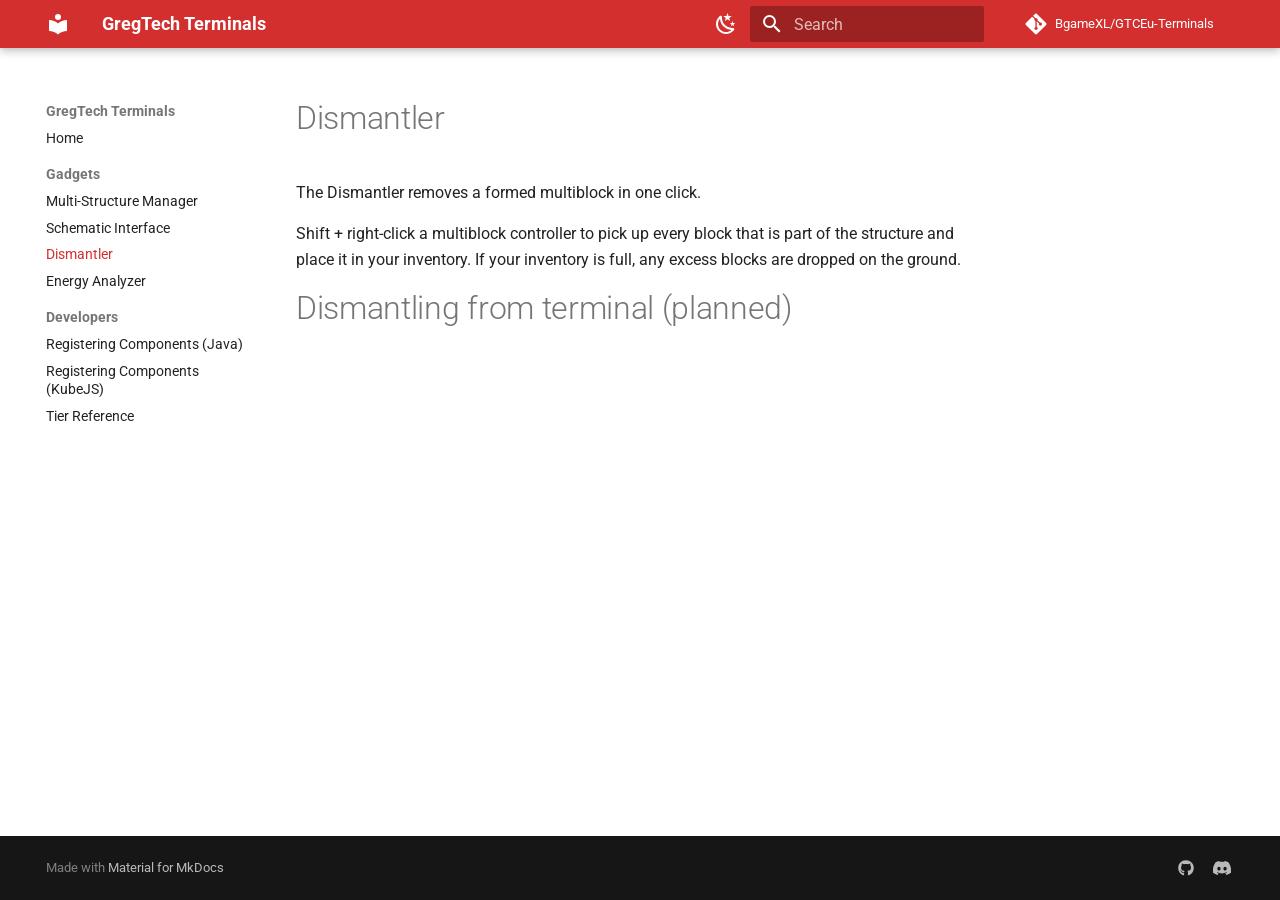
==== dismantler/index.html @ b47cf67c "Deployed f45ffa2 with MkDocs version: 1.6.1" ====
<!doctype html>
<html lang="en" class="no-js">
  <head>
    
      <meta charset="utf-8">
      <meta name="viewport" content="width=device-width,initial-scale=1">
      
        <meta name="description" content="Documentation for GregTech Terminals addon">
      
      
      
        <link rel="canonical" href="https://bgamexl.github.io/GTCEu-Terminals/dismantler/">
      
      
        <link rel="prev" href="../schematic-interface/">
      
      
        <link rel="next" href="../energy-analyzer/">
      
      
        
      
      
      <link rel="icon" href="../assets/images/favicon.png">
      <meta name="generator" content="mkdocs-1.6.1, mkdocs-material-9.8.0">
    
    
      
        <title>Dismantler - GregTech Terminals</title>
      
    
    
      <link rel="stylesheet" href="../assets/stylesheets/main.57a0d79d.min.css">
      
        
        <link rel="stylesheet" href="../assets/stylesheets/palette.fb2fffe2.min.css">
      
      


    
    
      
    
    
      
        
        
        <link rel="preconnect" href="https://fonts.gstatic.com" crossorigin>
        <link rel="stylesheet" href="https://fonts.googleapis.com/css?family=Roboto:300,300i,400,400i,700,700i%7CRoboto+Mono:400,400i,700,700i&display=fallback">
        <style>:root{--md-text-font:"Roboto";--md-code-font:"Roboto Mono"}</style>
      
    
    
      <link rel="stylesheet" href="../stylesheets/extra.css">
    
    <script>__md_scope=new URL("..",location),__md_hash=e=>[...e].reduce(((e,_)=>(e<<5)-e+_.charCodeAt(0)),0),__md_get=(e,_=localStorage,t=__md_scope)=>JSON.parse(_.getItem(t.pathname+"."+e)),__md_set=(e,_,t=localStorage,a=__md_scope)=>{try{t.setItem(a.pathname+"."+e,JSON.stringify(_))}catch(e){}}</script>
    
      

    
    
  </head>
  
  
    
    
      
    
    
    
    
    <body dir="ltr" data-md-color-scheme="default" data-md-color-primary="custom" data-md-color-accent="custom">
  
    
    <input class="md-toggle" data-md-toggle="drawer" type="checkbox" id="__drawer" autocomplete="off">
    <input class="md-toggle" data-md-toggle="search" type="checkbox" id="__search" autocomplete="off">
    <label class="md-overlay" for="__drawer"></label>
    <div data-md-component="skip">
      
        
        <a href="#dismantler" class="md-skip">
          Skip to content
        </a>
      
    </div>
    <div data-md-component="announce">
      
    </div>
    
    
      

  

<header class="md-header md-header--shadow" data-md-component="header">
  <nav class="md-header__inner md-grid" aria-label="Header">
    <a href=".." title="GregTech Terminals" class="md-header__button md-logo" aria-label="GregTech Terminals" data-md-component="logo">
      
  
  <svg xmlns="http://www.w3.org/2000/svg" viewBox="0 0 24 24"><path d="M12 8a3 3 0 0 0 3-3 3 3 0 0 0-3-3 3 3 0 0 0-3 3 3 3 0 0 0 3 3m0 3.54C9.64 9.35 6.5 8 3 8v11c3.5 0 6.64 1.35 9 3.54 2.36-2.19 5.5-3.54 9-3.54V8c-3.5 0-6.64 1.35-9 3.54"/></svg>

    </a>
    <label class="md-header__button md-icon" for="__drawer">
      
      <svg xmlns="http://www.w3.org/2000/svg" viewBox="0 0 24 24"><path d="M3 6h18v2H3zm0 5h18v2H3zm0 5h18v2H3z"/></svg>
    </label>
    <div class="md-header__title" data-md-component="header-title">
      <div class="md-header__ellipsis">
        <div class="md-header__topic">
          <span class="md-ellipsis">
            GregTech Terminals
          </span>
        </div>
        <div class="md-header__topic" data-md-component="header-topic">
          <span class="md-ellipsis">
            
              Dismantler
            
          </span>
        </div>
      </div>
    </div>
    
      
        <form class="md-header__option" data-md-component="palette">
  
    
    
    
    <input class="md-option" data-md-color-media="(prefers-color-scheme: light)" data-md-color-scheme="default" data-md-color-primary="custom" data-md-color-accent="custom"  aria-label="Switch to dark mode"  type="radio" name="__palette" id="__palette_0">
    
      <label class="md-header__button md-icon" title="Switch to dark mode" for="__palette_1" hidden>
        <svg xmlns="http://www.w3.org/2000/svg" viewBox="0 0 24 24"><path d="m17.75 4.09-2.53 1.94.91 3.06-2.63-1.81-2.63 1.81.91-3.06-2.53-1.94L12.44 4l1.06-3 1.06 3zm3.5 6.91-1.64 1.25.59 1.98-1.7-1.17-1.7 1.17.59-1.98L15.75 11l2.06-.05L18.5 9l.69 1.95zm-2.28 4.95c.83-.08 1.72 1.1 1.19 1.85-.32.45-.66.87-1.08 1.27C15.17 23 8.84 23 4.94 19.07c-3.91-3.9-3.91-10.24 0-14.14.4-.4.82-.76 1.27-1.08.75-.53 1.93.36 1.85 1.19-.27 2.86.69 5.83 2.89 8.02a9.96 9.96 0 0 0 8.02 2.89m-1.64 2.02a12.08 12.08 0 0 1-7.8-3.47c-2.17-2.19-3.33-5-3.49-7.82-2.81 3.14-2.7 7.96.31 10.98 3.02 3.01 7.84 3.12 10.98.31"/></svg>
      </label>
    
  
    
    
    
    <input class="md-option" data-md-color-media="(prefers-color-scheme: dark)" data-md-color-scheme="slate" data-md-color-primary="custom" data-md-color-accent="custom"  aria-label="Switch to light mode"  type="radio" name="__palette" id="__palette_1">
    
      <label class="md-header__button md-icon" title="Switch to light mode" for="__palette_0" hidden>
        <svg xmlns="http://www.w3.org/2000/svg" viewBox="0 0 24 24"><path d="M12 7a5 5 0 0 1 5 5 5 5 0 0 1-5 5 5 5 0 0 1-5-5 5 5 0 0 1 5-5m0 2a3 3 0 0 0-3 3 3 3 0 0 0 3 3 3 3 0 0 0 3-3 3 3 0 0 0-3-3m0-7 2.39 3.42C13.65 5.15 12.84 5 12 5s-1.65.15-2.39.42zM3.34 7l4.16-.35A7.2 7.2 0 0 0 5.94 8.5c-.44.74-.69 1.5-.83 2.29zm.02 10 1.76-3.77a7.131 7.131 0 0 0 2.38 4.14zM20.65 7l-1.77 3.79a7.02 7.02 0 0 0-2.38-4.15zm-.01 10-4.14.36c.59-.51 1.12-1.14 1.54-1.86.42-.73.69-1.5.83-2.29zM12 22l-2.41-3.44c.74.27 1.55.44 2.41.44.82 0 1.63-.17 2.37-.44z"/></svg>
      </label>
    
  
</form>
      
    
    
      <script>var palette=__md_get("__palette");if(palette&&palette.color){if("(prefers-color-scheme)"===palette.color.media){var media=matchMedia("(prefers-color-scheme: light)"),input=document.querySelector(media.matches?"[data-md-color-media='(prefers-color-scheme: light)']":"[data-md-color-media='(prefers-color-scheme: dark)']");palette.color.media=input.getAttribute("data-md-color-media"),palette.color.scheme=input.getAttribute("data-md-color-scheme"),palette.color.primary=input.getAttribute("data-md-color-primary"),palette.color.accent=input.getAttribute("data-md-color-accent")}for(var[key,value]of Object.entries(palette.color))document.body.setAttribute("data-md-color-"+key,value)}</script>
    
    
    
      
      
        <label class="md-header__button md-icon" for="__search">
          
          <svg xmlns="http://www.w3.org/2000/svg" viewBox="0 0 24 24"><path d="M9.5 3A6.5 6.5 0 0 1 16 9.5c0 1.61-.59 3.09-1.56 4.23l.27.27h.79l5 5-1.5 1.5-5-5v-.79l-.27-.27A6.52 6.52 0 0 1 9.5 16 6.5 6.5 0 0 1 3 9.5 6.5 6.5 0 0 1 9.5 3m0 2C7 5 5 7 5 9.5S7 14 9.5 14 14 12 14 9.5 12 5 9.5 5"/></svg>
        </label>
        <div class="md-search" data-md-component="search" role="dialog">
  <label class="md-search__overlay" for="__search"></label>
  <div class="md-search__inner" role="search">
    <form class="md-search__form" name="search">
      <input type="text" class="md-search__input" name="query" aria-label="Search" placeholder="Search" autocapitalize="off" autocorrect="off" autocomplete="off" spellcheck="false" data-md-component="search-query" required>
      <label class="md-search__icon md-icon" for="__search">
        
        <svg xmlns="http://www.w3.org/2000/svg" viewBox="0 0 24 24"><path d="M9.5 3A6.5 6.5 0 0 1 16 9.5c0 1.61-.59 3.09-1.56 4.23l.27.27h.79l5 5-1.5 1.5-5-5v-.79l-.27-.27A6.52 6.52 0 0 1 9.5 16 6.5 6.5 0 0 1 3 9.5 6.5 6.5 0 0 1 9.5 3m0 2C7 5 5 7 5 9.5S7 14 9.5 14 14 12 14 9.5 12 5 9.5 5"/></svg>
        
        <svg xmlns="http://www.w3.org/2000/svg" viewBox="0 0 24 24"><path d="M20 11v2H8l5.5 5.5-1.42 1.42L4.16 12l7.92-7.92L13.5 5.5 8 11z"/></svg>
      </label>
      <nav class="md-search__options" aria-label="Search">
        
        <button type="reset" class="md-search__icon md-icon" title="Clear" aria-label="Clear" tabindex="-1">
          
          <svg xmlns="http://www.w3.org/2000/svg" viewBox="0 0 24 24"><path d="M19 6.41 17.59 5 12 10.59 6.41 5 5 6.41 10.59 12 5 17.59 6.41 19 12 13.41 17.59 19 19 17.59 13.41 12z"/></svg>
        </button>
      </nav>
      
        <div class="md-search__suggest" data-md-component="search-suggest"></div>
      
    </form>
    <div class="md-search__output">
      <div class="md-search__scrollwrap" tabindex="0" data-md-scrollfix>
        <div class="md-search-result" data-md-component="search-result">
          <div class="md-search-result__meta">
            Initializing search
          </div>
          <ol class="md-search-result__list" role="presentation"></ol>
        </div>
      </div>
    </div>
  </div>
</div>
      
    
    
      <div class="md-header__source">
        <a href="https://github.com/BgameXL/GTCEu-Terminals" title="Go to repository" class="md-source" data-md-component="source">
  <div class="md-source__icon md-icon">
    
    <svg xmlns="http://www.w3.org/2000/svg" viewBox="0 0 448 512"><!--! Font Awesome Free 7.1.0 by @fontawesome - https://fontawesome.com License - https://fontawesome.com/license/free (Icons: CC BY 4.0, Fonts: SIL OFL 1.1, Code: MIT License) Copyright 2025 Fonticons, Inc.--><path d="M439.6 236.1 244 40.5c-5.4-5.5-12.8-8.5-20.4-8.5s-15 3-20.4 8.4L162.5 81l51.5 51.5c27.1-9.1 52.7 16.8 43.4 43.7l49.7 49.7c34.2-11.8 61.2 31 35.5 56.7-26.5 26.5-70.2-2.9-56-37.3L240.3 199v121.9c25.3 12.5 22.3 41.8 9.1 55-6.4 6.4-15.2 10.1-24.3 10.1s-17.8-3.6-24.3-10.1c-17.6-17.6-11.1-46.9 11.2-56v-123c-20.8-8.5-24.6-30.7-18.6-45L142.6 101 8.5 235.1C3 240.6 0 247.9 0 255.5s3 15 8.5 20.4l195.6 195.7c5.4 5.4 12.7 8.4 20.4 8.4s15-3 20.4-8.4l194.7-194.7c5.4-5.4 8.4-12.8 8.4-20.4s-3-15-8.4-20.4"/></svg>
  </div>
  <div class="md-source__repository">
    BgameXL/GTCEu-Terminals
  </div>
</a>
      </div>
    
  </nav>
  
</header>
    
    <div class="md-container" data-md-component="container">
      
      
        
          
        
      
      <main class="md-main" data-md-component="main">
        <div class="md-main__inner md-grid">
          
            
              
              <div class="md-sidebar md-sidebar--primary" data-md-component="sidebar" data-md-type="navigation" >
                <div class="md-sidebar__scrollwrap">
                  <div class="md-sidebar__inner">
                    



<nav class="md-nav md-nav--primary" aria-label="Navigation" data-md-level="0">
  <label class="md-nav__title" for="__drawer">
    <a href=".." title="GregTech Terminals" class="md-nav__button md-logo" aria-label="GregTech Terminals" data-md-component="logo">
      
  
  <svg xmlns="http://www.w3.org/2000/svg" viewBox="0 0 24 24"><path d="M12 8a3 3 0 0 0 3-3 3 3 0 0 0-3-3 3 3 0 0 0-3 3 3 3 0 0 0 3 3m0 3.54C9.64 9.35 6.5 8 3 8v11c3.5 0 6.64 1.35 9 3.54 2.36-2.19 5.5-3.54 9-3.54V8c-3.5 0-6.64 1.35-9 3.54"/></svg>

    </a>
    GregTech Terminals
  </label>
  
    <div class="md-nav__source">
      <a href="https://github.com/BgameXL/GTCEu-Terminals" title="Go to repository" class="md-source" data-md-component="source">
  <div class="md-source__icon md-icon">
    
    <svg xmlns="http://www.w3.org/2000/svg" viewBox="0 0 448 512"><!--! Font Awesome Free 7.1.0 by @fontawesome - https://fontawesome.com License - https://fontawesome.com/license/free (Icons: CC BY 4.0, Fonts: SIL OFL 1.1, Code: MIT License) Copyright 2025 Fonticons, Inc.--><path d="M439.6 236.1 244 40.5c-5.4-5.5-12.8-8.5-20.4-8.5s-15 3-20.4 8.4L162.5 81l51.5 51.5c27.1-9.1 52.7 16.8 43.4 43.7l49.7 49.7c34.2-11.8 61.2 31 35.5 56.7-26.5 26.5-70.2-2.9-56-37.3L240.3 199v121.9c25.3 12.5 22.3 41.8 9.1 55-6.4 6.4-15.2 10.1-24.3 10.1s-17.8-3.6-24.3-10.1c-17.6-17.6-11.1-46.9 11.2-56v-123c-20.8-8.5-24.6-30.7-18.6-45L142.6 101 8.5 235.1C3 240.6 0 247.9 0 255.5s3 15 8.5 20.4l195.6 195.7c5.4 5.4 12.7 8.4 20.4 8.4s15-3 20.4-8.4l194.7-194.7c5.4-5.4 8.4-12.8 8.4-20.4s-3-15-8.4-20.4"/></svg>
  </div>
  <div class="md-source__repository">
    BgameXL/GTCEu-Terminals
  </div>
</a>
    </div>
  
  <ul class="md-nav__list" data-md-scrollfix>
    
      
      
  
  
  
  
    <li class="md-nav__item">
      <a href=".." class="md-nav__link">
        
  
  
  <span class="md-ellipsis">
    
  
    Home
  

    
  </span>
  
  

      </a>
    </li>
  

    
      
      
  
  
    
  
  
  
    
    
    
    
      
        
        
      
    
    
    <li class="md-nav__item md-nav__item--active md-nav__item--section md-nav__item--nested">
      
        
        
        <input class="md-nav__toggle md-toggle " type="checkbox" id="__nav_2" checked>
        
          
          <label class="md-nav__link" for="__nav_2" id="__nav_2_label" tabindex="">
            
  
  
  <span class="md-ellipsis">
    
  
    Gadgets
  

    
  </span>
  
  

            <span class="md-nav__icon md-icon"></span>
          </label>
        
        <nav class="md-nav" data-md-level="1" aria-labelledby="__nav_2_label" aria-expanded="true">
          <label class="md-nav__title" for="__nav_2">
            <span class="md-nav__icon md-icon"></span>
            
  
    Gadgets
  

          </label>
          <ul class="md-nav__list" data-md-scrollfix>
            
              
                
  
  
  
  
    <li class="md-nav__item">
      <a href="../multi-structure-manager/" class="md-nav__link">
        
  
  
  <span class="md-ellipsis">
    
  
    Multi-Structure Manager
  

    
  </span>
  
  

      </a>
    </li>
  

              
            
              
                
  
  
  
  
    <li class="md-nav__item">
      <a href="../schematic-interface/" class="md-nav__link">
        
  
  
  <span class="md-ellipsis">
    
  
    Schematic Interface
  

    
  </span>
  
  

      </a>
    </li>
  

              
            
              
                
  
  
    
  
  
  
    <li class="md-nav__item md-nav__item--active">
      
      <input class="md-nav__toggle md-toggle" type="checkbox" id="__toc">
      
      
        
      
      
      <a href="./" class="md-nav__link md-nav__link--active">
        
  
  
  <span class="md-ellipsis">
    
  
    Dismantler
  

    
  </span>
  
  

      </a>
      
    </li>
  

              
            
              
                
  
  
  
  
    <li class="md-nav__item">
      <a href="../energy-analyzer/" class="md-nav__link">
        
  
  
  <span class="md-ellipsis">
    
  
    Energy Analyzer
  

    
  </span>
  
  

      </a>
    </li>
  

              
            
          </ul>
        </nav>
      
    </li>
  

    
      
      
  
  
  
  
    
    
    
    
      
        
        
      
    
    
    <li class="md-nav__item md-nav__item--section md-nav__item--nested">
      
        
        
        <input class="md-nav__toggle md-toggle " type="checkbox" id="__nav_3" >
        
          
          <label class="md-nav__link" for="__nav_3" id="__nav_3_label" tabindex="">
            
  
  
  <span class="md-ellipsis">
    
  
    Developers
  

    
  </span>
  
  

            <span class="md-nav__icon md-icon"></span>
          </label>
        
        <nav class="md-nav" data-md-level="1" aria-labelledby="__nav_3_label" aria-expanded="false">
          <label class="md-nav__title" for="__nav_3">
            <span class="md-nav__icon md-icon"></span>
            
  
    Developers
  

          </label>
          <ul class="md-nav__list" data-md-scrollfix>
            
              
                
  
  
  
  
    <li class="md-nav__item">
      <a href="../registering-components-java/" class="md-nav__link">
        
  
  
  <span class="md-ellipsis">
    
  
    Registering Components (Java)
  

    
  </span>
  
  

      </a>
    </li>
  

              
            
              
                
  
  
  
  
    <li class="md-nav__item">
      <a href="../registering-components-kubejs/" class="md-nav__link">
        
  
  
  <span class="md-ellipsis">
    
  
    Registering Components (KubeJS)
  

    
  </span>
  
  

      </a>
    </li>
  

              
            
              
                
  
  
  
  
    <li class="md-nav__item">
      <a href="../tier-reference/" class="md-nav__link">
        
  
  
  <span class="md-ellipsis">
    
  
    Tier Reference
  

    
  </span>
  
  

      </a>
    </li>
  

              
            
          </ul>
        </nav>
      
    </li>
  

    
  </ul>
</nav>
                  </div>
                </div>
              </div>
            
            
              
              <div class="md-sidebar md-sidebar--secondary" data-md-component="sidebar" data-md-type="toc" >
                <div class="md-sidebar__scrollwrap">
                  <div class="md-sidebar__inner">
                    

<nav class="md-nav md-nav--secondary" aria-label="Table of contents">
  
  
  
    
  
  
</nav>
                  </div>
                </div>
              </div>
            
          
          
            <div class="md-content" data-md-component="content">
              
              <article class="md-content__inner md-typeset">
                
                  


  
  


<h1 id="dismantler">Dismantler<a class="headerlink" href="#dismantler" title="Permanent link">&para;</a></h1>
<p>The Dismantler removes a formed multiblock in one click.</p>
<p>Shift + right-click a multiblock controller to pick up every block that is part of the structure and place it in your inventory. If your inventory is full, any excess blocks are dropped on the ground.</p>
<h1 id="dismantling-from-terminal-planned">Dismantling from terminal (planned)<a class="headerlink" href="#dismantling-from-terminal-planned" title="Permanent link">&para;</a></h1>












                
              </article>
            </div>
          
          
<script>var target=document.getElementById(location.hash.slice(1));target&&target.name&&(target.checked=target.name.startsWith("__tabbed_"))</script>
        </div>
        
          <button type="button" class="md-top md-icon" data-md-component="top" hidden>
  
  <svg xmlns="http://www.w3.org/2000/svg" viewBox="0 0 24 24"><path d="M13 20h-2V8l-5.5 5.5-1.42-1.42L12 4.16l7.92 7.92-1.42 1.42L13 8z"/></svg>
  Back to top
</button>
        
      </main>
      
        <footer class="md-footer">
  
  <div class="md-footer-meta md-typeset">
    <div class="md-footer-meta__inner md-grid">
      <div class="md-copyright">
  
  
    Made with
    <a href="https://squidfunk.github.io/mkdocs-material/" target="_blank" rel="noopener">
      Material for MkDocs
    </a>
  
</div>
      
        
<div class="md-social">
  
    
    
    
    
      
      
    
    <a href="https://github.com/BgameXL/GTCEu-Terminals" target="_blank" rel="noopener" title="github.com" class="md-social__link">
      <svg xmlns="http://www.w3.org/2000/svg" viewBox="0 0 512 512"><!--! Font Awesome Free 7.1.0 by @fontawesome - https://fontawesome.com License - https://fontawesome.com/license/free (Icons: CC BY 4.0, Fonts: SIL OFL 1.1, Code: MIT License) Copyright 2025 Fonticons, Inc.--><path d="M173.9 397.4c0 2-2.3 3.6-5.2 3.6-3.3.3-5.6-1.3-5.6-3.6 0-2 2.3-3.6 5.2-3.6 3-.3 5.6 1.3 5.6 3.6m-31.1-4.5c-.7 2 1.3 4.3 4.3 4.9 2.6 1 5.6 0 6.2-2s-1.3-4.3-4.3-5.2c-2.6-.7-5.5.3-6.2 2.3m44.2-1.7c-2.9.7-4.9 2.6-4.6 4.9.3 2 2.9 3.3 5.9 2.6 2.9-.7 4.9-2.6 4.6-4.6-.3-1.9-3-3.2-5.9-2.9M252.8 8C114.1 8 8 113.3 8 252c0 110.9 69.8 205.8 169.5 239.2 12.8 2.3 17.3-5.6 17.3-12.1 0-6.2-.3-40.4-.3-61.4 0 0-70 15-84.7-29.8 0 0-11.4-29.1-27.8-36.6 0 0-22.9-15.7 1.6-15.4 0 0 24.9 2 38.6 25.8 21.9 38.6 58.6 27.5 72.9 20.9 2.3-16 8.8-27.1 16-33.7-55.9-6.2-112.3-14.3-112.3-110.5 0-27.5 7.6-41.3 23.6-58.9-2.6-6.5-11.1-33.3 2.6-67.9 20.9-6.5 69 27 69 27 20-5.6 41.5-8.5 62.8-8.5s42.8 2.9 62.8 8.5c0 0 48.1-33.6 69-27 13.7 34.7 5.2 61.4 2.6 67.9 16 17.7 25.8 31.5 25.8 58.9 0 96.5-58.9 104.2-114.8 110.5 9.2 7.9 17 22.9 17 46.4 0 33.7-.3 75.4-.3 83.6 0 6.5 4.6 14.4 17.3 12.1C436.2 457.8 504 362.9 504 252 504 113.3 391.5 8 252.8 8M105.2 352.9c-1.3 1-1 3.3.7 5.2 1.6 1.6 3.9 2.3 5.2 1 1.3-1 1-3.3-.7-5.2-1.6-1.6-3.9-2.3-5.2-1m-10.8-8.1c-.7 1.3.3 2.9 2.3 3.9 1.6 1 3.6.7 4.3-.7.7-1.3-.3-2.9-2.3-3.9-2-.6-3.6-.3-4.3.7m32.4 35.6c-1.6 1.3-1 4.3 1.3 6.2 2.3 2.3 5.2 2.6 6.5 1 1.3-1.3.7-4.3-1.3-6.2-2.2-2.3-5.2-2.6-6.5-1m-11.4-14.7c-1.6 1-1.6 3.6 0 5.9s4.3 3.3 5.6 2.3c1.6-1.3 1.6-3.9 0-6.2-1.4-2.3-4-3.3-5.6-2"/></svg>
    </a>
  
    
    
    
    
      
      
    
    <a href="https://discord.gg/kAKk3wRAVh" target="_blank" rel="noopener" title="discord.gg" class="md-social__link">
      <svg xmlns="http://www.w3.org/2000/svg" viewBox="0 0 576 512"><!--! Font Awesome Free 7.1.0 by @fontawesome - https://fontawesome.com License - https://fontawesome.com/license/free (Icons: CC BY 4.0, Fonts: SIL OFL 1.1, Code: MIT License) Copyright 2025 Fonticons, Inc.--><path d="M492.5 69.8c-.2-.3-.4-.6-.8-.7-38.1-17.5-78.4-30-119.7-37.1-.4-.1-.8 0-1.1.1s-.6.4-.8.8c-5.5 9.9-10.5 20.2-14.9 30.6-44.6-6.8-89.9-6.8-134.4 0-4.5-10.5-9.5-20.7-15.1-30.6-.2-.3-.5-.6-.8-.8s-.7-.2-1.1-.2C162.5 39 122.2 51.5 84.1 69c-.3.1-.6.4-.8.7C7.1 183.5-13.8 294.6-3.6 404.2c0 .3.1.5.2.8s.3.4.5.6c44.4 32.9 94 58 146.8 74.2.4.1.8.1 1.1 0s.7-.4.9-.7c11.3-15.4 21.4-31.8 30-48.8.1-.2.2-.5.2-.8s0-.5-.1-.8-.2-.5-.4-.6-.4-.3-.7-.4c-15.8-6.1-31.2-13.4-45.9-21.9-.3-.2-.5-.4-.7-.6s-.3-.6-.3-.9 0-.6.2-.9.3-.5.6-.7c3.1-2.3 6.2-4.7 9.1-7.1.3-.2.6-.4.9-.4s.7 0 1 .1c96.2 43.9 200.4 43.9 295.5 0 .3-.1.7-.2 1-.2s.7.2.9.4c2.9 2.4 6 4.9 9.1 7.2.2.2.4.4.6.7s.2.6.2.9-.1.6-.3.9-.4.5-.6.6c-14.7 8.6-30 15.9-45.9 21.8-.2.1-.5.2-.7.4s-.3.4-.4.7-.1.5-.1.8.1.5.2.8c8.8 17 18.8 33.3 30 48.8.2.3.6.6.9.7s.8.1 1.1 0c52.9-16.2 102.6-41.3 147.1-74.2.2-.2.4-.4.5-.6s.2-.5.2-.8c12.3-126.8-20.5-236.9-86.9-334.5zm-302 267.7c-29 0-52.8-26.6-52.8-59.2s23.4-59.2 52.8-59.2c29.7 0 53.3 26.8 52.8 59.2 0 32.7-23.4 59.2-52.8 59.2m195.4 0c-29 0-52.8-26.6-52.8-59.2s23.4-59.2 52.8-59.2c29.7 0 53.3 26.8 52.8 59.2 0 32.7-23.2 59.2-52.8 59.2"/></svg>
    </a>
  
</div>
      
    </div>
  </div>
</footer>
      
    </div>
    <div class="md-dialog" data-md-component="dialog">
      <div class="md-dialog__inner md-typeset"></div>
    </div>
    
    
    
      
      
      <script id="__config" type="application/json">{"annotate": null, "base": "..", "features": ["navigation.sections", "navigation.top", "content.code.copy", "search.suggest"], "search": "../assets/javascripts/workers/search.a7633da7.min.js", "tags": null, "translations": {"clipboard.copied": "Copied to clipboard", "clipboard.copy": "Copy to clipboard", "search.result.more.one": "1 more on this page", "search.result.more.other": "# more on this page", "search.result.none": "No matching documents", "search.result.one": "1 matching document", "search.result.other": "# matching documents", "search.result.placeholder": "Type to start searching", "search.result.term.missing": "Missing", "select.version": "Select version"}, "version": null}</script>
    
    
      <script src="../assets/javascripts/bundle.c21346df.min.js"></script>
      
    
  </body>
</html>
---- assets/stylesheets/main.57a0d79d.min.css ----
@charset "UTF-8";html{box-sizing:border-box;-webkit-text-size-adjust:none;-moz-text-size-adjust:none;text-size-adjust:none}*,:after,:before{box-sizing:inherit}@media(prefers-reduced-motion){*,:after,:before{transition:none!important}}body{margin:0;-webkit-font-smoothing:antialiased;-moz-osx-font-smoothing:grayscale;--md-text-font-family:var(--md-text-font, _),
    -apple-system, BlinkMacSystemFont, Helvetica, Arial, sans-serif;--md-code-font-family:var(--md-code-font, _),
    SFMono-Regular, Consolas, Menlo, monospace}.md-typeset code:not(.focus-visible),a,button,input,label{-webkit-tap-highlight-color:transparent}a{color:inherit;text-decoration:none}hr{box-sizing:initial;display:block;height:.05rem;padding:0;overflow:visible;border:0}small{font-size:80%}sub,sup{line-height:1em}img{border-style:none}table{border-spacing:0;border-collapse:initial}td,th{font-weight:400;vertical-align:top}button{padding:0;margin:0;font-family:inherit;font-size:inherit;background:#0000;border:0}input{border:0;outline:none}:root{--md-primary-fg-color:#4051b5;--md-primary-fg-color--light:#5d6cc0;--md-primary-fg-color--dark:#303fa1;--md-primary-bg-color:#fff;--md-primary-bg-color--light:#ffffffb3;--md-accent-fg-color:#526cfe;--md-accent-fg-color--transparent:#526cfe1a;--md-accent-bg-color:#fff;--md-accent-bg-color--light:#ffffffb3;--md-typeset-table-sort-icon:url("data:image/svg+xml;charset=utf-8,<svg xmlns='http://www.w3.org/2000/svg' viewBox='0 0 24 24'><path d='m18 21-4-4h3V7h-3l4-4 4 4h-3v10h3M2 19v-2h10v2M2 13v-2h7v2M2 7V5h4v2z'/></svg>");--md-typeset-table-sort-icon--asc:url("data:image/svg+xml;charset=utf-8,<svg xmlns='http://www.w3.org/2000/svg' viewBox='0 0 24 24'><path d='M19 17h3l-4 4-4-4h3V3h2M2 17h10v2H2M6 5v2H2V5m0 6h7v2H2z'/></svg>");--md-typeset-table-sort-icon--desc:url("data:image/svg+xml;charset=utf-8,<svg xmlns='http://www.w3.org/2000/svg' viewBox='0 0 24 24'><path d='M19 7h3l-4-4-4 4h3v14h2M2 17h10v2H2M6 5v2H2V5m0 6h7v2H2z'/></svg>")}[data-md-color-scheme=default]{color-scheme:light}[data-md-color-scheme=default] img[src$="#gh-dark-mode-only"],[data-md-color-scheme=default] img[src$="#only-dark"]{display:none}:root,[data-md-color-scheme=default]{--md-hue:225deg;--md-default-fg-color:#000000de;--md-default-fg-color--light:#0000008a;--md-default-fg-color--lighter:#00000052;--md-default-fg-color--lightest:#00000012;--md-default-bg-color:#fff;--md-default-bg-color--light:#ffffffb3;--md-default-bg-color--lighter:#ffffff4d;--md-default-bg-color--lightest:#ffffff1f;--md-code-fg-color:#36464e;--md-code-bg-color:#f5f5f5;--md-code-bg-color--light:#f5f5f5b3;--md-code-bg-color--lighter:#f5f5f54d;--md-code-hl-color:#4287ff;--md-code-hl-color--light:#4287ff1a;--md-code-hl-number-color:#d52a2a;--md-code-hl-special-color:#db1457;--md-code-hl-function-color:#a846b9;--md-code-hl-constant-color:#6e59d9;--md-code-hl-keyword-color:#3f6ec6;--md-code-hl-string-color:#1c7d4d;--md-code-hl-name-color:var(--md-code-fg-color);--md-code-hl-operator-color:var(--md-default-fg-color--light);--md-code-hl-punctuation-color:var(--md-default-fg-color--light);--md-code-hl-comment-color:var(--md-default-fg-color--light);--md-code-hl-generic-color:var(--md-default-fg-color--light);--md-code-hl-variable-color:var(--md-default-fg-color--light);--md-typeset-color:var(--md-default-fg-color);--md-typeset-a-color:var(--md-primary-fg-color);--md-typeset-del-color:#f5503d26;--md-typeset-ins-color:#0bd57026;--md-typeset-kbd-color:#fafafa;--md-typeset-kbd-accent-color:#fff;--md-typeset-kbd-border-color:#b8b8b8;--md-typeset-mark-color:#ffff0080;--md-typeset-table-color:#0000001f;--md-typeset-table-color--light:#00000009;--md-admonition-fg-color:var(--md-default-fg-color);--md-admonition-bg-color:var(--md-default-bg-color);--md-warning-fg-color:#000000de;--md-warning-bg-color:#ff9;--md-footer-fg-color:#fff;--md-footer-fg-color--light:#ffffffb3;--md-footer-fg-color--lighter:#ffffff73;--md-footer-bg-color:#000000de;--md-footer-bg-color--dark:#00000052;--md-shadow-z1:0 0.2rem 0.5rem #0000000d,
    0 0 0.05rem #0000001a;--md-shadow-z2:0 0.2rem 0.5rem #0000001a,
    0 0 0.05rem #00000040;--md-shadow-z3:0 0.2rem 0.5rem #0003,
    0 0 0.05rem #00000059}.md-icon svg{display:block;width:1.2rem;height:1.2rem;fill:currentcolor}aside,body,input{font-family:var(--md-text-font-family);font-feature-settings:"kern","liga";color:var(--md-typeset-color)}code,kbd,pre{font-family:var(--md-code-font-family);font-feature-settings:"kern"}.md-typeset{font-size:.8rem;line-height:1.6;overflow-wrap:break-word;-webkit-print-color-adjust:exact;color-adjust:exact}@media print{.md-typeset{font-size:.68rem}.md-typeset code,.md-typeset kbd,.md-typeset pre{white-space:pre-wrap}}.md-typeset blockquote,.md-typeset dl,.md-typeset figure,.md-typeset ol,.md-typeset pre,.md-typeset ul{margin-top:1em;margin-bottom:1em}.md-typeset h1{margin:0 0 1.25em;font-size:2em;line-height:1.3;color:var(--md-default-fg-color--light)}.md-typeset h1,.md-typeset h2{font-weight:300;letter-spacing:-.01em}.md-typeset h2{margin:1.6em 0 .64em;font-size:1.5625em;line-height:1.4}.md-typeset h3{margin:1.6em 0 .8em;font-size:1.25em;font-weight:400;line-height:1.5;letter-spacing:-.01em}.md-typeset h2+h3{margin-top:.8em}.md-typeset h4{margin:1em 0;font-weight:700;letter-spacing:-.01em}.md-typeset h5,.md-typeset h6{margin:1.25em 0;font-size:.8em;font-weight:700;color:var(--md-default-fg-color--light);letter-spacing:-.01em}.md-typeset h5{text-transform:uppercase}.md-typeset h5 code{text-transform:none}.md-typeset hr{display:flow-root;margin:1.5em 0;border-bottom:.05rem solid var(--md-default-fg-color--lightest)}.md-typeset a{color:var(--md-typeset-a-color);word-break:break-word}.md-typeset a,.md-typeset a:before{transition:color 125ms}.md-typeset a:focus,.md-typeset a:hover{color:var(--md-accent-fg-color)}.md-typeset a:focus code,.md-typeset a:hover code{color:var(--md-accent-fg-color);background-color:var(--md-accent-fg-color--transparent)}.md-typeset a code{color:var(--md-typeset-a-color)}.md-typeset a.focus-visible{outline-color:var(--md-accent-fg-color);outline-offset:.2rem}.md-typeset code,.md-typeset kbd,.md-typeset pre{font-variant-ligatures:none;color:var(--md-code-fg-color);direction:ltr;transition:background-color 125ms}.md-typeset code{padding:0 .2941176471em;font-size:.85em;word-break:break-word;background-color:var(--md-code-bg-color);border-radius:.1rem;-webkit-box-decoration-break:clone;box-decoration-break:clone;transition:color 125ms,background-color 125ms}.md-typeset code:not(.focus-visible){outline:none}.md-typeset pre{position:relative;display:flow-root;line-height:1.4}.md-typeset pre>code{display:block;padding:.7720588235em 1.1764705882em;margin:0;overflow:auto;word-break:normal;touch-action:auto;scrollbar-color:var(--md-default-fg-color--lighter) #0000;scrollbar-width:thin;outline-color:var(--md-accent-fg-color);box-shadow:none;-webkit-box-decoration-break:slice;box-decoration-break:slice}.md-typeset pre>code:hover{scrollbar-color:var(--md-accent-fg-color) #0000}.md-typeset pre>code::-webkit-scrollbar{width:.2rem;height:.2rem}.md-typeset pre>code::-webkit-scrollbar-thumb{background-color:var(--md-default-fg-color--lighter)}.md-typeset pre>code::-webkit-scrollbar-thumb:hover{background-color:var(--md-accent-fg-color)}.md-typeset kbd{display:inline-block;padding:0 .6666666667em;font-size:.75em;color:var(--md-default-fg-color);word-break:break-word;vertical-align:text-top;background-color:var(--md-typeset-kbd-color);border-radius:.1rem;box-shadow:0 .1rem 0 .05rem var(--md-typeset-kbd-border-color),0 .1rem 0 var(--md-typeset-kbd-border-color),0 -.1rem .2rem var(--md-typeset-kbd-accent-color) inset}.md-typeset mark{color:inherit;word-break:break-word;background-color:var(--md-typeset-mark-color);-webkit-box-decoration-break:clone;box-decoration-break:clone}.md-typeset abbr{text-decoration:none;cursor:help}.md-typeset [data-preview],.md-typeset abbr{border-bottom:.05rem dotted var(--md-default-fg-color--light)}.md-typeset small{opacity:.75}[dir=ltr] .md-typeset sub,[dir=ltr] .md-typeset sup{margin-left:.078125em}[dir=rtl] .md-typeset sub,[dir=rtl] .md-typeset sup{margin-right:.078125em}[dir=ltr] .md-typeset blockquote{padding-left:.6rem;border-left:.2rem solid var(--md-default-fg-color--lighter)}[dir=rtl] .md-typeset blockquote{padding-right:.6rem;border-right:.2rem solid var(--md-default-fg-color--lighter)}.md-typeset blockquote{margin-left:0;margin-right:0;color:var(--md-default-fg-color--light)}.md-typeset ul{list-style-type:disc}.md-typeset ul[type]{list-style-type:revert-layer}[dir=ltr] .md-typeset ol,[dir=ltr] .md-typeset ol li ol,[dir=ltr] .md-typeset ol li ul,[dir=ltr] .md-typeset ul,[dir=ltr] .md-typeset ul li ol,[dir=ltr] .md-typeset ul li ul{margin-left:.625em}[dir=rtl] .md-typeset ol,[dir=rtl] .md-typeset ol li ol,[dir=rtl] .md-typeset ol li ul,[dir=rtl] .md-typeset ul,[dir=rtl] .md-typeset ul li ol,[dir=rtl] .md-typeset ul li ul{margin-right:.625em}.md-typeset ol,.md-typeset ul{padding:0}.md-typeset ol:not([hidden]),.md-typeset ul:not([hidden]){display:flow-root}.md-typeset ol ol,.md-typeset ul ol{list-style-type:lower-alpha}.md-typeset ol ol ol,.md-typeset ul ol ol{list-style-type:lower-roman}.md-typeset ol ol ol ol,.md-typeset ul ol ol ol{list-style-type:upper-alpha}.md-typeset ol ol ol ol ol,.md-typeset ul ol ol ol ol{list-style-type:upper-roman}.md-typeset ol[type],.md-typeset ul[type]{list-style-type:revert-layer}[dir=ltr] .md-typeset ol li,[dir=ltr] .md-typeset ul li{margin-left:1.25em}[dir=rtl] .md-typeset ol li,[dir=rtl] .md-typeset ul li{margin-right:1.25em}.md-typeset ol li,.md-typeset ul li{margin-bottom:.5em}.md-typeset ol li blockquote,.md-typeset ol li p,.md-typeset ul li blockquote,.md-typeset ul li p{margin:.5em 0}.md-typeset ol li:last-child,.md-typeset ul li:last-child{margin-bottom:0}.md-typeset ol li ol,.md-typeset ol li ul,.md-typeset ul li ol,.md-typeset ul li ul{margin-top:.5em;margin-bottom:.5em}[dir=ltr] .md-typeset dd{margin-left:1.875em}[dir=rtl] .md-typeset dd{margin-right:1.875em}.md-typeset dd{margin-top:1em;margin-bottom:1.5em}.md-typeset img,.md-typeset svg,.md-typeset video{max-width:100%;height:auto}.md-typeset img[align=left]{margin:1em 1em 1em 0}.md-typeset img[align=right]{margin:1em 0 1em 1em}.md-typeset img[align]:only-child{margin-top:0}.md-typeset figure{display:flow-root;width:fit-content;max-width:100%;margin:1em auto;text-align:center}.md-typeset figure img{display:block;margin:0 auto}.md-typeset figcaption{max-width:24rem;margin:1em auto;font-style:italic}.md-typeset iframe{max-width:100%}.md-typeset table:not([class]){display:inline-block;max-width:100%;overflow:auto;font-size:.64rem;touch-action:auto;background-color:var(--md-default-bg-color);border:.05rem solid var(--md-typeset-table-color);border-radius:.1rem}@media print{.md-typeset table:not([class]){display:table}}.md-typeset table:not([class])+*{margin-top:1.5em}.md-typeset table:not([class]) td>:first-child,.md-typeset table:not([class]) th>:first-child{margin-top:0}.md-typeset table:not([class]) td>:last-child,.md-typeset table:not([class]) th>:last-child{margin-bottom:0}.md-typeset table:not([class]) td:not([align]),.md-typeset table:not([class]) th:not([align]){text-align:left}[dir=rtl] .md-typeset table:not([class]) td:not([align]),[dir=rtl] .md-typeset table:not([class]) th:not([align]){text-align:right}.md-typeset table:not([class]) th{min-width:5rem;padding:.9375em 1.25em;font-weight:700;vertical-align:top}.md-typeset table:not([class]) td{padding:.9375em 1.25em;vertical-align:top;border-top:.05rem solid var(--md-typeset-table-color)}.md-typeset table:not([class]) tbody tr{transition:background-color 125ms}.md-typeset table:not([class]) tbody tr:hover{background-color:var(--md-typeset-table-color--light);box-shadow:0 .05rem 0 var(--md-default-bg-color) inset}.md-typeset table:not([class]) a{word-break:normal}.md-typeset table th[role=columnheader]{cursor:pointer}[dir=ltr] .md-typeset table th[role=columnheader]:after{margin-left:.5em}[dir=rtl] .md-typeset table th[role=columnheader]:after{margin-right:.5em}.md-typeset table th[role=columnheader]:after{display:inline-block;width:1.2em;height:1.2em;vertical-align:text-bottom;content:"";-webkit-mask-image:var(--md-typeset-table-sort-icon);mask-image:var(--md-typeset-table-sort-icon);-webkit-mask-repeat:no-repeat;mask-repeat:no-repeat;-webkit-mask-size:contain;mask-size:contain;transition:background-color 125ms}.md-typeset table th[role=columnheader]:hover:after{background-color:var(--md-default-fg-color--lighter)}.md-typeset table th[role=columnheader][aria-sort=ascending]:after{background-color:var(--md-default-fg-color--light);-webkit-mask-image:var(--md-typeset-table-sort-icon--asc);mask-image:var(--md-typeset-table-sort-icon--asc)}.md-typeset table th[role=columnheader][aria-sort=descending]:after{background-color:var(--md-default-fg-color--light);-webkit-mask-image:var(--md-typeset-table-sort-icon--desc);mask-image:var(--md-typeset-table-sort-icon--desc)}.md-typeset__scrollwrap{margin:1em -.8rem;overflow-x:auto;touch-action:auto}.md-typeset__table{display:inline-block;padding:0 .8rem;margin-bottom:.5em}@media print{.md-typeset__table{display:block}}html .md-typeset__table table{display:table;width:100%;margin:0;overflow:hidden}@media screen and (max-width:44.984375em){.md-content__inner>pre{margin:1em -.8rem}.md-content__inner>pre code{border-radius:0}}.md-typeset .md-author{position:relative;display:block;flex-shrink:0;width:1.6rem;height:1.6rem;overflow:hidden;border-radius:100%;transition:color 125ms,transform 125ms}.md-typeset .md-author img{display:block}.md-typeset .md-author--more{font-size:.6rem;font-weight:700;line-height:1.6rem;color:var(--md-default-fg-color--lighter);text-align:center;background:var(--md-default-fg-color--lightest)}.md-typeset .md-author--long{width:2.4rem;height:2.4rem}.md-typeset a.md-author{transform:scale(1)}.md-typeset a.md-author img{filter:grayscale(100%) opacity(75%);border-radius:100%;transition:filter 125ms}.md-typeset a.md-author:focus,.md-typeset a.md-author:hover{z-index:1;transform:scale(1.1)}.md-typeset a.md-author:focus img,.md-typeset a.md-author:hover img{filter:grayscale(0)}.md-banner{overflow:auto;color:var(--md-footer-fg-color);background-color:var(--md-footer-bg-color)}@media print{.md-banner{display:none}}.md-banner--warning{color:var(--md-warning-fg-color);background-color:var(--md-warning-bg-color)}.md-banner__inner{padding:0 .8rem;margin:.6rem auto;font-size:.7rem}[dir=ltr] .md-banner__button{float:right}[dir=rtl] .md-banner__button{float:left}.md-banner__button{color:inherit;cursor:pointer;transition:opacity .25s}.no-js .md-banner__button{display:none}.md-banner__button:hover{opacity:.7}html{height:100%;overflow-x:hidden;font-size:125%}@media screen and (min-width:100em){html{font-size:137.5%}}@media screen and (min-width:125em){html{font-size:150%}}body{position:relative;display:flex;flex-direction:column;width:100%;min-height:100%;font-size:.5rem;background-color:var(--md-default-bg-color)}@media print{body{display:block}}@media screen and (max-width:59.984375em){body[data-md-scrolllock]{position:fixed}}.md-grid{max-width:61rem;margin-left:auto;margin-right:auto}.md-container{display:flex;flex-grow:1;flex-direction:column}@media print{.md-container{display:block}}.md-main{flex-grow:1}.md-main__inner{display:flex;height:100%;margin-top:1.5rem}.md-ellipsis{overflow:hidden;text-overflow:ellipsis}.md-toggle{display:none}.md-option{position:absolute;width:0;height:0;opacity:0}.md-option:checked+label:not([hidden]){display:block}.md-option.focus-visible+label{outline-style:auto;outline-color:var(--md-accent-fg-color)}.md-skip{position:fixed;z-index:-1;padding:.3rem .5rem;margin:.5rem;font-size:.64rem;color:var(--md-default-bg-color);background-color:var(--md-default-fg-color);border-radius:.1rem;outline-color:var(--md-accent-fg-color);opacity:0;transform:translateY(.4rem)}.md-skip:focus{z-index:10;opacity:1;transition:transform .25s cubic-bezier(.4,0,.2,1),opacity 175ms 75ms;transform:translateY(0)}@page{margin:25mm}:root{--md-clipboard-icon:url("data:image/svg+xml;charset=utf-8,<svg xmlns='http://www.w3.org/2000/svg' viewBox='0 0 24 24'><path d='M19 21H8V7h11m0-2H8a2 2 0 0 0-2 2v14a2 2 0 0 0 2 2h11a2 2 0 0 0 2-2V7a2 2 0 0 0-2-2m-3-4H4a2 2 0 0 0-2 2v14h2V3h12z'/></svg>");--md-code-select-icon:url("data:image/svg+xml;charset=utf-8,<svg xmlns='http://www.w3.org/2000/svg' viewBox='0 0 24 24'><path d='M19 19h-4v2h4c1.1 0 2-.9 2-2v-4h-2m0-12h-4v2h4v4h2V5c0-1.1-.9-2-2-2M5 5h4V3H5c-1.1 0-2 .9-2 2v4h2m0 6H3v4c0 1.1.9 2 2 2h4v-2H5zm2-4h2v2H7zm4 0h2v2h-2zm4 0h2v2h-2zM7 7h2v2H7zm4 0h2v2h-2zm4 0h2v2h-2zm-8 8h2v2H7zm4 0h2v2h-2zm4 0h2v2h-2z'/></svg>");--md-code-copy-icon:url("data:image/svg+xml;charset=utf-8,<svg xmlns='http://www.w3.org/2000/svg' viewBox='0 0 24 24'><path d='M19 21H8V7h11m0-2H8a2 2 0 0 0-2 2v14a2 2 0 0 0 2 2h11a2 2 0 0 0 2-2V7a2 2 0 0 0-2-2m-3-4H4a2 2 0 0 0-2 2v14h2V3h12z'/></svg>")}.md-clipboard{z-index:1;width:1.5em;height:1.5em;color:var(--md-default-fg-color--lightest);cursor:pointer;border-radius:.1rem;outline-color:var(--md-accent-fg-color);outline-offset:.1rem;transition:color .25s}@media print{.md-clipboard{display:none}}.md-clipboard:not(.focus-visible){outline:none;-webkit-tap-highlight-color:transparent}:hover>.md-clipboard{color:var(--md-default-fg-color--light)}.md-clipboard:focus,.md-clipboard:hover{color:var(--md-accent-fg-color)}.md-clipboard:after{display:block;width:1.125em;height:1.125em;margin:0 auto;content:"";background-color:currentcolor;-webkit-mask-image:var(--md-clipboard-icon);mask-image:var(--md-clipboard-icon);-webkit-mask-repeat:no-repeat;mask-repeat:no-repeat;-webkit-mask-position:center;mask-position:center;-webkit-mask-size:contain;mask-size:contain}.md-clipboard--inline{cursor:pointer}.md-clipboard--inline code{transition:color .25s,background-color .25s}.md-clipboard--inline:focus code,.md-clipboard--inline:hover code{color:var(--md-accent-fg-color);background-color:var(--md-accent-fg-color--transparent)}.md-typeset .md-code__content{display:grid}.md-code__nav{position:absolute;top:.25em;right:.25em;z-index:1;display:flex;gap:.2rem;padding:.2rem;background-color:var(--md-code-bg-color--lighter);border-radius:.1rem;transition:background-color .25s}:hover>.md-code__nav{background-color:var(--md-code-bg-color--light)}.md-code__button{display:block;width:1.5em;height:1.5em;color:var(--md-default-fg-color--lightest);cursor:pointer;outline-color:var(--md-accent-fg-color);outline-offset:.1rem;transition:color .25s}:hover>*>.md-code__button{color:var(--md-default-fg-color--light)}.md-code__button.focus-visible,.md-code__button:hover{color:var(--md-accent-fg-color)}.md-code__button--active{color:var(--md-default-fg-color)!important}.md-code__button:after{display:block;width:1.125em;height:1.125em;margin:0 auto;content:"";background-color:currentcolor;-webkit-mask-repeat:no-repeat;mask-repeat:no-repeat;-webkit-mask-position:center;mask-position:center;-webkit-mask-size:contain;mask-size:contain}.md-code__button[data-md-type=select]:after{-webkit-mask-image:var(--md-code-select-icon);mask-image:var(--md-code-select-icon)}.md-code__button[data-md-type=copy]:after{-webkit-mask-image:var(--md-code-copy-icon);mask-image:var(--md-code-copy-icon)}@keyframes consent{0%{opacity:0;transform:translateY(100%)}to{opacity:1;transform:translateY(0)}}@keyframes overlay{0%{opacity:0}to{opacity:1}}.md-consent__overlay{position:fixed;top:0;z-index:5;width:100%;height:100%;background-color:#0000008a;-webkit-backdrop-filter:blur(.1rem);backdrop-filter:blur(.1rem);opacity:1;animation:overlay .25s both}.md-consent__inner{position:fixed;bottom:0;z-index:5;width:100%;max-height:100%;padding:0;overflow:auto;background-color:var(--md-default-bg-color);border:0;border-radius:.1rem;box-shadow:0 0 .2rem #0000001a,0 .2rem .4rem #0003;animation:consent .5s cubic-bezier(.1,.7,.1,1) both}.md-consent__form{padding:.8rem}.md-consent__settings{display:none;margin:1em 0}input:checked+.md-consent__settings{display:block}.md-consent__controls{margin-bottom:.8rem}.md-typeset .md-consent__controls .md-button{display:inline}@media screen and (max-width:44.984375em){.md-typeset .md-consent__controls .md-button{display:block;width:100%;margin-top:.4rem;text-align:center}}.md-consent label{cursor:pointer}.md-content{flex-grow:1;min-width:0}.md-content__inner{padding-top:.6rem;margin:0 .8rem 1.2rem}@media screen and (min-width:76.25em){[dir=ltr] .md-sidebar--primary:not([hidden])~.md-content>.md-content__inner,[dir=rtl] .md-sidebar--secondary:not([hidden])~.md-content>.md-content__inner{margin-left:1.2rem}[dir=ltr] .md-sidebar--secondary:not([hidden])~.md-content>.md-content__inner,[dir=rtl] .md-sidebar--primary:not([hidden])~.md-content>.md-content__inner{margin-right:1.2rem}}.md-content__inner:before{display:block;height:.4rem;content:""}.md-content__inner>:last-child{margin-bottom:0}[dir=ltr] .md-content__button{float:right;margin-left:.4rem}[dir=rtl] .md-content__button{float:left;margin-right:.4rem}.md-content__button{padding:0;margin:.4rem 0}@media print{.md-content__button{display:none}}.md-typeset .md-content__button{color:var(--md-default-fg-color--lighter)}.md-content__button svg{display:inline;vertical-align:top}[dir=rtl] .md-content__button svg{transform:scaleX(-1)}[dir=ltr] .md-dialog{right:.8rem}[dir=rtl] .md-dialog{left:.8rem}.md-dialog{position:fixed;bottom:.8rem;z-index:4;min-width:11.1rem;padding:.4rem .6rem;pointer-events:none;background-color:var(--md-default-fg-color);border-radius:.1rem;box-shadow:var(--md-shadow-z3);opacity:0;transition:transform 0s .4s,opacity .4s;transform:translateY(100%)}@media print{.md-dialog{display:none}}.md-dialog--active{pointer-events:auto;opacity:1;transition:transform .4s cubic-bezier(.075,.85,.175,1),opacity .4s;transform:translateY(0)}.md-dialog__inner{font-size:.7rem;color:var(--md-default-bg-color)}.md-feedback{margin:2em 0 1em;text-align:center}.md-feedback fieldset{padding:0;margin:0;border:none}.md-feedback__title{margin:1em auto;font-weight:700}.md-feedback__inner{position:relative}.md-feedback__list{position:relative;display:flex;flex-wrap:wrap;place-content:baseline center}.md-feedback__list:hover .md-icon:not(:disabled){color:var(--md-default-fg-color--lighter)}:disabled .md-feedback__list{min-height:1.8rem}.md-feedback__icon{flex-shrink:0;margin:0 .1rem;color:var(--md-default-fg-color--light);cursor:pointer;transition:color 125ms}.md-feedback__icon:not(:disabled).md-icon:hover{color:var(--md-accent-fg-color)}.md-feedback__icon:disabled{color:var(--md-default-fg-color--lightest);pointer-events:none}.md-feedback__note{position:relative;opacity:0;transition:transform .4s cubic-bezier(.1,.7,.1,1),opacity .15s;transform:translateY(.4rem)}.md-feedback__note>*{max-width:16rem;margin:0 auto}:disabled .md-feedback__note{opacity:1;transform:translateY(0)}@media print{.md-feedback,.md-footer{display:none}}.md-footer{color:var(--md-footer-fg-color);background-color:var(--md-footer-bg-color)}.md-footer__inner{justify-content:space-between;padding:.2rem;overflow:auto}.md-footer__inner:not([hidden]){display:flex}.md-footer__link{display:flex;flex-grow:.01;align-items:end;max-width:100%;margin-top:1rem;margin-bottom:.4rem;overflow:hidden;outline-color:var(--md-accent-fg-color);transition:opacity .25s}.md-footer__link:focus,.md-footer__link:hover{opacity:.7}[dir=rtl] .md-footer__link svg{transform:scaleX(-1)}@media screen and (max-width:44.984375em){.md-footer__link--prev{flex-shrink:0}.md-footer__link--prev .md-footer__title{display:none}}[dir=ltr] .md-footer__link--next{margin-left:auto}.md-footer__link--next{text-align:right}[dir=rtl] .md-footer__link--next{margin-right:auto;text-align:left}.md-footer__title{flex-grow:1;max-width:calc(100% - 2.4rem);padding:0 1rem;margin-bottom:.7rem;font-size:.9rem;white-space:nowrap}.md-footer__button{padding:.4rem;margin:.2rem}.md-footer__direction{font-size:.64rem;opacity:.7}.md-footer-meta{background-color:var(--md-footer-bg-color--dark)}.md-footer-meta__inner{display:flex;flex-wrap:wrap;justify-content:space-between;padding:.2rem}html .md-footer-meta.md-typeset a{color:var(--md-footer-fg-color--light)}html .md-footer-meta.md-typeset a:focus,html .md-footer-meta.md-typeset a:hover{color:var(--md-footer-fg-color)}.md-copyright{width:100%;padding:.4rem 0;margin:auto .6rem;font-size:.64rem;color:var(--md-footer-fg-color--lighter)}.md-copyright__highlight{color:var(--md-footer-fg-color--light)}.md-social{display:inline-flex;gap:.2rem;padding:.2rem 0 .6rem;margin:0 .4rem}@media screen and (min-width:45em){.md-copyright{width:auto}.md-social{padding:.6rem 0}}.md-social__link{display:inline-block;width:1.6rem;height:1.6rem;text-align:center}.md-social__link:before{line-height:1.9}.md-social__link svg{max-height:.8rem;vertical-align:-25%;fill:currentcolor}.md-typeset .md-button{display:inline-block;padding:.625em 2em;font-weight:700;color:var(--md-primary-fg-color);cursor:pointer;border:.1rem solid;border-radius:.1rem;transition:color 125ms,background-color 125ms,border-color 125ms}.md-typeset .md-button--primary{color:var(--md-primary-bg-color);background-color:var(--md-primary-fg-color);border-color:var(--md-primary-fg-color)}.md-typeset .md-button:focus,.md-typeset .md-button:hover{color:var(--md-accent-bg-color);background-color:var(--md-accent-fg-color);border-color:var(--md-accent-fg-color)}[dir=ltr] .md-typeset .md-input,[dir=rtl] .md-typeset .md-input{border-top-left-radius:.1rem}[dir=ltr] .md-typeset .md-input,[dir=rtl] .md-typeset .md-input{border-top-right-radius:.1rem}.md-typeset .md-input{height:1.8rem;padding:0 .6rem;font-size:.8rem;border-bottom:.1rem solid var(--md-default-fg-color--lighter);box-shadow:var(--md-shadow-z1);transition:border .25s,box-shadow .25s}.md-typeset .md-input:focus,.md-typeset .md-input:hover{border-bottom-color:var(--md-accent-fg-color);box-shadow:var(--md-shadow-z2)}.md-typeset .md-input--stretch{width:100%}.md-header{position:sticky;left:0;right:0;top:0;z-index:4;display:block;color:var(--md-primary-bg-color);background-color:var(--md-primary-fg-color);box-shadow:0 0 .2rem #0000,0 .2rem .4rem #0000}@media print{.md-header{display:none}}.md-header[hidden]{transition:transform .25s cubic-bezier(.8,0,.6,1),box-shadow .25s;transform:translateY(-100%)}.md-header--shadow{box-shadow:0 0 .2rem #0000001a,0 .2rem .4rem #0003;transition:transform .25s cubic-bezier(.1,.7,.1,1),box-shadow .25s}.md-header__inner{display:flex;align-items:center;padding:0 .2rem}.md-header__button{position:relative;z-index:1;padding:.4rem;margin:.2rem;color:currentcolor;vertical-align:middle;cursor:pointer;outline-color:var(--md-accent-fg-color);transition:opacity .25s}.md-header__button:hover{opacity:.7}.md-header__button:not([hidden]){display:inline-block}.md-header__button:not(.focus-visible){outline:none;-webkit-tap-highlight-color:transparent}.md-header__button.md-logo{padding:.4rem;margin:.2rem}@media screen and (max-width:76.234375em){.md-header__button.md-logo{display:none}}.md-header__button.md-logo img,.md-header__button.md-logo svg{display:block;width:auto;height:1.2rem;fill:currentcolor}@media screen and (min-width:60em){.md-header__button[for=__search]{display:none}}.no-js .md-header__button[for=__search]{display:none}[dir=rtl] .md-header__button[for=__search] svg{transform:scaleX(-1)}@media screen and (min-width:76.25em){.md-header__button[for=__drawer]{display:none}}.md-header__topic{position:absolute;display:flex;max-width:100%;white-space:nowrap;transition:transform .4s cubic-bezier(.1,.7,.1,1),opacity .15s}.md-header__topic+.md-header__topic{z-index:-1;pointer-events:none;opacity:0;transition:transform .4s cubic-bezier(1,.7,.1,.1),opacity .15s;transform:translateX(1.25rem)}[dir=rtl] .md-header__topic+.md-header__topic{transform:translateX(-1.25rem)}.md-draft,.md-header__topic:first-child,.md-nav__title{font-weight:700}[dir=ltr] .md-header__title{margin-left:1rem;margin-right:.4rem}[dir=rtl] .md-header__title{margin-right:1rem;margin-left:.4rem}.md-header__title{flex-grow:1;height:2.4rem;font-size:.9rem;line-height:2.4rem}.md-header__title--active .md-header__topic{z-index:-1;pointer-events:none;opacity:0;transition:transform .4s cubic-bezier(1,.7,.1,.1),opacity .15s;transform:translateX(-1.25rem)}[dir=rtl] .md-header__title--active .md-header__topic{transform:translateX(1.25rem)}.md-header__title--active .md-header__topic+.md-header__topic{z-index:0;pointer-events:auto;opacity:1;transition:transform .4s cubic-bezier(.1,.7,.1,1),opacity .15s;transform:translateX(0)}.md-header__title>.md-header__ellipsis{position:relative;width:100%;height:100%}.md-header__option{display:flex;flex-shrink:0;max-width:100%;white-space:nowrap;transition:max-width 0s .25s,opacity .25s .25s}[data-md-toggle=search]:checked~.md-header .md-header__option{max-width:0;opacity:0;transition:max-width,opacity}.md-header__option>input{bottom:0}.md-header__source{display:none}@media screen and (min-width:60em){[dir=ltr] .md-header__source{margin-left:1rem}[dir=rtl] .md-header__source{margin-right:1rem}.md-header__source{display:block;width:11.7rem;max-width:11.7rem}}@media screen and (min-width:76.25em){[dir=ltr] .md-header__source{margin-left:1.4rem}[dir=rtl] .md-header__source{margin-right:1.4rem}}.md-meta{font-size:.7rem;line-height:1.3;color:var(--md-default-fg-color--light)}.md-meta__list{display:inline-flex;flex-wrap:wrap;padding:0;margin:0;list-style:none}.md-meta__item:not(:last-child):after{margin-left:.2rem;margin-right:.2rem;content:"·"}.md-meta__link{color:var(--md-typeset-a-color)}.md-meta__link:focus,.md-meta__link:hover{color:var(--md-accent-fg-color)}.md-draft{display:inline-block;padding-left:.5714285714em;padding-right:.5714285714em;color:#fff;background-color:#ff1744;border-radius:.125em}:root{--md-nav-icon--prev:url("data:image/svg+xml;charset=utf-8,<svg xmlns='http://www.w3.org/2000/svg' viewBox='0 0 24 24'><path d='M20 11v2H8l5.5 5.5-1.42 1.42L4.16 12l7.92-7.92L13.5 5.5 8 11z'/></svg>");--md-nav-icon--next:url("data:image/svg+xml;charset=utf-8,<svg xmlns='http://www.w3.org/2000/svg' viewBox='0 0 24 24'><path d='M8.59 16.58 13.17 12 8.59 7.41 10 6l6 6-6 6z'/></svg>");--md-toc-icon:url("data:image/svg+xml;charset=utf-8,<svg xmlns='http://www.w3.org/2000/svg' viewBox='0 0 24 24'><path d='M3 9h14V7H3zm0 4h14v-2H3zm0 4h14v-2H3zm16 0h2v-2h-2zm0-10v2h2V7zm0 6h2v-2h-2z'/></svg>");--md-path-icon:url("data:image/svg+xml;charset=utf-8,<svg xmlns='http://www.w3.org/2000/svg' viewBox='0 0 24 24'><path d='M8.59 16.58 13.17 12 8.59 7.41 10 6l6 6-6 6z'/></svg>");--md-post-pin-icon:url("data:image/svg+xml;charset=utf-8,<svg xmlns='http://www.w3.org/2000/svg' viewBox='0 0 24 24'><path d='M16 12V4h1V2H7v2h1v8l-2 2v2h5.2v6h1.6v-6H18v-2z'/></svg>");--md-progress-value:0;--md-progress-delay:400ms;--md-search-result-icon:url("data:image/svg+xml;charset=utf-8,<svg xmlns='http://www.w3.org/2000/svg' viewBox='0 0 24 24'><path d='M14 2H6a2 2 0 0 0-2 2v16a2 2 0 0 0 2 2h7c-.41-.25-.8-.56-1.14-.9-.33-.33-.61-.7-.86-1.1H6V4h7v5h5v1.18c.71.16 1.39.43 2 .82V8zm6.31 16.9c1.33-2.11.69-4.9-1.4-6.22-2.11-1.33-4.91-.68-6.22 1.4-1.34 2.11-.69 4.89 1.4 6.22 1.46.93 3.32.93 4.79.02L22 23.39 23.39 22zm-3.81.1a2.5 2.5 0 0 1-2.5-2.5 2.5 2.5 0 0 1 2.5-2.5 2.5 2.5 0 0 1 2.5 2.5 2.5 2.5 0 0 1-2.5 2.5'/></svg>")}.md-nav,.md-nav__link .md-typeset{font-size:.7rem;line-height:1.3}.md-nav__title{display:block;padding:0 .6rem;overflow:hidden;color:var(--md-default-fg-color--light);text-overflow:ellipsis}.md-nav__title .md-nav__button{display:none}.md-nav__title .md-nav__button img{width:auto;height:100%}.md-nav__title .md-nav__button.md-logo img,.md-nav__title .md-nav__button.md-logo svg{display:block;width:auto;max-width:100%;height:2.4rem;object-fit:contain;fill:currentcolor}.md-nav__list{padding:0;margin:0;list-style:none}.md-nav__link{display:flex;gap:.4rem;align-items:flex-start;margin-top:.625em;scroll-snap-align:start;transition:color 125ms}.md-nav__link--passed,.md-nav__link--passed code{color:var(--md-default-fg-color--light)}.md-nav__item .md-nav__link--active,.md-nav__item .md-nav__link--active code{color:var(--md-typeset-a-color)}.md-nav__link .md-ellipsis{position:relative}.md-nav__link .md-ellipsis code{word-break:normal}[dir=ltr] .md-nav__link .md-icon:last-child{margin-left:auto}[dir=rtl] .md-nav__link .md-icon:last-child{margin-right:auto}.md-nav__link svg{position:relative;flex-shrink:0;height:1.3em;fill:currentcolor}.md-nav__link[for]:focus,.md-nav__link[for]:hover,.md-nav__link[href]:focus,.md-nav__link[href]:hover{color:var(--md-accent-fg-color);cursor:pointer}.md-nav__link[for]:focus code,.md-nav__link[for]:hover code,.md-nav__link[href]:focus code,.md-nav__link[href]:hover code{color:var(--md-accent-fg-color);background-color:var(--md-accent-fg-color--transparent)}.md-nav__link.focus-visible,.md-pagination__link.focus-visible{outline-color:var(--md-accent-fg-color);outline-offset:.2rem}.md-nav--primary .md-nav__link[for=__toc]{display:none}.md-nav--primary .md-nav__link[for=__toc] .md-icon:after{display:block;width:100%;height:100%;background-color:currentcolor;-webkit-mask-image:var(--md-toc-icon);mask-image:var(--md-toc-icon)}.md-nav--primary .md-nav__link[for=__toc]~.md-nav,.md-nav__source{display:none}.md-nav__container>.md-nav__link{margin-top:0}.md-nav__container>.md-nav__link:first-child{flex-grow:1;min-width:0}.md-nav__icon{flex-shrink:0}@media screen and (max-width:76.234375em){.md-nav--primary,.md-nav--primary .md-nav{position:absolute;left:0;right:0;top:0;z-index:1;display:flex;flex-direction:column;height:100%;background-color:var(--md-default-bg-color)}.md-nav--primary .md-nav__item,.md-nav--primary .md-nav__title{font-size:.8rem;line-height:1.5}.md-nav--primary .md-nav__title{position:relative;height:5.6rem;padding:3rem .8rem .2rem;line-height:2.4rem;color:var(--md-default-fg-color--light);white-space:nowrap;cursor:pointer;background-color:var(--md-default-fg-color--lightest)}[dir=ltr] .md-nav--primary .md-nav__title .md-nav__icon{left:.4rem}[dir=rtl] .md-nav--primary .md-nav__title .md-nav__icon{right:.4rem}.md-nav--primary .md-nav__title .md-nav__icon{position:absolute;top:.4rem;display:block;width:1.2rem;height:1.2rem;margin:.2rem}.md-nav--primary .md-nav__title .md-nav__icon:after{display:block;width:100%;height:100%;content:"";background-color:currentcolor;-webkit-mask-image:var(--md-nav-icon--prev);mask-image:var(--md-nav-icon--prev);-webkit-mask-repeat:no-repeat;mask-repeat:no-repeat;-webkit-mask-position:center;mask-position:center;-webkit-mask-size:contain;mask-size:contain}.md-nav--primary .md-nav__title~.md-nav__list{overflow-y:auto;touch-action:pan-y;scroll-snap-type:y mandatory;background-color:var(--md-default-bg-color);box-shadow:0 .05rem 0 var(--md-default-fg-color--lightest) inset}.md-nav--primary .md-nav__title~.md-nav__list>:first-child{border-top:0}.md-nav--primary .md-nav__title[for=__drawer]{font-weight:700;color:var(--md-primary-bg-color);background-color:var(--md-primary-fg-color)}.md-nav--primary .md-nav__title .md-logo{position:absolute;left:.2rem;right:.2rem;top:.2rem;display:block;padding:.4rem;margin:.2rem}.md-nav--primary .md-nav__list{flex:1}.md-nav--primary .md-nav__item{border-top:.05rem solid var(--md-default-fg-color--lightest)}.md-nav--primary .md-nav__item--active>.md-nav__link{color:var(--md-typeset-a-color)}.md-nav--primary .md-nav__item--active>.md-nav__link:focus,.md-nav--primary .md-nav__item--active>.md-nav__link:hover{color:var(--md-accent-fg-color)}.md-nav--primary .md-nav__link{padding:.6rem .8rem;margin-top:0}.md-nav--primary .md-nav__link svg{margin-top:.1em}.md-nav--primary .md-nav__link>.md-nav__link{padding:0}[dir=ltr] .md-nav--primary .md-nav__link .md-nav__icon{margin-right:-.2rem}[dir=rtl] .md-nav--primary .md-nav__link .md-nav__icon{margin-left:-.2rem}.md-nav--primary .md-nav__link .md-nav__icon{width:1.2rem;height:1.2rem;font-size:1.2rem}.md-nav--primary .md-nav__link .md-nav__icon:after{display:block;width:100%;height:100%;content:"";background-color:currentcolor;-webkit-mask-image:var(--md-nav-icon--next);mask-image:var(--md-nav-icon--next);-webkit-mask-repeat:no-repeat;mask-repeat:no-repeat;-webkit-mask-position:center;mask-position:center;-webkit-mask-size:contain;mask-size:contain}[dir=rtl] .md-nav--primary .md-nav__icon:after{transform:scale(-1)}.md-nav--primary .md-nav--secondary .md-nav{position:static;background-color:initial}[dir=ltr] .md-nav--primary .md-nav--secondary .md-nav .md-nav__link{padding-left:1.4rem}[dir=rtl] .md-nav--primary .md-nav--secondary .md-nav .md-nav__link{padding-right:1.4rem}[dir=ltr] .md-nav--primary .md-nav--secondary .md-nav .md-nav .md-nav__link{padding-left:2rem}[dir=rtl] .md-nav--primary .md-nav--secondary .md-nav .md-nav .md-nav__link{padding-right:2rem}[dir=ltr] .md-nav--primary .md-nav--secondary .md-nav .md-nav .md-nav .md-nav__link{padding-left:2.6rem}[dir=rtl] .md-nav--primary .md-nav--secondary .md-nav .md-nav .md-nav .md-nav__link{padding-right:2.6rem}[dir=ltr] .md-nav--primary .md-nav--secondary .md-nav .md-nav .md-nav .md-nav .md-nav__link{padding-left:3.2rem}[dir=rtl] .md-nav--primary .md-nav--secondary .md-nav .md-nav .md-nav .md-nav .md-nav__link{padding-right:3.2rem}.md-nav--secondary{background-color:initial}.md-nav__toggle~.md-nav{display:flex;opacity:0;transition:transform .25s cubic-bezier(.8,0,.6,1),opacity 125ms 50ms;transform:translateX(100%)}[dir=rtl] .md-nav__toggle~.md-nav{transform:translateX(-100%)}.md-nav__toggle:checked~.md-nav{opacity:1;transition:transform .25s cubic-bezier(.4,0,.2,1),opacity 125ms 125ms;transform:translateX(0)}.md-nav__toggle:checked~.md-nav>.md-nav__list{backface-visibility:hidden}}@media screen and (max-width:59.984375em){.md-nav--primary .md-nav__link[for=__toc]{display:flex}.md-nav--primary .md-nav__link[for=__toc] .md-icon:after{content:""}.md-nav--primary .md-nav__link[for=__toc]+.md-nav__link{display:none}.md-nav--primary .md-nav__link[for=__toc]~.md-nav{display:flex}.md-nav__source{display:block;padding:0 .2rem;color:var(--md-primary-bg-color);background-color:var(--md-primary-fg-color--dark)}}@media screen and (min-width:60em) and (max-width:76.234375em){.md-nav--integrated .md-nav__link[for=__toc]{display:flex}.md-nav--integrated .md-nav__link[for=__toc] .md-icon:after{content:""}.md-nav--integrated .md-nav__link[for=__toc]+.md-nav__link{display:none}.md-nav--integrated .md-nav__link[for=__toc]~.md-nav{display:flex}}@media screen and (min-width:60em){.md-nav{margin-bottom:-.4rem}.md-nav--secondary .md-nav__title{position:sticky;top:0;z-index:1;background:var(--md-default-bg-color);box-shadow:0 0 .4rem .4rem var(--md-default-bg-color)}.md-nav--secondary .md-nav__title[for=__toc]{scroll-snap-align:start}.md-nav--secondary .md-nav__title .md-nav__icon{display:none}[dir=ltr] .md-nav--secondary .md-nav__list{padding-left:.6rem}[dir=rtl] .md-nav--secondary .md-nav__list{padding-right:.6rem}.md-nav--secondary .md-nav__list{padding-bottom:.4rem}[dir=ltr] .md-nav--secondary .md-nav__item>.md-nav__link{margin-right:.4rem}[dir=rtl] .md-nav--secondary .md-nav__item>.md-nav__link{margin-left:.4rem}}@media screen and (min-width:76.25em){.md-nav{margin-bottom:-.4rem;transition:max-height .25s cubic-bezier(.86,0,.07,1)}.md-nav--primary .md-nav__title{position:sticky;top:0;z-index:1;background:var(--md-default-bg-color);box-shadow:0 0 .4rem .4rem var(--md-default-bg-color)}.md-nav--primary .md-nav__title[for=__drawer]{scroll-snap-align:start}.md-nav--primary .md-nav__title .md-nav__icon{display:none}[dir=ltr] .md-nav--primary .md-nav__list{padding-left:.6rem}[dir=rtl] .md-nav--primary .md-nav__list{padding-right:.6rem}.md-nav--primary .md-nav__list{padding-bottom:.4rem}[dir=ltr] .md-nav--primary .md-nav__item>.md-nav__link{margin-right:.4rem}[dir=rtl] .md-nav--primary .md-nav__item>.md-nav__link{margin-left:.4rem}.md-nav__toggle~.md-nav{display:grid;grid-template-rows:minmax(.4rem,0fr);visibility:collapse;opacity:0;transition:grid-template-rows .25s cubic-bezier(.86,0,.07,1),opacity .25s,visibility 0s .25s}.md-nav__toggle~.md-nav>.md-nav__list{overflow:hidden}.md-nav__toggle.md-toggle--indeterminate~.md-nav,.md-nav__toggle:checked~.md-nav{grid-template-rows:minmax(.4rem,1fr);visibility:visible;opacity:1;transition:grid-template-rows .25s cubic-bezier(.86,0,.07,1),opacity .15s .1s,visibility}.md-nav__toggle.md-toggle--indeterminate~.md-nav{transition:none}.md-nav__item--nested>.md-nav>.md-nav__title{display:none}.md-nav__item--section{display:block;margin:1.25em 0}.md-nav__item--section:last-child{margin-bottom:0}.md-nav__item--section>.md-nav__link{font-weight:700}.md-nav--lifted>.md-nav__list>.md-nav__item>[for],.md-nav__item--section>.md-nav__link[for]{color:var(--md-default-fg-color--light)}.md-nav--lifted>.md-nav__list>.md-nav__item--active>.md-nav__link:not(.md-nav__container),.md-nav__item--section>.md-nav__link:not(.md-nav__container){pointer-events:none}.md-nav__item--section>.md-nav__link .md-icon,.md-nav__item--section>.md-nav__link>[for]{display:none}[dir=ltr] .md-nav__item--section>.md-nav{margin-left:-.6rem}[dir=rtl] .md-nav__item--section>.md-nav{margin-right:-.6rem}.md-nav__item--section>.md-nav{display:block;visibility:visible;opacity:1}.md-nav__item--section>.md-nav>.md-nav__list>.md-nav__item{padding:0}.md-nav__icon{width:.9rem;height:.9rem;border-radius:100%;transition:background-color .25s}.md-nav__icon:hover{background-color:var(--md-accent-fg-color--transparent)}.md-nav__icon:after{display:inline-block;width:100%;height:100%;vertical-align:-.1rem;content:"";background-color:currentcolor;border-radius:100%;-webkit-mask-image:var(--md-nav-icon--next);mask-image:var(--md-nav-icon--next);-webkit-mask-repeat:no-repeat;mask-repeat:no-repeat;-webkit-mask-position:center;mask-position:center;-webkit-mask-size:contain;mask-size:contain;transition:transform .25s}[dir=rtl] .md-nav__icon:after{transform:rotate(180deg)}.md-nav__item--nested .md-nav__toggle:checked~.md-nav__link .md-nav__icon:after,.md-nav__item--nested .md-toggle--indeterminate~.md-nav__link .md-nav__icon:after{transform:rotate(90deg)}.md-nav--lifted>.md-nav__list>.md-nav__item,.md-nav--lifted>.md-nav__title{display:none}.md-nav--lifted>.md-nav__list>.md-nav__item--active{display:block}.md-nav--lifted>.md-nav__list>.md-nav__item--active>.md-nav__link{position:sticky;top:0;z-index:1;margin-top:0;background:var(--md-default-bg-color);box-shadow:0 0 .4rem .4rem var(--md-default-bg-color)}.md-nav--lifted>.md-nav__list>.md-nav__item--active.md-nav__item--section{margin:0}[dir=ltr] .md-nav--lifted>.md-nav__list>.md-nav__item>.md-nav:not(.md-nav--secondary){margin-left:-.6rem}[dir=rtl] .md-nav--lifted>.md-nav__list>.md-nav__item>.md-nav:not(.md-nav--secondary){margin-right:-.6rem}.md-nav--lifted .md-nav[data-md-level="1"]{grid-template-rows:minmax(.4rem,1fr);visibility:visible;opacity:1}[dir=ltr] .md-nav--integrated>.md-nav__list>.md-nav__item--active .md-nav--secondary{border-left:.05rem solid var(--md-primary-fg-color)}[dir=rtl] .md-nav--integrated>.md-nav__list>.md-nav__item--active .md-nav--secondary{border-right:.05rem solid var(--md-primary-fg-color)}.md-nav--integrated>.md-nav__list>.md-nav__item--active .md-nav--secondary{display:block;margin-bottom:1.25em;visibility:visible;opacity:1}.md-nav--integrated>.md-nav__list>.md-nav__item--active .md-nav--secondary>.md-nav__list{padding-bottom:0;overflow:visible}.md-nav--integrated>.md-nav__list>.md-nav__item--active .md-nav--secondary>.md-nav__title{display:none}}.md-pagination{gap:.4rem;font-size:.8rem;font-weight:700}.md-pagination,.md-pagination>*{display:flex;align-items:center;justify-content:center}.md-pagination>*{min-width:1.8rem;height:1.8rem;text-align:center;border-radius:.2rem}.md-pagination__current{color:var(--md-default-fg-color--light);background-color:var(--md-default-fg-color--lightest)}.md-pagination__link{transition:color 125ms,background-color 125ms}.md-pagination__link:focus,.md-pagination__link:hover{color:var(--md-accent-fg-color);background-color:var(--md-accent-fg-color--transparent)}.md-pagination__link:focus svg,.md-pagination__link:hover svg{color:var(--md-accent-fg-color)}.md-pagination__link svg{display:block;width:1.2rem;max-height:100%;color:var(--md-default-fg-color--lighter);fill:currentcolor}.md-path{padding-top:1.2rem;margin:0 .8rem;overflow:auto;font-size:.7rem}.md-path:not([hidden]){display:block}@media screen and (min-width:76.25em){.md-path{margin:0 1.2rem}}.md-path__list{display:flex;gap:.2rem;align-items:center;padding:0;margin:0;list-style:none}.md-path__item:not(:first-child){display:inline-flex;gap:.2rem;white-space:nowrap}.md-path__item:not(:first-child):before{display:inline;width:.8rem;height:.8rem;content:"";background-color:var(--md-default-fg-color--lighter);-webkit-mask-image:var(--md-path-icon);mask-image:var(--md-path-icon)}.md-path__link{display:flex;align-items:center;color:var(--md-default-fg-color--light)}.md-path__link:focus,.md-path__link:hover,.md-post .md-post__meta a:focus,.md-post .md-post__meta a:hover{color:var(--md-accent-fg-color)}.md-post__back{padding-bottom:1.2rem;margin-bottom:1.2rem;border-bottom:.05rem solid var(--md-default-fg-color--lightest)}@media screen and (max-width:76.234375em){.md-post__back{display:none}}[dir=rtl] .md-post__back svg{transform:scaleX(-1)}.md-post__authors{display:flex;flex-direction:column;gap:.6rem;margin:0 .6rem 1.2rem}.md-post .md-post__meta a{transition:color 125ms}.md-post__title{font-weight:700;color:var(--md-default-fg-color--light)}.md-post--excerpt{margin-bottom:3.2rem}.md-post--excerpt .md-post__header{display:flex;gap:.6rem;align-items:center;min-height:1.6rem}.md-post--excerpt .md-post__authors{display:inline-flex;flex-direction:row;gap:.2rem;align-items:center;min-height:2.4rem;margin:0}[dir=ltr] .md-post--excerpt .md-post__meta .md-meta__list{margin-right:.4rem}[dir=rtl] .md-post--excerpt .md-post__meta .md-meta__list{margin-left:.4rem}.md-post--excerpt .md-post__content>:first-child{--md-scroll-margin:6rem;margin-top:0}.md-post>.md-nav--secondary{margin:1em 0}.md-pin{padding:.2rem;margin-top:-.05rem;background:var(--md-default-fg-color--lightest);border-radius:1rem}.md-pin:after{display:block;width:.6rem;height:.6rem;margin:0 auto;content:"";background-color:currentcolor;-webkit-mask-image:var(--md-post-pin-icon);mask-image:var(--md-post-pin-icon);-webkit-mask-repeat:no-repeat;mask-repeat:no-repeat;-webkit-mask-position:center;mask-position:center;-webkit-mask-size:contain;mask-size:contain}.md-profile{display:flex;gap:.6rem;align-items:center;width:100%;font-size:.7rem;line-height:1.4}.md-profile__description{flex-grow:1}.md-content--post{display:flex}.md-content--post>.md-content__inner{flex-grow:1;min-width:0}@media screen and (min-width:76.25em){[dir=ltr] .md-content--post>.md-content__inner{margin-left:1.2rem}[dir=rtl] .md-content--post>.md-content__inner{margin-right:1.2rem}}@media screen and (max-width:76.234375em){.md-content--post{flex-flow:column-reverse}.md-sidebar.md-sidebar--post{position:static;width:100%;padding:0}.md-sidebar.md-sidebar--post .md-sidebar__scrollwrap{overflow:visible}.md-sidebar.md-sidebar--post .md-sidebar__inner{padding:0}.md-sidebar.md-sidebar--post .md-post__meta{margin-left:.6rem;margin-right:.6rem}.md-sidebar.md-sidebar--post .md-nav__item{display:inline;border:none}.md-sidebar.md-sidebar--post .md-nav__list{display:inline-flex;flex-wrap:wrap;gap:.6rem;padding-top:.6rem;padding-bottom:.6rem}.md-sidebar.md-sidebar--post .md-nav__link{padding:0}.md-sidebar.md-sidebar--post .md-nav{position:static;height:auto;margin-bottom:0}}.md-progress{position:fixed;top:0;z-index:4;width:100%;height:.075rem;background:var(--md-primary-bg-color);opacity:min(clamp(0,var(--md-progress-value),1),clamp(0,100 - var(--md-progress-value),1));transition:transform .5s cubic-bezier(.19,1,.22,1),opacity .25s var(--md-progress-delay);transform:scaleX(calc(var(--md-progress-value) * 1%));transform-origin:left}.md-search{position:relative}.no-js .md-search{display:none}.md-search__overlay{z-index:1;opacity:0}@media screen and (max-width:59.984375em){[dir=ltr] .md-search__overlay{left:-2.2rem}[dir=rtl] .md-search__overlay{right:-2.2rem}.md-search__overlay{position:absolute;top:-1rem;width:2rem;height:2rem;overflow:hidden;pointer-events:none;background-color:var(--md-default-bg-color);border-radius:1rem;transition:transform .3s .1s,opacity .2s .2s;transform-origin:center}[data-md-toggle=search]:checked~.md-header .md-search__overlay{opacity:1;transition:transform .4s,opacity .1s}}@media screen and (min-width:60em){.md-search{padding:.2rem 0}[dir=ltr] .md-search__overlay{left:0}[dir=rtl] .md-search__overlay{right:0}.md-search__overlay{position:fixed;top:0;width:0;height:0;cursor:pointer;background-color:#0000008a;transition:width 0s .25s,height 0s .25s,opacity .25s}[data-md-toggle=search]:checked~.md-header .md-search__overlay{width:100%;height:200vh;opacity:1;transition:width,height,opacity .25s}}@media screen and (max-width:29.984375em){[data-md-toggle=search]:checked~.md-header .md-search__overlay{transform:scale(45)}}@media screen and (min-width:30em) and (max-width:44.984375em){[data-md-toggle=search]:checked~.md-header .md-search__overlay{transform:scale(60)}}@media screen and (min-width:45em) and (max-width:59.984375em){[data-md-toggle=search]:checked~.md-header .md-search__overlay{transform:scale(75)}}.md-search__inner,.md-search__scrollwrap,.md-sidebar__scrollwrap{backface-visibility:hidden}@media screen and (max-width:59.984375em){[dir=ltr] .md-search__inner{left:0}.md-search__inner{position:fixed;top:0;z-index:2;width:0;height:0;overflow:hidden;opacity:0;transition:width 0s .3s,height 0s .3s,transform .15s cubic-bezier(.4,0,.2,1) .15s,opacity .15s .15s;transform:translateX(5%)}[dir=rtl] .md-search__inner{right:0;transform:translateX(-5%)}[data-md-toggle=search]:checked~.md-header .md-search__inner{width:100%;height:100%;opacity:1;transition:width,height,transform .15s cubic-bezier(.1,.7,.1,1) .15s,opacity .15s .15s;transform:translateX(0)}}@media screen and (min-width:60em){[dir=ltr] .md-search__inner{float:right}[dir=rtl] .md-search__inner{float:left}.md-search__inner{position:relative;width:11.7rem;padding:.1rem 0;transition:width .25s cubic-bezier(.1,.7,.1,1)}}@media screen and (min-width:60em) and (max-width:76.234375em){[data-md-toggle=search]:checked~.md-header .md-search__inner{width:23.4rem}}@media screen and (min-width:76.25em){[data-md-toggle=search]:checked~.md-header .md-search__inner{width:34.4rem}}.md-search__form{position:relative;z-index:2;height:2.4rem;background-color:var(--md-default-bg-color);box-shadow:0 0 .6rem #0000;transition:color .25s,background-color .25s}@media screen and (min-width:60em){.md-search__form{height:1.8rem;background-color:#00000042;border-radius:.1rem}.md-search__form:hover{background-color:#ffffff1f}}[data-md-toggle=search]:checked~.md-header .md-search__form{color:var(--md-default-fg-color);background-color:var(--md-default-bg-color);border-radius:.1rem .1rem 0 0;box-shadow:0 0 .6rem #00000012}[dir=ltr] .md-search__input{padding-left:3.6rem;padding-right:2.2rem}[dir=rtl] .md-search__input{padding-right:3.6rem;padding-left:2.2rem}.md-search__input{position:relative;z-index:2;width:100%;height:100%;font-size:.9rem;text-overflow:ellipsis;background:#0000}.md-search__input::placeholder{transition:color .25s}.md-search__input::placeholder,.md-search__input~.md-search__icon{color:var(--md-default-fg-color--light)}.md-search__input::-ms-clear{display:none}@media screen and (max-width:59.984375em){.md-search__input{width:100%;height:2.4rem;font-size:.9rem}}.md-search__icon{display:inline-block;width:1.2rem;height:1.2rem;cursor:pointer;transition:color .25s,opacity .25s}.md-search__icon:hover{opacity:.7}[dir=ltr] .md-search__icon[for=__search]{left:.5rem}[dir=rtl] .md-search__icon[for=__search]{right:.5rem}.md-search__icon[for=__search]{position:absolute;top:.3rem;z-index:2}[dir=rtl] .md-search__icon[for=__search] svg{transform:scaleX(-1)}@media screen and (max-width:59.984375em){[dir=ltr] .md-search__icon[for=__search]{left:.8rem}[dir=rtl] .md-search__icon[for=__search]{right:.8rem}.md-search__icon[for=__search]{top:.6rem}.md-search__icon[for=__search] svg:first-child{display:none}}@media screen and (min-width:60em){[dir=ltr] .md-search__input{padding-left:2.2rem}[dir=rtl] .md-search__input{padding-right:2.2rem}.md-search__input{font-size:.8rem;color:inherit}.md-search__input::placeholder{color:var(--md-primary-bg-color--light)}.md-search__input+.md-search__icon{color:var(--md-primary-bg-color)}[data-md-toggle=search]:checked~.md-header .md-search__input{text-overflow:clip}[data-md-toggle=search]:checked~.md-header .md-search__input+.md-search__icon{color:var(--md-default-fg-color--light)}[data-md-toggle=search]:checked~.md-header .md-search__input::placeholder{color:#0000}.md-search__icon[for=__search]{pointer-events:none}.md-search__icon[for=__search] svg:last-child{display:none}}[dir=ltr] .md-search__options{right:.5rem}[dir=rtl] .md-search__options{left:.5rem}.md-search__options{position:absolute;top:.3rem;z-index:2;pointer-events:none}@media screen and (max-width:59.984375em){[dir=ltr] .md-search__options{right:.8rem}[dir=rtl] .md-search__options{left:.8rem}.md-search__options{top:.6rem}}[dir=ltr] .md-search__options>.md-icon{margin-left:.2rem}[dir=rtl] .md-search__options>.md-icon{margin-right:.2rem}.md-search__options>.md-icon{color:var(--md-default-fg-color--light);opacity:0;transition:transform .15s cubic-bezier(.1,.7,.1,1),opacity .15s;transform:scale(.75)}.md-search__options>.md-icon:not(.focus-visible){outline:none;-webkit-tap-highlight-color:transparent}[data-md-toggle=search]:checked~.md-header .md-search__input:valid~.md-search__options>.md-icon{pointer-events:auto;opacity:1;transform:scale(1)}[data-md-toggle=search]:checked~.md-header .md-search__input:valid~.md-search__options>.md-icon:hover{opacity:.7}[dir=ltr] .md-search__suggest{padding-left:3.6rem;padding-right:2.2rem}[dir=rtl] .md-search__suggest{padding-right:3.6rem;padding-left:2.2rem}.md-search__suggest{position:absolute;top:0;display:flex;align-items:center;width:100%;height:100%;font-size:.9rem;color:var(--md-default-fg-color--lighter);white-space:pre;opacity:0;transition:opacity 50ms}[data-md-toggle=search]:checked~.md-header .md-search__suggest{opacity:1;transition:opacity .3s .1s}[dir=ltr] .md-search__output,[dir=rtl] .md-search__output{border-bottom-left-radius:.1rem}[dir=ltr] .md-search__output,[dir=rtl] .md-search__output{border-bottom-right-radius:.1rem}.md-search__output{position:absolute;z-index:1;width:100%;overflow:hidden}@media screen and (max-width:59.984375em){.md-search__output{top:2.4rem;bottom:0}}.md-search__scrollwrap{height:100%;overflow-y:auto;touch-action:pan-y;background-color:var(--md-default-bg-color)}@media(max-resolution:1dppx){.md-search__scrollwrap{transform:translateZ(0)}}@media screen and (min-width:60em) and (max-width:76.234375em){.md-search__scrollwrap{width:23.4rem}}@media screen and (min-width:76.25em){.md-search__scrollwrap{width:34.4rem}}@media screen and (min-width:60em){[dir=ltr] .md-search__suggest{padding-left:2.2rem}[dir=rtl] .md-search__suggest{padding-right:2.2rem}.md-search__suggest{font-size:.8rem}.md-search__output{top:1.9rem;opacity:0;transition:opacity .4s}[data-md-toggle=search]:checked~.md-header .md-search__output{box-shadow:var(--md-shadow-z3);opacity:1}.md-search__scrollwrap{max-height:0;scrollbar-color:var(--md-default-fg-color--lighter) #0000;scrollbar-width:thin}[data-md-toggle=search]:checked~.md-header .md-search__scrollwrap{max-height:75vh}.md-search__scrollwrap:hover{scrollbar-color:var(--md-accent-fg-color) #0000}.md-search__scrollwrap::-webkit-scrollbar{width:.2rem;height:.2rem}.md-search__scrollwrap::-webkit-scrollbar-thumb{background-color:var(--md-default-fg-color--lighter)}.md-search__scrollwrap::-webkit-scrollbar-thumb:hover{background-color:var(--md-accent-fg-color)}}.md-search-result{color:var(--md-default-fg-color);word-break:break-word}.md-search-result__meta{padding:0 .8rem;font-size:.64rem;line-height:1.8rem;color:var(--md-default-fg-color--light);scroll-snap-align:start;background-color:var(--md-default-fg-color--lightest)}@media screen and (min-width:60em){[dir=ltr] .md-search-result__meta{padding-left:2.2rem}[dir=rtl] .md-search-result__meta{padding-right:2.2rem}}.md-search-result__list{padding:0;margin:0;list-style:none;-webkit-user-select:none;user-select:none}.md-search-result__item{box-shadow:0 -.05rem var(--md-default-fg-color--lightest)}.md-search-result__item:first-child{box-shadow:none}.md-search-result__link{display:block;scroll-snap-align:start;outline:none;transition:background-color .25s}.md-search-result__link:focus,.md-search-result__link:hover{background-color:var(--md-accent-fg-color--transparent)}.md-search-result__link:last-child p:last-child{margin-bottom:.6rem}.md-search-result__more>summary{position:sticky;top:0;z-index:1;display:block;cursor:pointer;scroll-snap-align:start;outline:none}.md-search-result__more>summary::marker{display:none}.md-search-result__more>summary::-webkit-details-marker{display:none}.md-search-result__more>summary>div{padding:.75em .8rem;font-size:.64rem;color:var(--md-typeset-a-color);transition:color .25s,background-color .25s}@media screen and (min-width:60em){[dir=ltr] .md-search-result__more>summary>div{padding-left:2.2rem}[dir=rtl] .md-search-result__more>summary>div{padding-right:2.2rem}}.md-search-result__more>summary:focus>div,.md-search-result__more>summary:hover>div{color:var(--md-accent-fg-color);background-color:var(--md-accent-fg-color--transparent)}.md-search-result__more[open]>summary{background-color:var(--md-default-bg-color)}.md-search-result__article{position:relative;padding:0 .8rem;overflow:hidden}@media screen and (min-width:60em){[dir=ltr] .md-search-result__article{padding-left:2.2rem}[dir=rtl] .md-search-result__article{padding-right:2.2rem}}[dir=ltr] .md-search-result__icon{left:0}[dir=rtl] .md-search-result__icon{right:0}.md-search-result__icon{position:absolute;width:1.2rem;height:1.2rem;margin:.5rem;color:var(--md-default-fg-color--light)}@media screen and (max-width:59.984375em){.md-search-result__icon{display:none}}.md-search-result__icon:after{display:inline-block;width:100%;height:100%;content:"";background-color:currentcolor;-webkit-mask-image:var(--md-search-result-icon);mask-image:var(--md-search-result-icon);-webkit-mask-repeat:no-repeat;mask-repeat:no-repeat;-webkit-mask-position:center;mask-position:center;-webkit-mask-size:contain;mask-size:contain}[dir=rtl] .md-search-result__icon:after{transform:scaleX(-1)}.md-search-result .md-typeset{font-size:.64rem;line-height:1.6;color:var(--md-default-fg-color--light)}.md-search-result .md-typeset h1{margin:.55rem 0;font-size:.8rem;font-weight:400;line-height:1.4;color:var(--md-default-fg-color)}.md-search-result .md-typeset h1 mark,.md-search-result .md-typeset h2 mark{text-decoration:none}.md-search-result .md-typeset h2{font-weight:700;line-height:1.6}.md-search-result .md-typeset h2,.md-search-result__terms{margin:.5em 0;font-size:.64rem;color:var(--md-default-fg-color)}.md-search-result__terms{display:block;font-style:italic}.md-search-result mark{color:var(--md-accent-fg-color);text-decoration:underline;background-color:initial}.md-select{position:relative;z-index:1}.md-select__inner{position:absolute;top:calc(100% - .2rem);left:50%;max-height:0;margin-top:.2rem;color:var(--md-default-fg-color);background-color:var(--md-default-bg-color);border-radius:.1rem;box-shadow:var(--md-shadow-z2);opacity:0;transition:transform .25s 375ms,opacity .25s .25s,max-height 0s .5s;transform:translate3d(-50%,.3rem,0)}.md-select:focus-within .md-select__inner,.md-select:hover .md-select__inner{max-height:10rem;opacity:1;transition:transform .25s cubic-bezier(.1,.7,.1,1),opacity .25s,max-height;transform:translate3d(-50%,0,0)}.md-select__inner:after{position:absolute;top:0;left:50%;width:0;height:0;margin-top:-.2rem;margin-left:-.2rem;content:"";border:.2rem solid #0000;border-top:0;border-bottom-color:var(--md-default-bg-color)}.md-select__list{max-height:inherit;padding:0;margin:0;overflow:auto;font-size:.8rem;list-style-type:none;border-radius:.1rem}.md-select__item{line-height:1.8rem}[dir=ltr] .md-select__link{padding-left:.6rem;padding-right:1.2rem}[dir=rtl] .md-select__link{padding-right:.6rem;padding-left:1.2rem}.md-select__link{display:block;width:100%;cursor:pointer;scroll-snap-align:start;outline:none;transition:background-color .25s,color .25s}.md-select__link:focus,.md-select__link:hover{color:var(--md-accent-fg-color)}.md-select__link:focus{background-color:var(--md-default-fg-color--lightest)}.md-sidebar{position:sticky;top:2.4rem;flex-shrink:0;align-self:flex-start;width:12.1rem;padding:1.2rem 0}@media print{.md-sidebar{display:none}}@media screen and (max-width:76.234375em){[dir=ltr] .md-sidebar--primary{left:-12.1rem}[dir=rtl] .md-sidebar--primary{right:-12.1rem}.md-sidebar--primary{position:fixed;top:0;z-index:5;display:block;width:12.1rem;height:100%;background-color:var(--md-default-bg-color);transition:transform .25s cubic-bezier(.4,0,.2,1),box-shadow .25s;transform:translateX(0)}[data-md-toggle=drawer]:checked~.md-container .md-sidebar--primary{box-shadow:var(--md-shadow-z3);transform:translateX(12.1rem)}[dir=rtl] [data-md-toggle=drawer]:checked~.md-container .md-sidebar--primary{transform:translateX(-12.1rem)}.md-sidebar--primary .md-sidebar__scrollwrap{position:absolute;top:0;right:0;bottom:0;left:0;margin:0;overflow:hidden;scroll-snap-type:none}}@media screen and (min-width:76.25em){.md-sidebar{height:0}.no-js .md-sidebar{height:auto}.md-header--lifted~.md-container .md-sidebar{top:4.8rem}}.md-sidebar--secondary{display:none;order:2}@media screen and (min-width:60em){.md-sidebar--secondary{height:0}.no-js .md-sidebar--secondary{height:auto}.md-sidebar--secondary:not([hidden]){display:block}.md-sidebar--secondary .md-sidebar__scrollwrap{touch-action:pan-y}.md-sidebar__scrollwrap{scrollbar-gutter:stable;scrollbar-width:thin}}.md-sidebar__scrollwrap{margin:0 .2rem;overflow-y:auto;scrollbar-color:var(--md-default-fg-color--lighter) #0000}.md-sidebar__scrollwrap::-webkit-scrollbar{width:.2rem;height:.2rem}.md-sidebar__scrollwrap:focus-within,.md-sidebar__scrollwrap:hover{scrollbar-color:var(--md-accent-fg-color) #0000}.md-sidebar__scrollwrap:focus-within::-webkit-scrollbar-thumb,.md-sidebar__scrollwrap:hover::-webkit-scrollbar-thumb{background-color:var(--md-default-fg-color--lighter)}.md-sidebar__scrollwrap:focus-within::-webkit-scrollbar-thumb:hover,.md-sidebar__scrollwrap:hover::-webkit-scrollbar-thumb:hover{background-color:var(--md-accent-fg-color)}@supports selector(::-webkit-scrollbar){.md-sidebar__scrollwrap{scrollbar-gutter:auto}[dir=ltr] .md-sidebar__inner{padding-right:calc(100% - 11.5rem)}[dir=rtl] .md-sidebar__inner{padding-left:calc(100% - 11.5rem)}}@media screen and (max-width:76.234375em){.md-overlay{position:fixed;top:0;z-index:5;width:0;height:0;background-color:#0000008a;opacity:0;transition:width 0s .25s,height 0s .25s,opacity .25s}[data-md-toggle=drawer]:checked~.md-overlay{width:100%;height:100%;opacity:1;transition:width,height,opacity .25s}}@keyframes facts{0%{height:0}to{height:.65rem}}@keyframes fact{0%{opacity:0;transform:translateY(100%)}50%{opacity:0}to{opacity:1;transform:translateY(0)}}:root{--md-source-forks-icon:url("data:image/svg+xml;charset=utf-8,<svg xmlns='http://www.w3.org/2000/svg' viewBox='0 0 16 16'><path d='M5 5.372v.878c0 .414.336.75.75.75h4.5a.75.75 0 0 0 .75-.75v-.878a2.25 2.25 0 1 1 1.5 0v.878a2.25 2.25 0 0 1-2.25 2.25h-1.5v2.128a2.251 2.251 0 1 1-1.5 0V8.5h-1.5A2.25 2.25 0 0 1 3.5 6.25v-.878a2.25 2.25 0 1 1 1.5 0M5 3.25a.75.75 0 1 0-1.5 0 .75.75 0 0 0 1.5 0m6.75.75a.75.75 0 1 0 0-1.5.75.75 0 0 0 0 1.5m-3 8.75a.75.75 0 1 0-1.5 0 .75.75 0 0 0 1.5 0'/></svg>");--md-source-repositories-icon:url("data:image/svg+xml;charset=utf-8,<svg xmlns='http://www.w3.org/2000/svg' viewBox='0 0 16 16'><path d='M2 2.5A2.5 2.5 0 0 1 4.5 0h8.75a.75.75 0 0 1 .75.75v12.5a.75.75 0 0 1-.75.75h-2.5a.75.75 0 0 1 0-1.5h1.75v-2h-8a1 1 0 0 0-.714 1.7.75.75 0 1 1-1.072 1.05A2.5 2.5 0 0 1 2 11.5Zm10.5-1h-8a1 1 0 0 0-1 1v6.708A2.5 2.5 0 0 1 4.5 9h8ZM5 12.25a.25.25 0 0 1 .25-.25h3.5a.25.25 0 0 1 .25.25v3.25a.25.25 0 0 1-.4.2l-1.45-1.087a.25.25 0 0 0-.3 0L5.4 15.7a.25.25 0 0 1-.4-.2Z'/></svg>");--md-source-stars-icon:url("data:image/svg+xml;charset=utf-8,<svg xmlns='http://www.w3.org/2000/svg' viewBox='0 0 16 16'><path d='M8 .25a.75.75 0 0 1 .673.418l1.882 3.815 4.21.612a.75.75 0 0 1 .416 1.279l-3.046 2.97.719 4.192a.751.751 0 0 1-1.088.791L8 12.347l-3.766 1.98a.75.75 0 0 1-1.088-.79l.72-4.194L.818 6.374a.75.75 0 0 1 .416-1.28l4.21-.611L7.327.668A.75.75 0 0 1 8 .25m0 2.445L6.615 5.5a.75.75 0 0 1-.564.41l-3.097.45 2.24 2.184a.75.75 0 0 1 .216.664l-.528 3.084 2.769-1.456a.75.75 0 0 1 .698 0l2.77 1.456-.53-3.084a.75.75 0 0 1 .216-.664l2.24-2.183-3.096-.45a.75.75 0 0 1-.564-.41z'/></svg>");--md-source-version-icon:url("data:image/svg+xml;charset=utf-8,<svg xmlns='http://www.w3.org/2000/svg' viewBox='0 0 16 16'><path d='M1 7.775V2.75C1 1.784 1.784 1 2.75 1h5.025c.464 0 .91.184 1.238.513l6.25 6.25a1.75 1.75 0 0 1 0 2.474l-5.026 5.026a1.75 1.75 0 0 1-2.474 0l-6.25-6.25A1.75 1.75 0 0 1 1 7.775m1.5 0c0 .066.026.13.073.177l6.25 6.25a.25.25 0 0 0 .354 0l5.025-5.025a.25.25 0 0 0 0-.354l-6.25-6.25a.25.25 0 0 0-.177-.073H2.75a.25.25 0 0 0-.25.25ZM6 5a1 1 0 1 1 0 2 1 1 0 0 1 0-2'/></svg>");--md-status:url("data:image/svg+xml;charset=utf-8,<svg xmlns='http://www.w3.org/2000/svg' viewBox='0 0 24 24'><path d='M11 9h2V7h-2m1 13c-4.41 0-8-3.59-8-8s3.59-8 8-8 8 3.59 8 8-3.59 8-8 8m0-18A10 10 0 0 0 2 12a10 10 0 0 0 10 10 10 10 0 0 0 10-10A10 10 0 0 0 12 2m-1 15h2v-6h-2z'/></svg>");--md-status--new:url("data:image/svg+xml;charset=utf-8,<svg xmlns='http://www.w3.org/2000/svg' viewBox='0 0 24 24'><path d='m23 12-2.44-2.78.34-3.68-3.61-.82-1.89-3.18L12 3 8.6 1.54 6.71 4.72l-3.61.81.34 3.68L1 12l2.44 2.78-.34 3.69 3.61.82 1.89 3.18L12 21l3.4 1.46 1.89-3.18 3.61-.82-.34-3.68zm-10 5h-2v-2h2zm0-4h-2V7h2z'/></svg>");--md-status--deprecated:url("data:image/svg+xml;charset=utf-8,<svg xmlns='http://www.w3.org/2000/svg' viewBox='0 0 24 24'><path d='M9 3v1H4v2h1v13a2 2 0 0 0 2 2h10a2 2 0 0 0 2-2V6h1V4h-5V3zm0 5h2v9H9zm4 0h2v9h-2z'/></svg>");--md-status--encrypted:url("data:image/svg+xml;charset=utf-8,<svg xmlns='http://www.w3.org/2000/svg' viewBox='0 0 24 24'><path d='M12 1 3 5v6c0 5.55 3.84 10.74 9 12 5.16-1.26 9-6.45 9-12V5zm0 6c1.4 0 2.8 1.1 2.8 2.5V11c.6 0 1.2.6 1.2 1.3v3.5c0 .6-.6 1.2-1.3 1.2H9.2c-.6 0-1.2-.6-1.2-1.3v-3.5c0-.6.6-1.2 1.2-1.2V9.5C9.2 8.1 10.6 7 12 7m0 1.2c-.8 0-1.5.5-1.5 1.3V11h3V9.5c0-.8-.7-1.3-1.5-1.3'/></svg>");--md-tag-icon:url("data:image/svg+xml;charset=utf-8,<svg xmlns='http://www.w3.org/2000/svg' viewBox='0 0 24 24'><path d='m5.41 21 .71-4h-4l.35-2h4l1.06-6h-4l.35-2h4l.71-4h2l-.71 4h6l.71-4h2l-.71 4h4l-.35 2h-4l-1.06 6h4l-.35 2h-4l-.71 4h-2l.71-4h-6l-.71 4zM9.53 9l-1.06 6h6l1.06-6z'/></svg>")}.md-source{display:block;font-size:.65rem;line-height:1.2;white-space:nowrap;outline-color:var(--md-accent-fg-color);backface-visibility:hidden;transition:opacity .25s}.md-source:hover{opacity:.7}.md-source__icon{display:inline-block;width:2rem;height:2.4rem;vertical-align:middle}[dir=ltr] .md-source__icon svg{margin-left:.6rem}[dir=rtl] .md-source__icon svg{margin-right:.6rem}.md-source__icon svg{margin-top:.6rem}[dir=ltr] .md-source__icon+.md-source__repository{padding-left:2rem;margin-left:-2rem}[dir=rtl] .md-source__icon+.md-source__repository{padding-right:2rem;margin-right:-2rem}[dir=ltr] .md-source__repository{margin-left:.6rem}[dir=rtl] .md-source__repository{margin-right:.6rem}.md-source__repository{display:inline-block;max-width:calc(100% - 1.2rem);overflow:hidden;text-overflow:ellipsis;vertical-align:middle}.md-source__facts{display:flex;gap:.4rem;width:100%;padding:0;margin:.1rem 0 0;overflow:hidden;font-size:.55rem;list-style-type:none;opacity:.75}.md-source__repository--active .md-source__facts{animation:facts .25s ease-in}.md-source__fact{overflow:hidden;text-overflow:ellipsis}.md-source__repository--active .md-source__fact{animation:fact .4s ease-out}[dir=ltr] .md-source__fact:before{margin-right:.1rem}[dir=rtl] .md-source__fact:before{margin-left:.1rem}.md-source__fact:before{display:inline-block;width:.6rem;height:.6rem;vertical-align:text-top;content:"";background-color:currentcolor;-webkit-mask-repeat:no-repeat;mask-repeat:no-repeat;-webkit-mask-position:center;mask-position:center;-webkit-mask-size:contain;mask-size:contain}.md-source__fact:nth-child(1n+2){flex-shrink:0}.md-source__fact--version:before{-webkit-mask-image:var(--md-source-version-icon);mask-image:var(--md-source-version-icon)}.md-source__fact--stars:before{-webkit-mask-image:var(--md-source-stars-icon);mask-image:var(--md-source-stars-icon)}.md-source__fact--forks:before{-webkit-mask-image:var(--md-source-forks-icon);mask-image:var(--md-source-forks-icon)}.md-source__fact--repositories:before{-webkit-mask-image:var(--md-source-repositories-icon);mask-image:var(--md-source-repositories-icon)}.md-source-file{margin:1em 0}[dir=ltr] .md-source-file__fact{margin-right:.6rem}[dir=rtl] .md-source-file__fact{margin-left:.6rem}.md-source-file__fact{display:inline-flex;gap:.3rem;align-items:center;font-size:.68rem;color:var(--md-default-fg-color--light)}.md-source-file__fact .md-icon{flex-shrink:0;margin-bottom:.05rem}[dir=ltr] .md-source-file__fact .md-author{float:left}[dir=rtl] .md-source-file__fact .md-author{float:right}.md-source-file__fact .md-author,[dir=rtl] .md-tabs__list{margin-right:.2rem}.md-source-file__fact svg{width:.9rem}.md-status:after{display:inline-block;width:1.125em;height:1.125em;vertical-align:text-bottom;content:"";background-color:var(--md-default-fg-color--light);-webkit-mask-image:var(--md-status);mask-image:var(--md-status);-webkit-mask-repeat:no-repeat;mask-repeat:no-repeat;-webkit-mask-position:center;mask-position:center;-webkit-mask-size:contain;mask-size:contain}.md-status:hover:after{background-color:currentcolor}.md-status--new:after{-webkit-mask-image:var(--md-status--new);mask-image:var(--md-status--new)}.md-status--deprecated:after{-webkit-mask-image:var(--md-status--deprecated);mask-image:var(--md-status--deprecated)}.md-status--encrypted:after{-webkit-mask-image:var(--md-status--encrypted);mask-image:var(--md-status--encrypted)}.md-tabs{z-index:3;display:block;width:100%;overflow:auto;line-height:1.3;color:var(--md-primary-bg-color);background-color:var(--md-primary-fg-color)}@media print{.md-tabs{display:none}}@media screen and (max-width:76.234375em){.md-tabs{display:none}}.md-tabs[hidden]{pointer-events:none}[dir=ltr] .md-tabs__list{margin-left:.2rem}.md-tabs__list{display:flex;padding:0;margin:0;overflow:auto;white-space:nowrap;list-style:none;contain:content;scrollbar-width:none}.md-tabs__list::-webkit-scrollbar{display:none}.md-tabs__item{height:2.4rem;padding-left:.6rem;padding-right:.6rem}.md-tabs__item--active .md-tabs__link{color:inherit;opacity:1}.md-tabs__link{display:flex;margin-top:.8rem;font-size:.7rem;outline-color:var(--md-accent-fg-color);outline-offset:.2rem;backface-visibility:hidden;opacity:.7;transition:transform .4s cubic-bezier(.1,.7,.1,1),opacity .25s}.md-tabs__link:focus,.md-tabs__link:hover{color:inherit;opacity:1}[dir=ltr] .md-tabs__link svg{margin-right:.4rem}[dir=rtl] .md-tabs__link svg{margin-left:.4rem}.md-tabs__link svg{height:1.3em;fill:currentcolor}.md-tabs__item:nth-child(2) .md-tabs__link{transition-delay:20ms}.md-tabs__item:nth-child(3) .md-tabs__link{transition-delay:40ms}.md-tabs__item:nth-child(4) .md-tabs__link{transition-delay:60ms}.md-tabs__item:nth-child(5) .md-tabs__link{transition-delay:80ms}.md-tabs__item:nth-child(6) .md-tabs__link{transition-delay:.1s}.md-tabs__item:nth-child(7) .md-tabs__link{transition-delay:.12s}.md-tabs__item:nth-child(8) .md-tabs__link{transition-delay:.14s}.md-tabs__item:nth-child(9) .md-tabs__link{transition-delay:.16s}.md-tabs__item:nth-child(10) .md-tabs__link{transition-delay:.18s}.md-tabs__item:nth-child(11) .md-tabs__link{transition-delay:.2s}.md-tabs__item:nth-child(12) .md-tabs__link{transition-delay:.22s}.md-tabs__item:nth-child(13) .md-tabs__link{transition-delay:.24s}.md-tabs__item:nth-child(14) .md-tabs__link{transition-delay:.26s}.md-tabs__item:nth-child(15) .md-tabs__link{transition-delay:.28s}.md-tabs__item:nth-child(16) .md-tabs__link{transition-delay:.3s}.md-tabs[hidden] .md-tabs__link{opacity:0;transition:transform 0s .1s,opacity .1s;transform:translateY(50%)}.md-typeset .md-tags:not([hidden]){display:inline-flex;flex-wrap:wrap;gap:.5em;margin-top:-.125em;margin-bottom:.75em}.md-typeset .md-tag{display:inline-flex;gap:.5em;align-items:center;padding:.3125em .78125em;font-size:.64rem;font-size:calc(min(.8em,.64rem));font-weight:700;line-height:1.6;letter-spacing:normal;background:var(--md-default-fg-color--lightest);border-radius:2.4rem}.md-typeset .md-tag[href]{color:inherit;outline:none;-webkit-tap-highlight-color:transparent;transition:color 125ms,background-color 125ms}.md-typeset .md-tag[href]:focus,.md-typeset .md-tag[href]:hover{color:var(--md-accent-bg-color);background-color:var(--md-accent-fg-color)}[id]>.md-typeset .md-tag{vertical-align:text-top}.md-typeset .md-tag-shadow{opacity:.5}.md-typeset .md-tag-icon:before{display:inline-block;width:1.2em;height:1.2em;vertical-align:text-bottom;content:"";background-color:var(--md-default-fg-color--lighter);-webkit-mask-image:var(--md-tag-icon);mask-image:var(--md-tag-icon);-webkit-mask-repeat:no-repeat;mask-repeat:no-repeat;-webkit-mask-position:center;mask-position:center;-webkit-mask-size:contain;mask-size:contain;transition:background-color 125ms}.md-typeset .md-tag-icon[href]:focus:before,.md-typeset .md-tag-icon[href]:hover:before{background-color:var(--md-accent-bg-color)}@keyframes pulse{0%{transform:scale(.95)}75%{transform:scale(1)}to{transform:scale(.95)}}:root{--md-annotation-bg-icon:url("data:image/svg+xml;charset=utf-8,<svg xmlns='http://www.w3.org/2000/svg' viewBox='0 0 24 24'><path d='M12 2A10 10 0 0 0 2 12a10 10 0 0 0 10 10 10 10 0 0 0 10-10A10 10 0 0 0 12 2'/></svg>");--md-annotation-icon:url("data:image/svg+xml;charset=utf-8,<svg xmlns='http://www.w3.org/2000/svg' viewBox='0 0 24 24'><path d='M17 13h-4v4h-2v-4H7v-2h4V7h2v4h4m-5-9A10 10 0 0 0 2 12a10 10 0 0 0 10 10 10 10 0 0 0 10-10A10 10 0 0 0 12 2'/></svg>");--md-tooltip-width:20rem;--md-tooltip-tail:0.3rem}.md-tooltip{position:absolute;top:var(--md-tooltip-y);left:clamp(.8rem + var(--md-tooltip-0,0rem),var(--md-tooltip-x),100vw - .8rem + var(--md-tooltip-0,0rem) - var(--md-tooltip-width));z-index:0;width:var(--md-tooltip-width);max-width:calc(100vw - 1.6rem);font-family:var(--md-text-font-family);color:var(--md-default-fg-color);background-color:var(--md-default-bg-color);border-radius:.1rem;box-shadow:var(--md-shadow-z2);opacity:0;transition:transform 0s .25s,opacity .25s,z-index .25s;transform:translateY(-.4rem);backface-visibility:hidden}.md-tooltip--active{z-index:2;opacity:1;transition:transform .25s cubic-bezier(.1,.7,.1,1),opacity .25s,z-index;transform:translateY(0)}.md-tooltip--inline{width:auto;font-weight:700;-webkit-user-select:none;user-select:none}.md-tooltip--inline:not(.md-tooltip--active){transform:translateY(.2rem) scale(.9)}.md-tooltip--inline .md-tooltip__inner{padding:.2rem .4rem;font-size:.5rem}[hidden]+.md-tooltip--inline{display:none}.focus-visible>.md-tooltip,.md-tooltip:target{outline:var(--md-accent-fg-color) auto}.md-tooltip__inner{padding:.8rem;font-size:.64rem}.md-tooltip2__inner.md-typeset>:first-child,.md-tooltip__inner.md-typeset>:first-child{margin-top:0}.md-tooltip2__inner.md-typeset>:last-child,.md-tooltip__inner.md-typeset>:last-child{margin-bottom:0}.md-annotation{font-style:normal;font-weight:400;text-align:initial;white-space:normal;vertical-align:text-bottom;outline:none}[dir=rtl] .md-annotation{direction:rtl}code .md-annotation{font-family:var(--md-code-font-family);font-size:inherit}.md-annotation:not([hidden]){display:inline-block;line-height:1.25}.md-annotation__index{position:relative;z-index:0;display:inline-block;margin-left:.4ch;margin-right:.4ch;vertical-align:text-top;cursor:pointer;-webkit-user-select:none;user-select:none;outline:none;overflow:hidden;border-radius:.01px}.md-annotation .md-annotation__index{transition:z-index .25s}@media screen{.md-annotation__index{width:2.2ch}[data-md-visible]>.md-annotation__index{animation:pulse 2s infinite}.md-annotation__index:before{background:var(--md-default-bg-color);-webkit-mask-image:var(--md-annotation-bg-icon);mask-image:var(--md-annotation-bg-icon)}.md-annotation__index:after,.md-annotation__index:before{position:absolute;top:-.1ch;z-index:-1;width:2.2ch;height:2.2ch;content:"";-webkit-mask-repeat:no-repeat;mask-repeat:no-repeat;-webkit-mask-position:center;mask-position:center;-webkit-mask-size:contain;mask-size:contain}.md-annotation__index:after{background-color:var(--md-default-fg-color--lighter);-webkit-mask-image:var(--md-annotation-icon);mask-image:var(--md-annotation-icon);transition:background-color .25s,transform .25s;transform:scale(1.0001)}.md-tooltip--active+.md-annotation__index:after{transform:rotate(45deg)}.md-tooltip--active+.md-annotation__index:after,:hover>.md-annotation__index:after{background-color:var(--md-accent-fg-color)}}.md-tooltip--active+.md-annotation__index{z-index:2;transition-duration:0s;animation-play-state:paused}.md-annotation__index [data-md-annotation-id]{display:inline-block}@media print{.md-annotation__index [data-md-annotation-id]{padding:0 .6ch;font-weight:700;color:var(--md-default-bg-color);white-space:nowrap;background:var(--md-default-fg-color--lighter);border-radius:2ch}.md-annotation__index [data-md-annotation-id]:after{content:attr(data-md-annotation-id)}}.md-typeset .md-annotation-list{list-style:none!important;counter-reset:annotation}.md-typeset .md-annotation-list li{position:relative}[dir=ltr] .md-typeset .md-annotation-list li:before{left:-2.125em}[dir=rtl] .md-typeset .md-annotation-list li:before{right:-2.125em}.md-typeset .md-annotation-list li:before{position:absolute;top:.25em;min-width:2ch;height:2ch;padding:0 .6ch;font-size:.8875em;font-weight:700;line-height:1.25;color:var(--md-default-bg-color);text-align:center;content:counter(annotation);counter-increment:annotation;background:var(--md-default-fg-color--lighter);border-radius:2ch}.md-tooltip2{position:absolute;top:calc(var(--md-tooltip-host-y) + var(--md-tooltip-y));z-index:0;width:100%;font-family:var(--md-text-font-family);color:var(--md-default-fg-color);pointer-events:none;opacity:0;transition:transform 0s .25s,opacity .25s,z-index .25s;transform:translateY(-.4rem);transform-origin:calc(var(--md-tooltip-host-x) + var(--md-tooltip-x)) 0;backface-visibility:hidden}.md-tooltip2:before{position:absolute;left:clamp(1.2rem,var(--md-tooltip-host-x) + var(--md-tooltip-x) - var(--md-tooltip-tail),100vw - 1.2rem - 2 * var(--md-tooltip-tail));z-index:1;display:block;content:"";border-left:var(--md-tooltip-tail) solid #0000;border-right:var(--md-tooltip-tail) solid #0000}.md-tooltip2--top:before{bottom:calc(.025rem + -1 * var(--md-tooltip-tail));filter:drop-shadow(0 1px 0 hsla(0,0%,0%,.05));border-top:var(--md-tooltip-tail) solid var(--md-default-bg-color)}.md-tooltip2--bottom:before{top:calc(.025rem + -1 * var(--md-tooltip-tail));filter:drop-shadow(0 -1px 0 hsla(0,0%,0%,.05));border-bottom:var(--md-tooltip-tail) solid var(--md-default-bg-color)}.md-tooltip2--active{z-index:2;opacity:1;transition:transform .4s cubic-bezier(0,1,.5,1),opacity .25s,z-index;transform:translateY(0)}.md-tooltip2__inner{position:relative;left:clamp(.8rem,-.8rem + var(--md-tooltip-host-x),100vw - .8rem - var(--md-tooltip-width));max-width:calc(100vw - 1.6rem);max-height:40vh;scrollbar-gutter:stable;scrollbar-width:thin;background-color:var(--md-default-bg-color);border-radius:.1rem;box-shadow:var(--md-shadow-z2)}.md-tooltip2__inner::-webkit-scrollbar{width:.2rem;height:.2rem}.md-tooltip2__inner::-webkit-scrollbar-thumb{background-color:var(--md-default-fg-color--lighter)}.md-tooltip2__inner::-webkit-scrollbar-thumb:hover{background-color:var(--md-accent-fg-color)}[role=dialog]>.md-tooltip2__inner{width:var(--md-tooltip-width);padding:0 .8rem;overflow:auto;font-size:.64rem;pointer-events:auto}[role=dialog]>.md-tooltip2__inner:after,[role=dialog]>.md-tooltip2__inner:before{position:sticky;z-index:10;display:block;width:100%;height:.8rem;content:""}[role=dialog]>.md-tooltip2__inner:before{top:0;background:linear-gradient(var(--md-default-bg-color),#0000 75%)}[role=dialog]>.md-tooltip2__inner:after{bottom:0;background:linear-gradient(#0000,var(--md-default-bg-color) 75%)}[role=tooltip]>.md-tooltip2__inner{left:clamp(.8rem,var(--md-tooltip-host-x) + var(--md-tooltip-x) - var(--md-tooltip-width) / 2,100vw - .8rem - var(--md-tooltip-width));width:fit-content;max-width:calc(min(100vw - 1.6rem,400px));padding:.2rem .4rem;font-size:.5rem;font-weight:700;-webkit-user-select:none;user-select:none}[dir=ltr] .md-top{margin-left:50%}.md-top{position:fixed;top:3.2rem;z-index:2;display:block;padding:.4rem .8rem;font-size:.7rem;color:var(--md-default-fg-color--light);cursor:pointer;background-color:var(--md-default-bg-color);border-radius:1.6rem;outline:none;box-shadow:var(--md-shadow-z2);transition:color 125ms,background-color 125ms,transform 125ms cubic-bezier(.4,0,.2,1),opacity 125ms;transform:translate(-50%)}@media print{.md-top{display:none}}[dir=rtl] .md-top{margin-right:50%;transform:translate(50%)}.md-top[hidden]{pointer-events:none;opacity:0;transition-duration:0s;transform:translate(-50%,.2rem)}[dir=rtl] .md-top[hidden]{transform:translate(50%,.2rem)}.md-top:focus,.md-top:hover{color:var(--md-accent-bg-color);background-color:var(--md-accent-fg-color)}.md-top svg{display:inline-block;vertical-align:-.5em}@keyframes hoverfix{0%{pointer-events:none}}:root{--md-version-icon:url("data:image/svg+xml;charset=utf-8,<svg xmlns='http://www.w3.org/2000/svg' viewBox='0 0 320 512'>\3c !--! Font Awesome Free 7.1.0 by @fontawesome - https://fontawesome.com License - https://fontawesome.com/license/free (Icons: CC BY 4.0, Fonts: SIL OFL 1.1, Code: MIT License) Copyright 2025 Fonticons, Inc.--><path d='M140.3 376.8c12.6 10.2 31.1 9.5 42.8-2.2l128-128c9.2-9.2 11.9-22.9 6.9-34.9S301.4 192 288.5 192h-256c-12.9 0-24.6 7.8-29.6 19.8s-2.2 25.7 7 34.8l128 128z'/></svg>");--md-admonition-icon--note:url("data:image/svg+xml;charset=utf-8,<svg xmlns='http://www.w3.org/2000/svg' viewBox='0 0 24 24'><path d='M12 2C6.47 2 2 6.47 2 12s4.47 10 10 10 10-4.47 10-10S17.53 2 12 2m3.1 5.07c.14 0 .28.05.4.16l1.27 1.27c.23.22.23.57 0 .78l-1 1-2.05-2.05 1-1c.1-.11.24-.16.38-.16m-1.97 1.74 2.06 2.06-6.06 6.06H7.07v-2.06z'/></svg>");--md-admonition-icon--abstract:url("data:image/svg+xml;charset=utf-8,<svg xmlns='http://www.w3.org/2000/svg' viewBox='0 0 24 24'><path d='M17 9H7V7h10m0 6H7v-2h10m-3 6H7v-2h7M12 3a1 1 0 0 1 1 1 1 1 0 0 1-1 1 1 1 0 0 1-1-1 1 1 0 0 1 1-1m7 0h-4.18C14.4 1.84 13.3 1 12 1s-2.4.84-2.82 2H5a2 2 0 0 0-2 2v14a2 2 0 0 0 2 2h14a2 2 0 0 0 2-2V5a2 2 0 0 0-2-2'/></svg>");--md-admonition-icon--info:url("data:image/svg+xml;charset=utf-8,<svg xmlns='http://www.w3.org/2000/svg' viewBox='0 0 24 24'><path d='M13 9h-2V7h2m0 10h-2v-6h2m-1-9A10 10 0 0 0 2 12a10 10 0 0 0 10 10 10 10 0 0 0 10-10A10 10 0 0 0 12 2'/></svg>");--md-admonition-icon--tip:url("data:image/svg+xml;charset=utf-8,<svg xmlns='http://www.w3.org/2000/svg' viewBox='0 0 24 24'><path d='M17.66 11.2c-.23-.3-.51-.56-.77-.82-.67-.6-1.43-1.03-2.07-1.66C13.33 7.26 13 4.85 13.95 3c-.95.23-1.78.75-2.49 1.32-2.59 2.08-3.61 5.75-2.39 8.9.04.1.08.2.08.33 0 .22-.15.42-.35.5-.23.1-.47.04-.66-.12a.6.6 0 0 1-.14-.17c-1.13-1.43-1.31-3.48-.55-5.12C5.78 10 4.87 12.3 5 14.47c.06.5.12 1 .29 1.5.14.6.41 1.2.71 1.73 1.08 1.73 2.95 2.97 4.96 3.22 2.14.27 4.43-.12 6.07-1.6 1.83-1.66 2.47-4.32 1.53-6.6l-.13-.26c-.21-.46-.77-1.26-.77-1.26m-3.16 6.3c-.28.24-.74.5-1.1.6-1.12.4-2.24-.16-2.9-.82 1.19-.28 1.9-1.16 2.11-2.05.17-.8-.15-1.46-.28-2.23-.12-.74-.1-1.37.17-2.06.19.38.39.76.63 1.06.77 1 1.98 1.44 2.24 2.8.04.14.06.28.06.43.03.82-.33 1.72-.93 2.27'/></svg>");--md-admonition-icon--success:url("data:image/svg+xml;charset=utf-8,<svg xmlns='http://www.w3.org/2000/svg' viewBox='0 0 24 24'><path d='M21 7 9 19l-5.5-5.5 1.41-1.41L9 16.17 19.59 5.59z'/></svg>");--md-admonition-icon--question:url("data:image/svg+xml;charset=utf-8,<svg xmlns='http://www.w3.org/2000/svg' viewBox='0 0 24 24'><path d='m15.07 11.25-.9.92C13.45 12.89 13 13.5 13 15h-2v-.5c0-1.11.45-2.11 1.17-2.83l1.24-1.26c.37-.36.59-.86.59-1.41a2 2 0 0 0-2-2 2 2 0 0 0-2 2H8a4 4 0 0 1 4-4 4 4 0 0 1 4 4 3.2 3.2 0 0 1-.93 2.25M13 19h-2v-2h2M12 2A10 10 0 0 0 2 12a10 10 0 0 0 10 10 10 10 0 0 0 10-10c0-5.53-4.5-10-10-10'/></svg>");--md-admonition-icon--warning:url("data:image/svg+xml;charset=utf-8,<svg xmlns='http://www.w3.org/2000/svg' viewBox='0 0 24 24'><path d='M13 14h-2V9h2m0 9h-2v-2h2M1 21h22L12 2z'/></svg>");--md-admonition-icon--failure:url("data:image/svg+xml;charset=utf-8,<svg xmlns='http://www.w3.org/2000/svg' viewBox='0 0 24 24'><path d='M19 6.41 17.59 5 12 10.59 6.41 5 5 6.41 10.59 12 5 17.59 6.41 19 12 13.41 17.59 19 19 17.59 13.41 12z'/></svg>");--md-admonition-icon--danger:url("data:image/svg+xml;charset=utf-8,<svg xmlns='http://www.w3.org/2000/svg' viewBox='0 0 24 24'><path d='m11.5 20 4.86-9.73H13V4l-5 9.73h3.5zM12 2c2.75 0 5.1 1 7.05 2.95S22 9.25 22 12s-1 5.1-2.95 7.05S14.75 22 12 22s-5.1-1-7.05-2.95S2 14.75 2 12s1-5.1 2.95-7.05S9.25 2 12 2'/></svg>");--md-admonition-icon--bug:url("data:image/svg+xml;charset=utf-8,<svg xmlns='http://www.w3.org/2000/svg' viewBox='0 0 24 24'><path d='M11 13h2v1h-2zm10-8v6c0 5.5-3.8 10.7-9 12-5.2-1.3-9-6.5-9-12V5l9-4zm-4 5h-2.2c-.2-.6-.6-1.1-1.1-1.5l1.2-1.2-.7-.7L12.8 8H12c-.2 0-.5 0-.7.1L9.9 6.6l-.8.8 1.2 1.2c-.5.3-.9.8-1.1 1.4H7v1h2v1H7v1h2v1H7v1h2.2c.4 1.2 1.5 2 2.8 2s2.4-.8 2.8-2H17v-1h-2v-1h2v-1h-2v-1h2zm-6 2h2v-1h-2z'/></svg>");--md-admonition-icon--example:url("data:image/svg+xml;charset=utf-8,<svg xmlns='http://www.w3.org/2000/svg' viewBox='0 0 24 24'><path d='M7 2v2h1v14a4 4 0 0 0 4 4 4 4 0 0 0 4-4V4h1V2zm4 14c-.6 0-1-.4-1-1s.4-1 1-1 1 .4 1 1-.4 1-1 1m2-4c-.6 0-1-.4-1-1s.4-1 1-1 1 .4 1 1-.4 1-1 1m1-5h-4V4h4z'/></svg>");--md-admonition-icon--quote:url("data:image/svg+xml;charset=utf-8,<svg xmlns='http://www.w3.org/2000/svg' viewBox='0 0 24 24'><path d='M14 17h3l2-4V7h-6v6h3M6 17h3l2-4V7H5v6h3z'/></svg>");--md-footnotes-icon:url("data:image/svg+xml;charset=utf-8,<svg xmlns='http://www.w3.org/2000/svg' viewBox='0 0 24 24'><path d='M19 7v4H5.83l3.58-3.59L8 6l-6 6 6 6 1.41-1.42L5.83 13H21V7z'/></svg>");--md-details-icon:url("data:image/svg+xml;charset=utf-8,<svg xmlns='http://www.w3.org/2000/svg' viewBox='0 0 24 24'><path d='M8.59 16.58 13.17 12 8.59 7.41 10 6l6 6-6 6z'/></svg>");--md-tabbed-icon--prev:url("data:image/svg+xml;charset=utf-8,<svg xmlns='http://www.w3.org/2000/svg' viewBox='0 0 24 24'><path d='M15.41 16.58 10.83 12l4.58-4.59L14 6l-6 6 6 6z'/></svg>");--md-tabbed-icon--next:url("data:image/svg+xml;charset=utf-8,<svg xmlns='http://www.w3.org/2000/svg' viewBox='0 0 24 24'><path d='M8.59 16.58 13.17 12 8.59 7.41 10 6l6 6-6 6z'/></svg>");--md-tasklist-icon:url("data:image/svg+xml;charset=utf-8,<svg xmlns='http://www.w3.org/2000/svg' viewBox='0 0 24 24'><path d='M1 12C1 5.925 5.925 1 12 1s11 4.925 11 11-4.925 11-11 11S1 18.075 1 12m16.28-2.72a.75.75 0 0 0-.018-1.042.75.75 0 0 0-1.042-.018l-5.97 5.97-2.47-2.47a.75.75 0 0 0-1.042.018.75.75 0 0 0-.018 1.042l3 3a.75.75 0 0 0 1.06 0Z'/></svg>");--md-tasklist-icon--checked:url("data:image/svg+xml;charset=utf-8,<svg xmlns='http://www.w3.org/2000/svg' viewBox='0 0 24 24'><path d='M1 12C1 5.925 5.925 1 12 1s11 4.925 11 11-4.925 11-11 11S1 18.075 1 12m16.28-2.72a.75.75 0 0 0-.018-1.042.75.75 0 0 0-1.042-.018l-5.97 5.97-2.47-2.47a.75.75 0 0 0-1.042.018.75.75 0 0 0-.018 1.042l3 3a.75.75 0 0 0 1.06 0Z'/></svg>")}.md-version{flex-shrink:0;height:2.4rem;font-size:.8rem}[dir=ltr] .md-version__current{margin-left:1.4rem;margin-right:.4rem}[dir=rtl] .md-version__current{margin-right:1.4rem;margin-left:.4rem}.md-version__current{position:relative;top:.05rem;color:inherit;cursor:pointer;outline:none}[dir=ltr] .md-version__current:after{margin-left:.4rem}[dir=rtl] .md-version__current:after{margin-right:.4rem}.md-version__current:after{display:inline-block;width:.4rem;height:.6rem;content:"";background-color:currentcolor;-webkit-mask-image:var(--md-version-icon);mask-image:var(--md-version-icon);-webkit-mask-repeat:no-repeat;mask-repeat:no-repeat;-webkit-mask-position:center;mask-position:center;-webkit-mask-size:contain;mask-size:contain}.md-version__alias{margin-left:.3rem;opacity:.7}.md-version__list{position:absolute;top:.15rem;z-index:3;max-height:0;padding:0;margin:.2rem .8rem;overflow:auto;color:var(--md-default-fg-color);list-style-type:none;scroll-snap-type:y mandatory;background-color:var(--md-default-bg-color);border-radius:.1rem;box-shadow:var(--md-shadow-z2);opacity:0;transition:max-height 0s .5s,opacity .25s .25s}.md-version:focus-within .md-version__list,.md-version:hover .md-version__list{max-height:10rem;opacity:1;transition:max-height,opacity .25s}@media(hover:none),(pointer:coarse){.md-version:hover .md-version__list{animation:hoverfix .25s forwards}.md-version:focus-within .md-version__list{animation:none}}.md-version__item{line-height:1.8rem}[dir=ltr] .md-version__link{padding-left:.6rem;padding-right:1.2rem}[dir=rtl] .md-version__link{padding-right:.6rem;padding-left:1.2rem}.md-version__link{display:block;width:100%;white-space:nowrap;cursor:pointer;scroll-snap-align:start;outline:none;transition:color .25s,background-color .25s}.md-version__link:focus,.md-version__link:hover{color:var(--md-accent-fg-color)}.md-version__link:focus{background-color:var(--md-default-fg-color--lightest)}.md-typeset .admonition,.md-typeset details{display:flow-root;padding:0 .6rem;margin:1.5625em 0;font-size:.64rem;color:var(--md-admonition-fg-color);background-color:var(--md-admonition-bg-color);border:.075rem solid #448aff;border-radius:.2rem;box-shadow:var(--md-shadow-z1);transition:box-shadow 125ms;page-break-inside:avoid}@media print{.md-typeset .admonition,.md-typeset details{box-shadow:none}}.md-typeset .admonition:focus-within,.md-typeset details:focus-within{box-shadow:0 0 0 .2rem #448aff1a}.md-typeset .admonition>*,.md-typeset details>*{box-sizing:border-box}.md-typeset .admonition .admonition,.md-typeset .admonition details,.md-typeset details .admonition,.md-typeset details details{margin-top:1em;margin-bottom:1em}.md-typeset .admonition .md-typeset__scrollwrap,.md-typeset details .md-typeset__scrollwrap{margin:1em -.6rem}.md-typeset .admonition .md-typeset__table,.md-typeset details .md-typeset__table{padding:0 .6rem}.md-typeset .admonition>.tabbed-set:only-child,.md-typeset details>.tabbed-set:only-child{margin-top:0}html .md-typeset .admonition>:last-child,html .md-typeset details>:last-child{margin-bottom:.6rem}[dir=ltr] .md-typeset .admonition-title,[dir=ltr] .md-typeset summary{padding-left:2rem;padding-right:.6rem;border-left-width:.2rem;border-top-left-radius:.1rem}[dir=rtl] .md-typeset .admonition-title,[dir=rtl] .md-typeset summary{padding-right:2rem;padding-left:.6rem;border-right-width:.2rem;border-top-left-radius:.1rem}[dir=ltr] .md-typeset .admonition-title,[dir=ltr] .md-typeset summary,[dir=rtl] .md-typeset .admonition-title,[dir=rtl] .md-typeset summary{border-top-right-radius:.1rem}.md-typeset .admonition-title,.md-typeset summary{position:relative;padding-top:.4rem;padding-bottom:.4rem;margin:0 -.6rem;font-weight:700;background-color:#448aff1a;border:none}html .md-typeset .admonition-title:last-child,html .md-typeset summary:last-child{margin-bottom:0}[dir=ltr] .md-typeset .admonition-title:before,[dir=ltr] .md-typeset summary:before{left:.6rem}[dir=rtl] .md-typeset .admonition-title:before,[dir=rtl] .md-typeset summary:before{right:.6rem}.md-typeset .admonition-title:before,.md-typeset summary:before{position:absolute;top:.625em;width:1rem;height:1rem;content:"";background-color:#448aff;-webkit-mask-image:var(--md-admonition-icon--note);mask-image:var(--md-admonition-icon--note);-webkit-mask-repeat:no-repeat;mask-repeat:no-repeat;-webkit-mask-position:center;mask-position:center;-webkit-mask-size:contain;mask-size:contain}.md-typeset .admonition-title code,.md-typeset summary code{box-shadow:0 0 0 .05rem var(--md-default-fg-color--lightest)}.md-typeset .admonition.note,.md-typeset details.note{border-color:#448aff}.md-typeset .admonition.note:focus-within,.md-typeset details.note:focus-within{box-shadow:0 0 0 .2rem #448aff1a}.md-typeset .note>.admonition-title,.md-typeset .note>summary{background-color:#448aff1a}.md-typeset .note>.admonition-title:before,.md-typeset .note>summary:before{background-color:#448aff;-webkit-mask-image:var(--md-admonition-icon--note);mask-image:var(--md-admonition-icon--note)}.md-typeset .note>.admonition-title:after,.md-typeset .note>summary:after{color:#448aff}.md-typeset .admonition.abstract,.md-typeset details.abstract{border-color:#00b0ff}.md-typeset .admonition.abstract:focus-within,.md-typeset details.abstract:focus-within{box-shadow:0 0 0 .2rem #00b0ff1a}.md-typeset .abstract>.admonition-title,.md-typeset .abstract>summary{background-color:#00b0ff1a}.md-typeset .abstract>.admonition-title:before,.md-typeset .abstract>summary:before{background-color:#00b0ff;-webkit-mask-image:var(--md-admonition-icon--abstract);mask-image:var(--md-admonition-icon--abstract)}.md-typeset .abstract>.admonition-title:after,.md-typeset .abstract>summary:after{color:#00b0ff}.md-typeset .admonition.info,.md-typeset details.info{border-color:#00b8d4}.md-typeset .admonition.info:focus-within,.md-typeset details.info:focus-within{box-shadow:0 0 0 .2rem #00b8d41a}.md-typeset .info>.admonition-title,.md-typeset .info>summary{background-color:#00b8d41a}.md-typeset .info>.admonition-title:before,.md-typeset .info>summary:before{background-color:#00b8d4;-webkit-mask-image:var(--md-admonition-icon--info);mask-image:var(--md-admonition-icon--info)}.md-typeset .info>.admonition-title:after,.md-typeset .info>summary:after{color:#00b8d4}.md-typeset .admonition.tip,.md-typeset details.tip{border-color:#00bfa5}.md-typeset .admonition.tip:focus-within,.md-typeset details.tip:focus-within{box-shadow:0 0 0 .2rem #00bfa51a}.md-typeset .tip>.admonition-title,.md-typeset .tip>summary{background-color:#00bfa51a}.md-typeset .tip>.admonition-title:before,.md-typeset .tip>summary:before{background-color:#00bfa5;-webkit-mask-image:var(--md-admonition-icon--tip);mask-image:var(--md-admonition-icon--tip)}.md-typeset .tip>.admonition-title:after,.md-typeset .tip>summary:after{color:#00bfa5}.md-typeset .admonition.success,.md-typeset details.success{border-color:#00c853}.md-typeset .admonition.success:focus-within,.md-typeset details.success:focus-within{box-shadow:0 0 0 .2rem #00c8531a}.md-typeset .success>.admonition-title,.md-typeset .success>summary{background-color:#00c8531a}.md-typeset .success>.admonition-title:before,.md-typeset .success>summary:before{background-color:#00c853;-webkit-mask-image:var(--md-admonition-icon--success);mask-image:var(--md-admonition-icon--success)}.md-typeset .success>.admonition-title:after,.md-typeset .success>summary:after{color:#00c853}.md-typeset .admonition.question,.md-typeset details.question{border-color:#64dd17}.md-typeset .admonition.question:focus-within,.md-typeset details.question:focus-within{box-shadow:0 0 0 .2rem #64dd171a}.md-typeset .question>.admonition-title,.md-typeset .question>summary{background-color:#64dd171a}.md-typeset .question>.admonition-title:before,.md-typeset .question>summary:before{background-color:#64dd17;-webkit-mask-image:var(--md-admonition-icon--question);mask-image:var(--md-admonition-icon--question)}.md-typeset .question>.admonition-title:after,.md-typeset .question>summary:after{color:#64dd17}.md-typeset .admonition.warning,.md-typeset details.warning{border-color:#ff9100}.md-typeset .admonition.warning:focus-within,.md-typeset details.warning:focus-within{box-shadow:0 0 0 .2rem #ff91001a}.md-typeset .warning>.admonition-title,.md-typeset .warning>summary{background-color:#ff91001a}.md-typeset .warning>.admonition-title:before,.md-typeset .warning>summary:before{background-color:#ff9100;-webkit-mask-image:var(--md-admonition-icon--warning);mask-image:var(--md-admonition-icon--warning)}.md-typeset .warning>.admonition-title:after,.md-typeset .warning>summary:after{color:#ff9100}.md-typeset .admonition.failure,.md-typeset details.failure{border-color:#ff5252}.md-typeset .admonition.failure:focus-within,.md-typeset details.failure:focus-within{box-shadow:0 0 0 .2rem #ff52521a}.md-typeset .failure>.admonition-title,.md-typeset .failure>summary{background-color:#ff52521a}.md-typeset .failure>.admonition-title:before,.md-typeset .failure>summary:before{background-color:#ff5252;-webkit-mask-image:var(--md-admonition-icon--failure);mask-image:var(--md-admonition-icon--failure)}.md-typeset .failure>.admonition-title:after,.md-typeset .failure>summary:after{color:#ff5252}.md-typeset .admonition.danger,.md-typeset details.danger{border-color:#ff1744}.md-typeset .admonition.danger:focus-within,.md-typeset details.danger:focus-within{box-shadow:0 0 0 .2rem #ff17441a}.md-typeset .danger>.admonition-title,.md-typeset .danger>summary{background-color:#ff17441a}.md-typeset .danger>.admonition-title:before,.md-typeset .danger>summary:before{background-color:#ff1744;-webkit-mask-image:var(--md-admonition-icon--danger);mask-image:var(--md-admonition-icon--danger)}.md-typeset .danger>.admonition-title:after,.md-typeset .danger>summary:after{color:#ff1744}.md-typeset .admonition.bug,.md-typeset details.bug{border-color:#f50057}.md-typeset .admonition.bug:focus-within,.md-typeset details.bug:focus-within{box-shadow:0 0 0 .2rem #f500571a}.md-typeset .bug>.admonition-title,.md-typeset .bug>summary{background-color:#f500571a}.md-typeset .bug>.admonition-title:before,.md-typeset .bug>summary:before{background-color:#f50057;-webkit-mask-image:var(--md-admonition-icon--bug);mask-image:var(--md-admonition-icon--bug)}.md-typeset .bug>.admonition-title:after,.md-typeset .bug>summary:after{color:#f50057}.md-typeset .admonition.example,.md-typeset details.example{border-color:#7c4dff}.md-typeset .admonition.example:focus-within,.md-typeset details.example:focus-within{box-shadow:0 0 0 .2rem #7c4dff1a}.md-typeset .example>.admonition-title,.md-typeset .example>summary{background-color:#7c4dff1a}.md-typeset .example>.admonition-title:before,.md-typeset .example>summary:before{background-color:#7c4dff;-webkit-mask-image:var(--md-admonition-icon--example);mask-image:var(--md-admonition-icon--example)}.md-typeset .example>.admonition-title:after,.md-typeset .example>summary:after{color:#7c4dff}.md-typeset .admonition.quote,.md-typeset details.quote{border-color:#9e9e9e}.md-typeset .admonition.quote:focus-within,.md-typeset details.quote:focus-within{box-shadow:0 0 0 .2rem #9e9e9e1a}.md-typeset .quote>.admonition-title,.md-typeset .quote>summary{background-color:#9e9e9e1a}.md-typeset .quote>.admonition-title:before,.md-typeset .quote>summary:before{background-color:#9e9e9e;-webkit-mask-image:var(--md-admonition-icon--quote);mask-image:var(--md-admonition-icon--quote)}.md-typeset .quote>.admonition-title:after,.md-typeset .quote>summary:after{color:#9e9e9e}.md-typeset .footnote{font-size:.64rem;color:var(--md-default-fg-color--light)}[dir=ltr] .md-typeset .footnote>ol{margin-left:0}[dir=rtl] .md-typeset .footnote>ol{margin-right:0}.md-typeset .footnote>ol>li{transition:color 125ms}.md-typeset .footnote>ol>li:target{color:var(--md-default-fg-color)}.md-typeset .footnote>ol>li:focus-within .footnote-backref{opacity:1;transition:none;transform:translateX(0)}.md-typeset .footnote>ol>li:hover .footnote-backref,.md-typeset .footnote>ol>li:target .footnote-backref{opacity:1;transform:translateX(0)}.md-typeset .footnote>ol>li>:first-child{margin-top:0}.md-typeset .footnote-ref{font-size:.75em;font-weight:700}html .md-typeset .footnote-ref{outline-offset:.1rem}.md-typeset [id^="fnref:"]:target>.footnote-ref{outline:auto}.md-typeset .footnote-backref{display:inline-block;font-size:0;color:var(--md-typeset-a-color);vertical-align:text-bottom;opacity:0;transition:color .25s,transform .25s .25s,opacity 125ms .25s;transform:translateX(.25rem)}@media print{.md-typeset .footnote-backref{color:var(--md-typeset-a-color);opacity:1;transform:translateX(0)}}[dir=rtl] .md-typeset .footnote-backref{transform:translateX(-.25rem)}.md-typeset .footnote-backref:hover{color:var(--md-accent-fg-color)}.md-typeset .footnote-backref:before{display:inline-block;width:.8rem;height:.8rem;content:"";background-color:currentcolor;-webkit-mask-image:var(--md-footnotes-icon);mask-image:var(--md-footnotes-icon);-webkit-mask-repeat:no-repeat;mask-repeat:no-repeat;-webkit-mask-position:center;mask-position:center;-webkit-mask-size:contain;mask-size:contain}[dir=rtl] .md-typeset .footnote-backref:before{transform:scaleX(-1)}[dir=ltr] .md-typeset .headerlink{margin-left:.5rem}[dir=rtl] .md-typeset .headerlink{margin-right:.5rem}.md-typeset .headerlink{display:inline-block;color:var(--md-default-fg-color--lighter);opacity:0;transition:color .25s,opacity 125ms}@media print{.md-typeset .headerlink{display:none}}.md-typeset .headerlink:focus,.md-typeset :hover>.headerlink,.md-typeset :target>.headerlink{opacity:1;transition:color .25s,opacity 125ms}.md-typeset .headerlink:focus,.md-typeset .headerlink:hover,.md-typeset :target>.headerlink{color:var(--md-accent-fg-color)}.md-typeset :target{--md-scroll-margin:3.6rem;--md-scroll-offset:0rem;scroll-margin-top:calc(var(--md-scroll-margin) - var(--md-scroll-offset))}@media screen and (min-width:76.25em){.md-header--lifted~.md-container .md-typeset :target{--md-scroll-margin:6rem}}.md-typeset h1:target,.md-typeset h2:target,.md-typeset h3:target{--md-scroll-offset:0.2rem}.md-typeset h4:target{--md-scroll-offset:0.15rem}.md-typeset div.arithmatex{overflow:auto}@media screen and (max-width:44.984375em){.md-typeset div.arithmatex{margin:0 -.8rem}.md-typeset div.arithmatex>*{width:min-content}}.md-typeset div.arithmatex>*{padding:0 .8rem;margin-left:auto!important;margin-right:auto!important;touch-action:auto}.md-typeset div.arithmatex>* mjx-container{margin:0!important}.md-typeset div.arithmatex mjx-assistive-mml{height:0}.md-typeset .katex-html svg{max-width:revert}.md-typeset del.critic{background-color:var(--md-typeset-del-color)}.md-typeset .critic.comment,.md-typeset del.critic,.md-typeset ins.critic{-webkit-box-decoration-break:clone;box-decoration-break:clone}.md-typeset ins.critic{background-color:var(--md-typeset-ins-color)}.md-typeset .critic.comment{color:var(--md-code-hl-comment-color)}.md-typeset .critic.comment:before{content:"/* "}.md-typeset .critic.comment:after{content:" */"}.md-typeset .critic.block{display:block;padding-left:.8rem;padding-right:.8rem;margin:1em 0;overflow:auto;box-shadow:none}.md-typeset .critic.block>:first-child{margin-top:.5em}.md-typeset .critic.block>:last-child{margin-bottom:.5em}.md-typeset details{display:flow-root;padding-top:0;overflow:visible}.md-typeset details[open]>summary:after{transform:rotate(90deg)}.md-typeset details:not([open]){padding-bottom:0;box-shadow:none}.md-typeset details:not([open])>summary{border-radius:.1rem}[dir=ltr] .md-typeset summary{padding-right:1.8rem;border-top-left-radius:.1rem}[dir=rtl] .md-typeset summary{padding-left:1.8rem;border-top-left-radius:.1rem}[dir=ltr] .md-typeset summary,[dir=rtl] .md-typeset summary{border-top-right-radius:.1rem}.md-typeset summary{display:block;min-height:1rem;overflow:hidden;cursor:pointer}.md-typeset summary.focus-visible{outline-color:var(--md-accent-fg-color);outline-offset:.2rem}.md-typeset summary:not(.focus-visible){outline:none;-webkit-tap-highlight-color:transparent}[dir=ltr] .md-typeset summary:after{right:.4rem}.md-typeset summary:after{position:absolute;top:.625em;width:1rem;height:1rem;content:"";background-color:currentcolor;-webkit-mask-image:var(--md-details-icon);mask-image:var(--md-details-icon);-webkit-mask-repeat:no-repeat;mask-repeat:no-repeat;-webkit-mask-position:center;mask-position:center;-webkit-mask-size:contain;mask-size:contain;transition:transform .25s;transform:rotate(0deg)}[dir=rtl] .md-typeset summary:after{left:.4rem;transform:rotate(180deg)}.md-typeset summary::marker{display:none}.md-typeset summary::-webkit-details-marker{display:none}.md-typeset .emojione,.md-typeset .gemoji,.md-typeset .twemoji{--md-icon-size:1.125em;display:inline-flex;height:var(--md-icon-size);vertical-align:text-top}.md-typeset .emojione svg,.md-typeset .gemoji svg,.md-typeset .twemoji svg{width:var(--md-icon-size);max-height:100%;fill:currentcolor}.md-typeset .lg,.md-typeset .xl,.md-typeset .xxl,.md-typeset .xxxl{vertical-align:text-bottom}.md-typeset .middle{vertical-align:middle}.md-typeset .lg{--md-icon-size:1.5em}.md-typeset .xl{--md-icon-size:2.25em}.md-typeset .xxl{--md-icon-size:3em}.md-typeset .xxxl{--md-icon-size:4em}.highlight .o,.highlight .ow{color:var(--md-code-hl-operator-color)}.highlight .p{color:var(--md-code-hl-punctuation-color)}.highlight .cpf,.highlight .l,.highlight .s,.highlight .s1,.highlight .s2,.highlight .sb,.highlight .sc,.highlight .si,.highlight .ss{color:var(--md-code-hl-string-color)}.highlight .cp,.highlight .se,.highlight .sh,.highlight .sr,.highlight .sx{color:var(--md-code-hl-special-color)}.highlight .il,.highlight .m,.highlight .mb,.highlight .mf,.highlight .mh,.highlight .mi,.highlight .mo{color:var(--md-code-hl-number-color)}.highlight .k,.highlight .kd,.highlight .kn,.highlight .kp,.highlight .kr,.highlight .kt{color:var(--md-code-hl-keyword-color)}.highlight .kc,.highlight .n{color:var(--md-code-hl-name-color)}.highlight .bp,.highlight .nb,.highlight .no{color:var(--md-code-hl-constant-color)}.highlight .nc,.highlight .ne,.highlight .nf,.highlight .nn{color:var(--md-code-hl-function-color)}.highlight .nd,.highlight .ni,.highlight .nl,.highlight .nt{color:var(--md-code-hl-keyword-color)}.highlight .c,.highlight .c1,.highlight .ch,.highlight .cm,.highlight .cs,.highlight .sd{color:var(--md-code-hl-comment-color)}.highlight .na,.highlight .nv,.highlight .vc,.highlight .vg,.highlight .vi{color:var(--md-code-hl-variable-color)}.highlight .ge,.highlight .gh,.highlight .go,.highlight .gp,.highlight .gr,.highlight .gs,.highlight .gt,.highlight .gu{color:var(--md-code-hl-generic-color)}.highlight .gd,.highlight .gi{padding:0 .125em;margin:0 -.125em;border-radius:.1rem}.highlight .gd{background-color:var(--md-typeset-del-color)}.highlight .gi{background-color:var(--md-typeset-ins-color)}.highlight .hll{display:block;padding:0 1.1764705882em;margin:0 -1.1764705882em;background-color:var(--md-code-hl-color--light);box-shadow:2px 0 0 0 var(--md-code-hl-color) inset}.highlight span.filename{position:relative;display:flow-root;padding:.6617647059em 1.1764705882em;margin-top:1em;font-size:.85em;font-weight:700;background-color:var(--md-code-bg-color);border-bottom:.05rem solid var(--md-default-fg-color--lightest);border-top-left-radius:.1rem;border-top-right-radius:.1rem}.highlight span.filename+pre{margin-top:0}.highlight span.filename+pre>code{border-top-left-radius:0;border-top-right-radius:0}.highlight [data-linenos]:before{position:sticky;left:-1.1764705882em;z-index:3;float:left;padding-left:1.1764705882em;margin-right:1.1764705882em;margin-left:-1.1764705882em;color:var(--md-default-fg-color--light);content:attr(data-linenos);-webkit-user-select:none;user-select:none;background-color:var(--md-code-bg-color);box-shadow:-.05rem 0 var(--md-default-fg-color--lightest) inset}.highlight code a[id]{position:absolute;visibility:hidden}.highlight code[data-md-copying]{display:initial}.highlight code[data-md-copying] .hll{display:contents}.highlight code[data-md-copying] .md-annotation{display:none}.highlighttable{display:flow-root}.highlighttable tbody,.highlighttable td{display:block;padding:0}.highlighttable tr{display:flex}.highlighttable pre{margin:0}.highlighttable th.filename{flex-grow:1;padding:0;text-align:left}.highlighttable th.filename span.filename{margin-top:0}.highlighttable .linenos{padding:.7720588235em 0 .7720588235em 1.1764705882em;font-size:.85em;-webkit-user-select:none;user-select:none;background-color:var(--md-code-bg-color);border-top-left-radius:.1rem;border-bottom-left-radius:.1rem}.highlighttable .linenodiv{box-shadow:-.05rem 0 var(--md-default-fg-color--lightest) inset}.highlighttable .linenodiv pre{color:var(--md-default-fg-color--light);text-align:right}.highlighttable .linenodiv span[class]{padding-right:.5882352941em}.highlighttable .code{flex:1;min-width:0}.linenodiv a{color:inherit}.md-typeset .highlighttable{margin:1em 0;direction:ltr}.md-typeset .highlighttable>tbody>tr>.code>div>pre>code{border-top-left-radius:0;border-bottom-left-radius:0}.md-typeset .highlight+.result{padding:0 1em;margin-top:calc(-1.125em);overflow:visible;border:.05rem solid var(--md-code-bg-color);border-top-width:.1rem;border-bottom-right-radius:.1rem;border-bottom-left-radius:.1rem}.md-typeset .highlight+.result:after{display:block;clear:both;content:""}@media screen and (max-width:44.984375em){.md-content__inner>.highlight{margin:1em -.8rem}.md-content__inner>.highlight>.filename,.md-content__inner>.highlight>.highlighttable>tbody>tr>.code>div>pre>code,.md-content__inner>.highlight>.highlighttable>tbody>tr>.filename span.filename,.md-content__inner>.highlight>.highlighttable>tbody>tr>.linenos,.md-content__inner>.highlight>pre>code{border-radius:0}.md-content__inner>.highlight+.result{margin-left:-.8rem;margin-right:-.8rem;border-left-width:0;border-right-width:0;border-radius:0}}.md-typeset .keys kbd:after,.md-typeset .keys kbd:before{position:relative;margin:0;color:inherit;-moz-osx-font-smoothing:initial;-webkit-font-smoothing:initial}.md-typeset .keys span{padding:0 .2em;color:var(--md-default-fg-color--light)}.md-typeset .keys .key-alt:before,.md-typeset .keys .key-left-alt:before,.md-typeset .keys .key-right-alt:before{padding-right:.4em;content:"⎇"}.md-typeset .keys .key-command:before,.md-typeset .keys .key-left-command:before,.md-typeset .keys .key-right-command:before{padding-right:.4em;content:"⌘"}.md-typeset .keys .key-control:before,.md-typeset .keys .key-left-control:before,.md-typeset .keys .key-right-control:before{padding-right:.4em;content:"⌃"}.md-typeset .keys .key-left-meta:before,.md-typeset .keys .key-meta:before,.md-typeset .keys .key-right-meta:before{padding-right:.4em;content:"◆"}.md-typeset .keys .key-left-option:before,.md-typeset .keys .key-option:before,.md-typeset .keys .key-right-option:before{padding-right:.4em;content:"⌥"}.md-typeset .keys .key-left-shift:before,.md-typeset .keys .key-right-shift:before,.md-typeset .keys .key-shift:before{padding-right:.4em;content:"⇧"}.md-typeset .keys .key-left-super:before,.md-typeset .keys .key-right-super:before,.md-typeset .keys .key-super:before{padding-right:.4em;content:"❖"}.md-typeset .keys .key-left-windows:before,.md-typeset .keys .key-right-windows:before,.md-typeset .keys .key-windows:before{padding-right:.4em;content:"⊞"}.md-typeset .keys .key-arrow-down:before{padding-right:.4em;content:"↓"}.md-typeset .keys .key-arrow-left:before{padding-right:.4em;content:"←"}.md-typeset .keys .key-arrow-right:before{padding-right:.4em;content:"→"}.md-typeset .keys .key-arrow-up:before{padding-right:.4em;content:"↑"}.md-typeset .keys .key-backspace:before{padding-right:.4em;content:"⌫"}.md-typeset .keys .key-backtab:before{padding-right:.4em;content:"⇤"}.md-typeset .keys .key-caps-lock:before{padding-right:.4em;content:"⇪"}.md-typeset .keys .key-clear:before{padding-right:.4em;content:"⌧"}.md-typeset .keys .key-context-menu:before{padding-right:.4em;content:"☰"}.md-typeset .keys .key-delete:before{padding-right:.4em;content:"⌦"}.md-typeset .keys .key-eject:before{padding-right:.4em;content:"⏏"}.md-typeset .keys .key-end:before{padding-right:.4em;content:"⤓"}.md-typeset .keys .key-escape:before{padding-right:.4em;content:"⎋"}.md-typeset .keys .key-home:before{padding-right:.4em;content:"⤒"}.md-typeset .keys .key-insert:before{padding-right:.4em;content:"⎀"}.md-typeset .keys .key-page-down:before{padding-right:.4em;content:"⇟"}.md-typeset .keys .key-page-up:before{padding-right:.4em;content:"⇞"}.md-typeset .keys .key-print-screen:before{padding-right:.4em;content:"⎙"}.md-typeset .keys .key-tab:after{padding-left:.4em;content:"⇥"}.md-typeset .keys .key-num-enter:after{padding-left:.4em;content:"⌤"}.md-typeset .keys .key-enter:after{padding-left:.4em;content:"⏎"}.md-typeset .tabbed-set{position:relative;display:flex;flex-flow:column wrap;margin:1em 0;border-radius:.1rem}.md-typeset .tabbed-set>input{position:absolute;width:0;height:0;opacity:0}.md-typeset .tabbed-set>input:target{--md-scroll-offset:0.625em}.md-typeset .tabbed-set>input.focus-visible~.tabbed-labels:before{background-color:var(--md-accent-fg-color)}.md-typeset .tabbed-labels{display:flex;max-width:100%;overflow:auto;scrollbar-width:none;box-shadow:0 -.05rem var(--md-default-fg-color--lightest) inset;-ms-overflow-style:none}@media print{.md-typeset .tabbed-labels{display:contents}.md-typeset .tabbed-labels>label:first-child{order:1}.md-typeset .tabbed-labels>label:nth-child(2){order:2}.md-typeset .tabbed-labels>label:nth-child(3){order:3}.md-typeset .tabbed-labels>label:nth-child(4){order:4}.md-typeset .tabbed-labels>label:nth-child(5){order:5}.md-typeset .tabbed-labels>label:nth-child(6){order:6}.md-typeset .tabbed-labels>label:nth-child(7){order:7}.md-typeset .tabbed-labels>label:nth-child(8){order:8}.md-typeset .tabbed-labels>label:nth-child(9){order:9}.md-typeset .tabbed-labels>label:nth-child(10){order:10}.md-typeset .tabbed-labels>label:nth-child(11){order:11}.md-typeset .tabbed-labels>label:nth-child(12){order:12}.md-typeset .tabbed-labels>label:nth-child(13){order:13}.md-typeset .tabbed-labels>label:nth-child(14){order:14}.md-typeset .tabbed-labels>label:nth-child(15){order:15}.md-typeset .tabbed-labels>label:nth-child(16){order:16}.md-typeset .tabbed-labels>label:nth-child(17){order:17}.md-typeset .tabbed-labels>label:nth-child(18){order:18}.md-typeset .tabbed-labels>label:nth-child(19){order:19}.md-typeset .tabbed-labels>label:nth-child(20){order:20}}@media screen{.js .md-typeset .tabbed-labels{position:relative}.js .md-typeset .tabbed-labels:before{position:absolute;bottom:0;left:0;display:block;width:var(--md-indicator-width);height:2px;content:"";background:var(--md-default-fg-color);transition:width 225ms,background-color .25s,transform .25s;transition-timing-function:cubic-bezier(.4,0,.2,1);transform:translateX(var(--md-indicator-x))}}.md-typeset .tabbed-labels::-webkit-scrollbar{display:none}.md-typeset .tabbed-labels>label{flex-shrink:0;width:auto;padding:.78125em 1.25em .625em;font-size:.64rem;font-weight:700;color:var(--md-default-fg-color--light);white-space:nowrap;cursor:pointer;scroll-margin-inline-start:1rem;border-bottom:.1rem solid #0000;border-radius:.1rem .1rem 0 0;transition:background-color .25s,color .25s}.md-typeset .tabbed-labels>label:hover{color:var(--md-default-fg-color)}.md-typeset .tabbed-labels>label>[href]:first-child{color:inherit}.md-typeset .tabbed-labels--linked>label{padding:0}.md-typeset .tabbed-labels--linked>label>a{display:block;padding:.78125em 1.25em .625em}.md-typeset .tabbed-content{width:100%}@media print{.md-typeset .tabbed-content{display:contents}}.md-typeset .tabbed-block{display:none}@media print{.md-typeset .tabbed-block{display:block}.md-typeset .tabbed-block:first-child{order:1}.md-typeset .tabbed-block:nth-child(2){order:2}.md-typeset .tabbed-block:nth-child(3){order:3}.md-typeset .tabbed-block:nth-child(4){order:4}.md-typeset .tabbed-block:nth-child(5){order:5}.md-typeset .tabbed-block:nth-child(6){order:6}.md-typeset .tabbed-block:nth-child(7){order:7}.md-typeset .tabbed-block:nth-child(8){order:8}.md-typeset .tabbed-block:nth-child(9){order:9}.md-typeset .tabbed-block:nth-child(10){order:10}.md-typeset .tabbed-block:nth-child(11){order:11}.md-typeset .tabbed-block:nth-child(12){order:12}.md-typeset .tabbed-block:nth-child(13){order:13}.md-typeset .tabbed-block:nth-child(14){order:14}.md-typeset .tabbed-block:nth-child(15){order:15}.md-typeset .tabbed-block:nth-child(16){order:16}.md-typeset .tabbed-block:nth-child(17){order:17}.md-typeset .tabbed-block:nth-child(18){order:18}.md-typeset .tabbed-block:nth-child(19){order:19}.md-typeset .tabbed-block:nth-child(20){order:20}}.md-typeset .tabbed-block>.highlight:first-child>pre,.md-typeset .tabbed-block>pre:first-child{margin:0}.md-typeset .tabbed-block>.highlight:first-child>pre>code,.md-typeset .tabbed-block>pre:first-child>code{border-top-left-radius:0;border-top-right-radius:0}.md-typeset .tabbed-block>.highlight:first-child>.filename{margin:0;border-top-left-radius:0;border-top-right-radius:0}.md-typeset .tabbed-block>.highlight:first-child>.highlighttable{margin:0}.md-typeset .tabbed-block>.highlight:first-child>.highlighttable>tbody>tr>.filename span.filename,.md-typeset .tabbed-block>.highlight:first-child>.highlighttable>tbody>tr>.linenos{margin:0;border-top-left-radius:0;border-top-right-radius:0}.md-typeset .tabbed-block>.highlight:first-child>.highlighttable>tbody>tr>.code>div>pre>code{border-top-left-radius:0;border-top-right-radius:0}.md-typeset .tabbed-block>.highlight:first-child+.result{margin-top:-.125em}.md-typeset .tabbed-block>.tabbed-set{margin:0}.md-typeset .tabbed-button{display:block;align-self:center;width:.9rem;height:.9rem;margin-top:.1rem;color:var(--md-default-fg-color--light);pointer-events:auto;cursor:pointer;border-radius:100%;transition:background-color .25s}.md-typeset .tabbed-button:hover{color:var(--md-accent-fg-color);background-color:var(--md-accent-fg-color--transparent)}.md-typeset .tabbed-button:after{display:block;width:100%;height:100%;content:"";background-color:currentcolor;-webkit-mask-image:var(--md-tabbed-icon--prev);mask-image:var(--md-tabbed-icon--prev);-webkit-mask-repeat:no-repeat;mask-repeat:no-repeat;-webkit-mask-position:center;mask-position:center;-webkit-mask-size:contain;mask-size:contain;transition:background-color .25s,transform .25s}.md-typeset .tabbed-control{position:absolute;display:flex;justify-content:start;width:1.2rem;height:1.9rem;pointer-events:none;background:linear-gradient(to right,var(--md-default-bg-color) 60%,#0000);transition:opacity 125ms}[dir=rtl] .md-typeset .tabbed-control{transform:rotate(180deg)}.md-typeset .tabbed-control[hidden]{opacity:0}.md-typeset .tabbed-control--next{right:0;justify-content:end;background:linear-gradient(to left,var(--md-default-bg-color) 60%,#0000)}.md-typeset .tabbed-control--next .tabbed-button:after{-webkit-mask-image:var(--md-tabbed-icon--next);mask-image:var(--md-tabbed-icon--next)}@media screen and (max-width:44.984375em){[dir=ltr] .md-content__inner>.tabbed-set .tabbed-labels,[dir=rtl] .md-content__inner>.tabbed-set .tabbed-labels:after{padding-left:.8rem}[dir=ltr] .md-content__inner>.tabbed-set .tabbed-labels:after,[dir=rtl] .md-content__inner>.tabbed-set .tabbed-labels{padding-right:.8rem}.md-content__inner>.tabbed-set .tabbed-labels{max-width:100vw;margin:0 -.8rem;scroll-padding-inline-start:.8rem}.md-content__inner>.tabbed-set .tabbed-labels:after{content:""}[dir=ltr] .md-content__inner>.tabbed-set .tabbed-labels~.tabbed-control--prev,[dir=rtl] .md-content__inner>.tabbed-set .tabbed-labels~.tabbed-control--next{padding-left:.8rem;margin-left:-.8rem}[dir=ltr] .md-content__inner>.tabbed-set .tabbed-labels~.tabbed-control--next,[dir=rtl] .md-content__inner>.tabbed-set .tabbed-labels~.tabbed-control--prev{padding-right:.8rem;margin-right:-.8rem}.md-content__inner>.tabbed-set .tabbed-labels~.tabbed-control--next,.md-content__inner>.tabbed-set .tabbed-labels~.tabbed-control--prev{width:2rem}}@media screen{.md-typeset .tabbed-set>input:first-child:checked~.tabbed-labels>:first-child,.md-typeset .tabbed-set>input:nth-child(10):checked~.tabbed-labels>:nth-child(10),.md-typeset .tabbed-set>input:nth-child(11):checked~.tabbed-labels>:nth-child(11),.md-typeset .tabbed-set>input:nth-child(12):checked~.tabbed-labels>:nth-child(12),.md-typeset .tabbed-set>input:nth-child(13):checked~.tabbed-labels>:nth-child(13),.md-typeset .tabbed-set>input:nth-child(14):checked~.tabbed-labels>:nth-child(14),.md-typeset .tabbed-set>input:nth-child(15):checked~.tabbed-labels>:nth-child(15),.md-typeset .tabbed-set>input:nth-child(16):checked~.tabbed-labels>:nth-child(16),.md-typeset .tabbed-set>input:nth-child(17):checked~.tabbed-labels>:nth-child(17),.md-typeset .tabbed-set>input:nth-child(18):checked~.tabbed-labels>:nth-child(18),.md-typeset .tabbed-set>input:nth-child(19):checked~.tabbed-labels>:nth-child(19),.md-typeset .tabbed-set>input:nth-child(2):checked~.tabbed-labels>:nth-child(2),.md-typeset .tabbed-set>input:nth-child(20):checked~.tabbed-labels>:nth-child(20),.md-typeset .tabbed-set>input:nth-child(3):checked~.tabbed-labels>:nth-child(3),.md-typeset .tabbed-set>input:nth-child(4):checked~.tabbed-labels>:nth-child(4),.md-typeset .tabbed-set>input:nth-child(5):checked~.tabbed-labels>:nth-child(5),.md-typeset .tabbed-set>input:nth-child(6):checked~.tabbed-labels>:nth-child(6),.md-typeset .tabbed-set>input:nth-child(7):checked~.tabbed-labels>:nth-child(7),.md-typeset .tabbed-set>input:nth-child(8):checked~.tabbed-labels>:nth-child(8),.md-typeset .tabbed-set>input:nth-child(9):checked~.tabbed-labels>:nth-child(9){color:var(--md-default-fg-color)}.md-typeset .no-js .tabbed-set>input:first-child:checked~.tabbed-labels>:first-child,.md-typeset .no-js .tabbed-set>input:nth-child(10):checked~.tabbed-labels>:nth-child(10),.md-typeset .no-js .tabbed-set>input:nth-child(11):checked~.tabbed-labels>:nth-child(11),.md-typeset .no-js .tabbed-set>input:nth-child(12):checked~.tabbed-labels>:nth-child(12),.md-typeset .no-js .tabbed-set>input:nth-child(13):checked~.tabbed-labels>:nth-child(13),.md-typeset .no-js .tabbed-set>input:nth-child(14):checked~.tabbed-labels>:nth-child(14),.md-typeset .no-js .tabbed-set>input:nth-child(15):checked~.tabbed-labels>:nth-child(15),.md-typeset .no-js .tabbed-set>input:nth-child(16):checked~.tabbed-labels>:nth-child(16),.md-typeset .no-js .tabbed-set>input:nth-child(17):checked~.tabbed-labels>:nth-child(17),.md-typeset .no-js .tabbed-set>input:nth-child(18):checked~.tabbed-labels>:nth-child(18),.md-typeset .no-js .tabbed-set>input:nth-child(19):checked~.tabbed-labels>:nth-child(19),.md-typeset .no-js .tabbed-set>input:nth-child(2):checked~.tabbed-labels>:nth-child(2),.md-typeset .no-js .tabbed-set>input:nth-child(20):checked~.tabbed-labels>:nth-child(20),.md-typeset .no-js .tabbed-set>input:nth-child(3):checked~.tabbed-labels>:nth-child(3),.md-typeset .no-js .tabbed-set>input:nth-child(4):checked~.tabbed-labels>:nth-child(4),.md-typeset .no-js .tabbed-set>input:nth-child(5):checked~.tabbed-labels>:nth-child(5),.md-typeset .no-js .tabbed-set>input:nth-child(6):checked~.tabbed-labels>:nth-child(6),.md-typeset .no-js .tabbed-set>input:nth-child(7):checked~.tabbed-labels>:nth-child(7),.md-typeset .no-js .tabbed-set>input:nth-child(8):checked~.tabbed-labels>:nth-child(8),.md-typeset .no-js .tabbed-set>input:nth-child(9):checked~.tabbed-labels>:nth-child(9),.md-typeset [role=dialog] .tabbed-set>input:first-child:checked~.tabbed-labels>:first-child,.md-typeset [role=dialog] .tabbed-set>input:nth-child(10):checked~.tabbed-labels>:nth-child(10),.md-typeset [role=dialog] .tabbed-set>input:nth-child(11):checked~.tabbed-labels>:nth-child(11),.md-typeset [role=dialog] .tabbed-set>input:nth-child(12):checked~.tabbed-labels>:nth-child(12),.md-typeset [role=dialog] .tabbed-set>input:nth-child(13):checked~.tabbed-labels>:nth-child(13),.md-typeset [role=dialog] .tabbed-set>input:nth-child(14):checked~.tabbed-labels>:nth-child(14),.md-typeset [role=dialog] .tabbed-set>input:nth-child(15):checked~.tabbed-labels>:nth-child(15),.md-typeset [role=dialog] .tabbed-set>input:nth-child(16):checked~.tabbed-labels>:nth-child(16),.md-typeset [role=dialog] .tabbed-set>input:nth-child(17):checked~.tabbed-labels>:nth-child(17),.md-typeset [role=dialog] .tabbed-set>input:nth-child(18):checked~.tabbed-labels>:nth-child(18),.md-typeset [role=dialog] .tabbed-set>input:nth-child(19):checked~.tabbed-labels>:nth-child(19),.md-typeset [role=dialog] .tabbed-set>input:nth-child(2):checked~.tabbed-labels>:nth-child(2),.md-typeset [role=dialog] .tabbed-set>input:nth-child(20):checked~.tabbed-labels>:nth-child(20),.md-typeset [role=dialog] .tabbed-set>input:nth-child(3):checked~.tabbed-labels>:nth-child(3),.md-typeset [role=dialog] .tabbed-set>input:nth-child(4):checked~.tabbed-labels>:nth-child(4),.md-typeset [role=dialog] .tabbed-set>input:nth-child(5):checked~.tabbed-labels>:nth-child(5),.md-typeset [role=dialog] .tabbed-set>input:nth-child(6):checked~.tabbed-labels>:nth-child(6),.md-typeset [role=dialog] .tabbed-set>input:nth-child(7):checked~.tabbed-labels>:nth-child(7),.md-typeset [role=dialog] .tabbed-set>input:nth-child(8):checked~.tabbed-labels>:nth-child(8),.md-typeset [role=dialog] .tabbed-set>input:nth-child(9):checked~.tabbed-labels>:nth-child(9),.no-js .md-typeset .tabbed-set>input:first-child:checked~.tabbed-labels>:first-child,.no-js .md-typeset .tabbed-set>input:nth-child(10):checked~.tabbed-labels>:nth-child(10),.no-js .md-typeset .tabbed-set>input:nth-child(11):checked~.tabbed-labels>:nth-child(11),.no-js .md-typeset .tabbed-set>input:nth-child(12):checked~.tabbed-labels>:nth-child(12),.no-js .md-typeset .tabbed-set>input:nth-child(13):checked~.tabbed-labels>:nth-child(13),.no-js .md-typeset .tabbed-set>input:nth-child(14):checked~.tabbed-labels>:nth-child(14),.no-js .md-typeset .tabbed-set>input:nth-child(15):checked~.tabbed-labels>:nth-child(15),.no-js .md-typeset .tabbed-set>input:nth-child(16):checked~.tabbed-labels>:nth-child(16),.no-js .md-typeset .tabbed-set>input:nth-child(17):checked~.tabbed-labels>:nth-child(17),.no-js .md-typeset .tabbed-set>input:nth-child(18):checked~.tabbed-labels>:nth-child(18),.no-js .md-typeset .tabbed-set>input:nth-child(19):checked~.tabbed-labels>:nth-child(19),.no-js .md-typeset .tabbed-set>input:nth-child(2):checked~.tabbed-labels>:nth-child(2),.no-js .md-typeset .tabbed-set>input:nth-child(20):checked~.tabbed-labels>:nth-child(20),.no-js .md-typeset .tabbed-set>input:nth-child(3):checked~.tabbed-labels>:nth-child(3),.no-js .md-typeset .tabbed-set>input:nth-child(4):checked~.tabbed-labels>:nth-child(4),.no-js .md-typeset .tabbed-set>input:nth-child(5):checked~.tabbed-labels>:nth-child(5),.no-js .md-typeset .tabbed-set>input:nth-child(6):checked~.tabbed-labels>:nth-child(6),.no-js .md-typeset .tabbed-set>input:nth-child(7):checked~.tabbed-labels>:nth-child(7),.no-js .md-typeset .tabbed-set>input:nth-child(8):checked~.tabbed-labels>:nth-child(8),.no-js .md-typeset .tabbed-set>input:nth-child(9):checked~.tabbed-labels>:nth-child(9),[role=dialog] .md-typeset .tabbed-set>input:first-child:checked~.tabbed-labels>:first-child,[role=dialog] .md-typeset .tabbed-set>input:nth-child(10):checked~.tabbed-labels>:nth-child(10),[role=dialog] .md-typeset .tabbed-set>input:nth-child(11):checked~.tabbed-labels>:nth-child(11),[role=dialog] .md-typeset .tabbed-set>input:nth-child(12):checked~.tabbed-labels>:nth-child(12),[role=dialog] .md-typeset .tabbed-set>input:nth-child(13):checked~.tabbed-labels>:nth-child(13),[role=dialog] .md-typeset .tabbed-set>input:nth-child(14):checked~.tabbed-labels>:nth-child(14),[role=dialog] .md-typeset .tabbed-set>input:nth-child(15):checked~.tabbed-labels>:nth-child(15),[role=dialog] .md-typeset .tabbed-set>input:nth-child(16):checked~.tabbed-labels>:nth-child(16),[role=dialog] .md-typeset .tabbed-set>input:nth-child(17):checked~.tabbed-labels>:nth-child(17),[role=dialog] .md-typeset .tabbed-set>input:nth-child(18):checked~.tabbed-labels>:nth-child(18),[role=dialog] .md-typeset .tabbed-set>input:nth-child(19):checked~.tabbed-labels>:nth-child(19),[role=dialog] .md-typeset .tabbed-set>input:nth-child(2):checked~.tabbed-labels>:nth-child(2),[role=dialog] .md-typeset .tabbed-set>input:nth-child(20):checked~.tabbed-labels>:nth-child(20),[role=dialog] .md-typeset .tabbed-set>input:nth-child(3):checked~.tabbed-labels>:nth-child(3),[role=dialog] .md-typeset .tabbed-set>input:nth-child(4):checked~.tabbed-labels>:nth-child(4),[role=dialog] .md-typeset .tabbed-set>input:nth-child(5):checked~.tabbed-labels>:nth-child(5),[role=dialog] .md-typeset .tabbed-set>input:nth-child(6):checked~.tabbed-labels>:nth-child(6),[role=dialog] .md-typeset .tabbed-set>input:nth-child(7):checked~.tabbed-labels>:nth-child(7),[role=dialog] .md-typeset .tabbed-set>input:nth-child(8):checked~.tabbed-labels>:nth-child(8),[role=dialog] .md-typeset .tabbed-set>input:nth-child(9):checked~.tabbed-labels>:nth-child(9){border-color:var(--md-default-fg-color)}}.md-typeset .tabbed-set>input:first-child.focus-visible~.tabbed-labels>:first-child,.md-typeset .tabbed-set>input:nth-child(10).focus-visible~.tabbed-labels>:nth-child(10),.md-typeset .tabbed-set>input:nth-child(11).focus-visible~.tabbed-labels>:nth-child(11),.md-typeset .tabbed-set>input:nth-child(12).focus-visible~.tabbed-labels>:nth-child(12),.md-typeset .tabbed-set>input:nth-child(13).focus-visible~.tabbed-labels>:nth-child(13),.md-typeset .tabbed-set>input:nth-child(14).focus-visible~.tabbed-labels>:nth-child(14),.md-typeset .tabbed-set>input:nth-child(15).focus-visible~.tabbed-labels>:nth-child(15),.md-typeset .tabbed-set>input:nth-child(16).focus-visible~.tabbed-labels>:nth-child(16),.md-typeset .tabbed-set>input:nth-child(17).focus-visible~.tabbed-labels>:nth-child(17),.md-typeset .tabbed-set>input:nth-child(18).focus-visible~.tabbed-labels>:nth-child(18),.md-typeset .tabbed-set>input:nth-child(19).focus-visible~.tabbed-labels>:nth-child(19),.md-typeset .tabbed-set>input:nth-child(2).focus-visible~.tabbed-labels>:nth-child(2),.md-typeset .tabbed-set>input:nth-child(20).focus-visible~.tabbed-labels>:nth-child(20),.md-typeset .tabbed-set>input:nth-child(3).focus-visible~.tabbed-labels>:nth-child(3),.md-typeset .tabbed-set>input:nth-child(4).focus-visible~.tabbed-labels>:nth-child(4),.md-typeset .tabbed-set>input:nth-child(5).focus-visible~.tabbed-labels>:nth-child(5),.md-typeset .tabbed-set>input:nth-child(6).focus-visible~.tabbed-labels>:nth-child(6),.md-typeset .tabbed-set>input:nth-child(7).focus-visible~.tabbed-labels>:nth-child(7),.md-typeset .tabbed-set>input:nth-child(8).focus-visible~.tabbed-labels>:nth-child(8),.md-typeset .tabbed-set>input:nth-child(9).focus-visible~.tabbed-labels>:nth-child(9){color:var(--md-accent-fg-color)}.md-typeset .tabbed-set>input:first-child:checked~.tabbed-content>:first-child,.md-typeset .tabbed-set>input:nth-child(10):checked~.tabbed-content>:nth-child(10),.md-typeset .tabbed-set>input:nth-child(11):checked~.tabbed-content>:nth-child(11),.md-typeset .tabbed-set>input:nth-child(12):checked~.tabbed-content>:nth-child(12),.md-typeset .tabbed-set>input:nth-child(13):checked~.tabbed-content>:nth-child(13),.md-typeset .tabbed-set>input:nth-child(14):checked~.tabbed-content>:nth-child(14),.md-typeset .tabbed-set>input:nth-child(15):checked~.tabbed-content>:nth-child(15),.md-typeset .tabbed-set>input:nth-child(16):checked~.tabbed-content>:nth-child(16),.md-typeset .tabbed-set>input:nth-child(17):checked~.tabbed-content>:nth-child(17),.md-typeset .tabbed-set>input:nth-child(18):checked~.tabbed-content>:nth-child(18),.md-typeset .tabbed-set>input:nth-child(19):checked~.tabbed-content>:nth-child(19),.md-typeset .tabbed-set>input:nth-child(2):checked~.tabbed-content>:nth-child(2),.md-typeset .tabbed-set>input:nth-child(20):checked~.tabbed-content>:nth-child(20),.md-typeset .tabbed-set>input:nth-child(3):checked~.tabbed-content>:nth-child(3),.md-typeset .tabbed-set>input:nth-child(4):checked~.tabbed-content>:nth-child(4),.md-typeset .tabbed-set>input:nth-child(5):checked~.tabbed-content>:nth-child(5),.md-typeset .tabbed-set>input:nth-child(6):checked~.tabbed-content>:nth-child(6),.md-typeset .tabbed-set>input:nth-child(7):checked~.tabbed-content>:nth-child(7),.md-typeset .tabbed-set>input:nth-child(8):checked~.tabbed-content>:nth-child(8),.md-typeset .tabbed-set>input:nth-child(9):checked~.tabbed-content>:nth-child(9){display:block}.md-typeset .task-list-item{position:relative;list-style-type:none}[dir=ltr] .md-typeset .task-list-item [type=checkbox]{left:-2em}[dir=rtl] .md-typeset .task-list-item [type=checkbox]{right:-2em}.md-typeset .task-list-item [type=checkbox]{position:absolute;top:.45em}.md-typeset .task-list-control [type=checkbox]{z-index:-1;opacity:0}[dir=ltr] .md-typeset .task-list-indicator:before{left:-1.5em}[dir=rtl] .md-typeset .task-list-indicator:before{right:-1.5em}.md-typeset .task-list-indicator:before{position:absolute;top:.15em;width:1.25em;height:1.25em;content:"";background-color:var(--md-default-fg-color--lightest);-webkit-mask-image:var(--md-tasklist-icon);mask-image:var(--md-tasklist-icon);-webkit-mask-repeat:no-repeat;mask-repeat:no-repeat;-webkit-mask-position:center;mask-position:center;-webkit-mask-size:contain;mask-size:contain}.md-typeset [type=checkbox]:checked+.task-list-indicator:before{background-color:#00e676;-webkit-mask-image:var(--md-tasklist-icon--checked);mask-image:var(--md-tasklist-icon--checked)}@media print{.giscus,[id=__comments]{display:none}}:root>*{--md-mermaid-font-family:var(--md-text-font-family), sans-serif;--md-mermaid-edge-color:var(--md-code-fg-color);--md-mermaid-node-bg-color:var(--md-accent-fg-color--transparent);--md-mermaid-node-fg-color:var(--md-accent-fg-color);--md-mermaid-label-bg-color:var(--md-default-bg-color);--md-mermaid-label-fg-color:var(--md-code-fg-color);--md-mermaid-sequence-actor-bg-color:var(--md-mermaid-label-bg-color);--md-mermaid-sequence-actor-fg-color:var(--md-mermaid-label-fg-color);--md-mermaid-sequence-actor-border-color:var(--md-mermaid-node-fg-color);--md-mermaid-sequence-actor-line-color:var(--md-default-fg-color--lighter);--md-mermaid-sequence-actorman-bg-color:var(--md-mermaid-label-bg-color);--md-mermaid-sequence-actorman-line-color:var(--md-mermaid-node-fg-color);--md-mermaid-sequence-box-bg-color:var(--md-mermaid-node-bg-color);--md-mermaid-sequence-box-fg-color:var(--md-mermaid-edge-color);--md-mermaid-sequence-label-bg-color:var(--md-mermaid-node-bg-color);--md-mermaid-sequence-label-fg-color:var(--md-mermaid-node-fg-color);--md-mermaid-sequence-loop-bg-color:var(--md-mermaid-node-bg-color);--md-mermaid-sequence-loop-fg-color:var(--md-mermaid-edge-color);--md-mermaid-sequence-loop-border-color:var(--md-mermaid-node-fg-color);--md-mermaid-sequence-message-fg-color:var(--md-mermaid-edge-color);--md-mermaid-sequence-message-line-color:var(--md-mermaid-edge-color);--md-mermaid-sequence-note-bg-color:var(--md-mermaid-label-bg-color);--md-mermaid-sequence-note-fg-color:var(--md-mermaid-edge-color);--md-mermaid-sequence-note-border-color:var(--md-mermaid-label-fg-color);--md-mermaid-sequence-number-bg-color:var(--md-mermaid-node-fg-color);--md-mermaid-sequence-number-fg-color:var(--md-accent-bg-color)}.mermaid{margin:1em 0;line-height:normal}.md-typeset .grid{display:grid;grid-template-columns:repeat(auto-fit,minmax(min(100%,16rem),1fr));grid-gap:.4rem;margin:1em 0}.md-typeset .grid.cards>ol,.md-typeset .grid.cards>ul{display:contents}.md-typeset .grid.cards>ol>li,.md-typeset .grid.cards>ul>li,.md-typeset .grid>.card{display:block;padding:.8rem;margin:0;border:.05rem solid var(--md-default-fg-color--lightest);border-radius:.1rem;transition:border .25s,box-shadow .25s}.md-typeset .grid.cards>ol>li:focus-within,.md-typeset .grid.cards>ol>li:hover,.md-typeset .grid.cards>ul>li:focus-within,.md-typeset .grid.cards>ul>li:hover,.md-typeset .grid>.card:focus-within,.md-typeset .grid>.card:hover{border-color:#0000;box-shadow:var(--md-shadow-z2)}.md-typeset .grid.cards>ol>li>hr,.md-typeset .grid.cards>ul>li>hr,.md-typeset .grid>.card>hr{margin-top:1em;margin-bottom:1em}.md-typeset .grid.cards>ol>li>:first-child,.md-typeset .grid.cards>ul>li>:first-child,.md-typeset .grid>.card>:first-child{margin-top:0}.md-typeset .grid.cards>ol>li>:last-child,.md-typeset .grid.cards>ul>li>:last-child,.md-typeset .grid>.card>:last-child{margin-bottom:0}.md-typeset .grid>*,.md-typeset .grid>.admonition,.md-typeset .grid>.highlight>*,.md-typeset .grid>.highlighttable,.md-typeset .grid>.md-typeset details,.md-typeset .grid>.tabbed-set,.md-typeset .grid>details,.md-typeset .grid>pre{margin-top:0;margin-bottom:0}.md-typeset .grid>.highlight>pre:only-child,.md-typeset .grid>.highlight>pre>code,.md-typeset .grid>.highlighttable,.md-typeset .grid>.highlighttable>tbody,.md-typeset .grid>.highlighttable>tbody>tr,.md-typeset .grid>.highlighttable>tbody>tr>.code,.md-typeset .grid>.highlighttable>tbody>tr>.code>.highlight,.md-typeset .grid>.highlighttable>tbody>tr>.code>.highlight>pre,.md-typeset .grid>.highlighttable>tbody>tr>.code>.highlight>pre>code{height:100%}@media screen and (min-width:45em){[dir=ltr] .md-typeset .inline{float:left;margin-right:.8rem}[dir=rtl] .md-typeset .inline{float:right;margin-left:.8rem}.md-typeset .inline{width:11.7rem;margin-top:0;margin-bottom:.8rem}[dir=ltr] .md-typeset .inline.end{float:right;margin-left:.8rem;margin-right:0}[dir=rtl] .md-typeset .inline.end{float:left;margin-right:.8rem;margin-left:0}}
---- assets/stylesheets/palette.fb2fffe2.min.css ----
@media screen{[data-md-color-scheme=slate]{color-scheme:dark;--md-default-fg-color:hsla(var(--md-hue), 15%, 90%, 0.82);--md-default-fg-color--light:hsla(var(--md-hue), 15%, 90%, 0.56);--md-default-fg-color--lighter:hsla(var(--md-hue), 15%, 90%, 0.32);--md-default-fg-color--lightest:hsla(var(--md-hue), 15%, 90%, 0.12);--md-default-bg-color:hsla(var(--md-hue), 15%, 14%, 1);--md-default-bg-color--light:hsla(var(--md-hue), 15%, 14%, 0.54);--md-default-bg-color--lighter:hsla(var(--md-hue), 15%, 14%, 0.26);--md-default-bg-color--lightest:hsla(var(--md-hue), 15%, 14%, 0.07);--md-code-fg-color:hsla(var(--md-hue), 18%, 86%, 0.82);--md-code-bg-color:hsla(var(--md-hue), 15%, 18%, 1);--md-code-bg-color--light:hsla(var(--md-hue), 15%, 18%, 0.9);--md-code-bg-color--lighter:hsla(var(--md-hue), 15%, 18%, 0.54);--md-code-hl-color:#2977ff;--md-code-hl-color--light:#2977ff1a;--md-code-hl-number-color:#e6695b;--md-code-hl-special-color:#f06090;--md-code-hl-function-color:#c973d9;--md-code-hl-constant-color:#9383e2;--md-code-hl-keyword-color:#6791e0;--md-code-hl-string-color:#2fb170;--md-code-hl-name-color:var(--md-code-fg-color);--md-code-hl-operator-color:var(--md-default-fg-color--light);--md-code-hl-punctuation-color:var(--md-default-fg-color--light);--md-code-hl-comment-color:var(--md-default-fg-color--light);--md-code-hl-generic-color:var(--md-default-fg-color--light);--md-code-hl-variable-color:var(--md-default-fg-color--light);--md-typeset-color:var(--md-default-fg-color);--md-typeset-a-color:var(--md-primary-fg-color);--md-typeset-kbd-color:hsla(var(--md-hue), 15%, 90%, 0.12);--md-typeset-kbd-accent-color:hsla(var(--md-hue), 15%, 90%, 0.2);--md-typeset-kbd-border-color:hsla(var(--md-hue), 15%, 14%, 1);--md-typeset-mark-color:#4287ff4d;--md-typeset-table-color:hsla(var(--md-hue), 15%, 95%, 0.12);--md-typeset-table-color--light:hsla(var(--md-hue), 15%, 95%, 0.035);--md-admonition-fg-color:var(--md-default-fg-color);--md-admonition-bg-color:var(--md-default-bg-color);--md-footer-bg-color:hsla(var(--md-hue), 15%, 10%, 0.87);--md-footer-bg-color--dark:hsla(var(--md-hue), 15%, 8%, 1);--md-shadow-z1:0 0.2rem 0.5rem #0000000d,
      0 0 0.05rem #0000001a;--md-shadow-z2:0 0.2rem 0.5rem #00000040,
      0 0 0.05rem #00000040;--md-shadow-z3:0 0.2rem 0.5rem #0006,
      0 0 0.05rem #00000059}[data-md-color-scheme=slate] img[src$="#gh-light-mode-only"],[data-md-color-scheme=slate] img[src$="#only-light"]{display:none}[data-md-color-scheme=slate][data-md-color-primary=pink]{--md-typeset-a-color:#ed5487}[data-md-color-scheme=slate][data-md-color-primary=purple]{--md-typeset-a-color:#c46fd3}[data-md-color-scheme=slate][data-md-color-primary=deep-purple]{--md-typeset-a-color:#a47bea}[data-md-color-scheme=slate][data-md-color-primary=indigo]{--md-typeset-a-color:#5488e8}[data-md-color-scheme=slate][data-md-color-primary=teal]{--md-typeset-a-color:#00ccb8}[data-md-color-scheme=slate][data-md-color-primary=green]{--md-typeset-a-color:#71c174}[data-md-color-scheme=slate][data-md-color-primary=deep-orange]{--md-typeset-a-color:#ff764d}[data-md-color-scheme=slate][data-md-color-primary=brown]{--md-typeset-a-color:#c1775c}[data-md-color-scheme=slate][data-md-color-primary=black],[data-md-color-scheme=slate][data-md-color-primary=blue-grey],[data-md-color-scheme=slate][data-md-color-primary=grey],[data-md-color-scheme=slate][data-md-color-primary=white]{--md-typeset-a-color:#5e8bde}[data-md-color-switching] *,[data-md-color-switching] :after,[data-md-color-switching] :before{transition-duration:0s!important}}[data-md-color-accent=red]{--md-accent-fg-color:#ff1a47;--md-accent-fg-color--transparent:#ff1a471a}[data-md-color-accent=blue],[data-md-color-accent=cyan],[data-md-color-accent=deep-purple],[data-md-color-accent=green],[data-md-color-accent=indigo],[data-md-color-accent=light-blue],[data-md-color-accent=light-green],[data-md-color-accent=pink],[data-md-color-accent=purple],[data-md-color-accent=red],[data-md-color-accent=teal]{--md-accent-bg-color:#fff;--md-accent-bg-color--light:#ffffffb3}[data-md-color-accent=pink]{--md-accent-fg-color:#f50056;--md-accent-fg-color--transparent:#f500561a}[data-md-color-accent=purple]{--md-accent-fg-color:#df41fb;--md-accent-fg-color--transparent:#df41fb1a}[data-md-color-accent=deep-purple]{--md-accent-fg-color:#7c4dff;--md-accent-fg-color--transparent:#7c4dff1a}[data-md-color-accent=indigo]{--md-accent-fg-color:#526cfe;--md-accent-fg-color--transparent:#526cfe1a}[data-md-color-accent=blue]{--md-accent-fg-color:#4287ff;--md-accent-fg-color--transparent:#4287ff1a}[data-md-color-accent=light-blue]{--md-accent-fg-color:#0091eb;--md-accent-fg-color--transparent:#0091eb1a}[data-md-color-accent=cyan]{--md-accent-fg-color:#00bad6;--md-accent-fg-color--transparent:#00bad61a}[data-md-color-accent=teal]{--md-accent-fg-color:#00bda4;--md-accent-fg-color--transparent:#00bda41a}[data-md-color-accent=green]{--md-accent-fg-color:#00c753;--md-accent-fg-color--transparent:#00c7531a}[data-md-color-accent=light-green]{--md-accent-fg-color:#63de17;--md-accent-fg-color--transparent:#63de171a}[data-md-color-accent=lime]{--md-accent-fg-color:#b0eb00;--md-accent-fg-color--transparent:#b0eb001a}[data-md-color-accent=amber],[data-md-color-accent=lime],[data-md-color-accent=orange],[data-md-color-accent=yellow]{--md-accent-bg-color:#000000de;--md-accent-bg-color--light:#0000008a}[data-md-color-accent=yellow]{--md-accent-fg-color:hsl(50,100%,50%);--md-accent-fg-color--transparent:hsla(50,100%,50%,.1)}[data-md-color-accent=amber]{--md-accent-fg-color:#fa0;--md-accent-fg-color--transparent:#ffaa001a}[data-md-color-accent=orange]{--md-accent-fg-color:hsl(34,100%,50%);--md-accent-fg-color--transparent:hsla(34,100%,50%,.1)}[data-md-color-accent=deep-orange]{--md-accent-fg-color:#ff6e42;--md-accent-fg-color--transparent:#ff6e421a;--md-accent-bg-color:#fff;--md-accent-bg-color--light:#ffffffb3}[data-md-color-primary=red]{--md-primary-fg-color:#ef5552;--md-primary-fg-color--light:#e57171;--md-primary-fg-color--dark:#e53734}[data-md-color-primary=blue],[data-md-color-primary=cyan],[data-md-color-primary=deep-purple],[data-md-color-primary=green],[data-md-color-primary=indigo],[data-md-color-primary=light-blue],[data-md-color-primary=light-green],[data-md-color-primary=pink],[data-md-color-primary=purple],[data-md-color-primary=red],[data-md-color-primary=teal]{--md-primary-bg-color:#fff;--md-primary-bg-color--light:#ffffffb3}[data-md-color-primary=pink]{--md-primary-fg-color:#e92063;--md-primary-fg-color--light:#ec417a;--md-primary-fg-color--dark:#c3185d}[data-md-color-primary=purple]{--md-primary-fg-color:#ab47bd;--md-primary-fg-color--light:#bb69c9;--md-primary-fg-color--dark:#8c24a8}[data-md-color-primary=deep-purple]{--md-primary-fg-color:#7e56c2;--md-primary-fg-color--light:#9574cd;--md-primary-fg-color--dark:#673ab6}[data-md-color-primary=indigo]{--md-primary-fg-color:#4051b5;--md-primary-fg-color--light:#5d6cc0;--md-primary-fg-color--dark:#303fa1}[data-md-color-primary=blue]{--md-primary-fg-color:#2094f3;--md-primary-fg-color--light:hsl(207,90%,61%);--md-primary-fg-color--dark:#1975d2}[data-md-color-primary=light-blue]{--md-primary-fg-color:#02a6f2;--md-primary-fg-color--light:#28b5f6;--md-primary-fg-color--dark:#0287cf}[data-md-color-primary=cyan]{--md-primary-fg-color:#00bdd6;--md-primary-fg-color--light:#25c5da;--md-primary-fg-color--dark:#0097a8}[data-md-color-primary=teal]{--md-primary-fg-color:#009485;--md-primary-fg-color--light:#26a699;--md-primary-fg-color--dark:#007a6c}[data-md-color-primary=green]{--md-primary-fg-color:#4cae4f;--md-primary-fg-color--light:#68bb6c;--md-primary-fg-color--dark:#398e3d}[data-md-color-primary=light-green]{--md-primary-fg-color:#8bc34b;--md-primary-fg-color--light:#9ccc66;--md-primary-fg-color--dark:#689f38}[data-md-color-primary=lime]{--md-primary-fg-color:#cbdc38;--md-primary-fg-color--light:#d3e156;--md-primary-fg-color--dark:#b0b52c}[data-md-color-primary=amber],[data-md-color-primary=lime],[data-md-color-primary=orange],[data-md-color-primary=yellow]{--md-primary-bg-color:#000000de;--md-primary-bg-color--light:#0000008a}[data-md-color-primary=yellow]{--md-primary-fg-color:#ffec3d;--md-primary-fg-color--light:#ffee57;--md-primary-fg-color--dark:#fbc02d}[data-md-color-primary=amber]{--md-primary-fg-color:#ffc105;--md-primary-fg-color--light:#ffc929;--md-primary-fg-color--dark:hsl(38,100%,50%)}[data-md-color-primary=orange]{--md-primary-fg-color:#ffa724;--md-primary-fg-color--light:#ffa724;--md-primary-fg-color--dark:#fa8900}[data-md-color-primary=deep-orange]{--md-primary-fg-color:#ff6e42;--md-primary-fg-color--light:#ff8a66;--md-primary-fg-color--dark:#f4511f}[data-md-color-primary=blue-grey],[data-md-color-primary=brown],[data-md-color-primary=deep-orange],[data-md-color-primary=grey]{--md-primary-bg-color:#fff;--md-primary-bg-color--light:#ffffffb3}[data-md-color-primary=brown]{--md-primary-fg-color:#795649;--md-primary-fg-color--light:#8d6e62;--md-primary-fg-color--dark:#5d4037}[data-md-color-primary=grey]{--md-primary-fg-color:#757575;--md-primary-fg-color--light:#9e9e9e;--md-primary-fg-color--dark:#616161;--md-typeset-a-color:#4051b5}[data-md-color-primary=blue-grey]{--md-primary-fg-color:#546d78;--md-primary-fg-color--light:#607c8a;--md-primary-fg-color--dark:#455a63;--md-typeset-a-color:#4051b5}[data-md-color-primary=light-green]:not([data-md-color-scheme=slate]){--md-typeset-a-color:#72ad2e}[data-md-color-primary=lime]:not([data-md-color-scheme=slate]){--md-typeset-a-color:#8b990a}[data-md-color-primary=yellow]:not([data-md-color-scheme=slate]){--md-typeset-a-color:#b8a500}[data-md-color-primary=amber]:not([data-md-color-scheme=slate]){--md-typeset-a-color:#d19d00}[data-md-color-primary=orange]:not([data-md-color-scheme=slate]){--md-typeset-a-color:#e68a00}[data-md-color-primary=white]{--md-primary-fg-color:hsla(var(--md-hue), 0%, 100%, 1);--md-primary-fg-color--light:hsla(var(--md-hue), 0%, 100%, 0.7);--md-primary-fg-color--dark:hsla(var(--md-hue), 0%, 0%, 0.07);--md-primary-bg-color:hsla(var(--md-hue), 0%, 0%, 0.87);--md-primary-bg-color--light:hsla(var(--md-hue), 0%, 0%, 0.54);--md-typeset-a-color:#4051b5}[data-md-color-primary=white] .md-button{color:var(--md-typeset-a-color)}[data-md-color-primary=white] .md-button--primary{color:hsla(var(--md-hue),0%,100%,1);background-color:var(--md-typeset-a-color);border-color:var(--md-typeset-a-color)}@media screen and (min-width:60em){[data-md-color-primary=white] .md-search__form{background-color:hsla(var(--md-hue),0%,0%,.07)}[data-md-color-primary=white] .md-search__form:hover{background-color:hsla(var(--md-hue),0%,0%,.32)}[data-md-color-primary=white] .md-search__input+.md-search__icon{color:hsla(var(--md-hue),0%,0%,.87)}}@media screen and (min-width:76.25em){[data-md-color-primary=white] .md-tabs{border-bottom:.05rem solid #00000012}}[data-md-color-primary=black]{--md-primary-fg-color:hsla(var(--md-hue), 15%, 9%, 1);--md-primary-fg-color--light:hsla(var(--md-hue), 15%, 9%, 0.54);--md-primary-fg-color--dark:hsla(var(--md-hue), 15%, 9%, 1);--md-primary-bg-color:hsla(var(--md-hue), 15%, 100%, 1);--md-primary-bg-color--light:hsla(var(--md-hue), 15%, 100%, 0.7);--md-typeset-a-color:#4051b5}[data-md-color-primary=black] .md-button{color:var(--md-typeset-a-color)}[data-md-color-primary=black] .md-button--primary{color:hsla(var(--md-hue),0%,100%,1);background-color:var(--md-typeset-a-color);border-color:var(--md-typeset-a-color)}[data-md-color-primary=black] .md-header{background-color:hsla(var(--md-hue),15%,9%,1)}@media screen and (max-width:59.984375em){[data-md-color-primary=black] .md-nav__source{background-color:hsla(var(--md-hue),15%,11%,.87)}}@media screen and (max-width:76.234375em){html [data-md-color-primary=black] .md-nav--primary .md-nav__title[for=__drawer]{background-color:hsla(var(--md-hue),15%,9%,1)}}@media screen and (min-width:76.25em){[data-md-color-primary=black] .md-tabs{background-color:hsla(var(--md-hue),15%,9%,1)}}
---- stylesheets/extra.css ----
:root {
  --gtt-red: #d32f2f;
  --gtt-purple: #7b1fa2;
  --gtt-blue: #1565c0;
  --gtt-yellow: #f9a825;

  --md-primary-fg-color: var(--gtt-red);
  --md-primary-fg-color--light: var(--gtt-red);
  --md-primary-fg-color--dark: var(--gtt-red);
  --md-accent-fg-color: var(--gtt-blue);
}

.md-header,
.md-tabs {
  background-color: var(--gtt-red);
  background-image: none;
}

.md-typeset h2 {
  color: var(--gtt-purple);
}

.md-typeset a {
  color: var(--gtt-blue);
}

.md-typeset table:not([class]) th {
  background-color: var(--gtt-purple);
  color: #ffffff;
}

.md-typeset mark {
  background-color: var(--gtt-yellow);
  color: #000000;
}

.md-typeset .admonition.note,
.md-typeset details.note {
  border-color: var(--gtt-blue);
}

.md-typeset .admonition.tip,
.md-typeset details.tip {
  border-color: var(--gtt-purple);
}

.md-typeset .admonition.warning,
.md-typeset details.warning {
  border-color: var(--gtt-yellow);
}
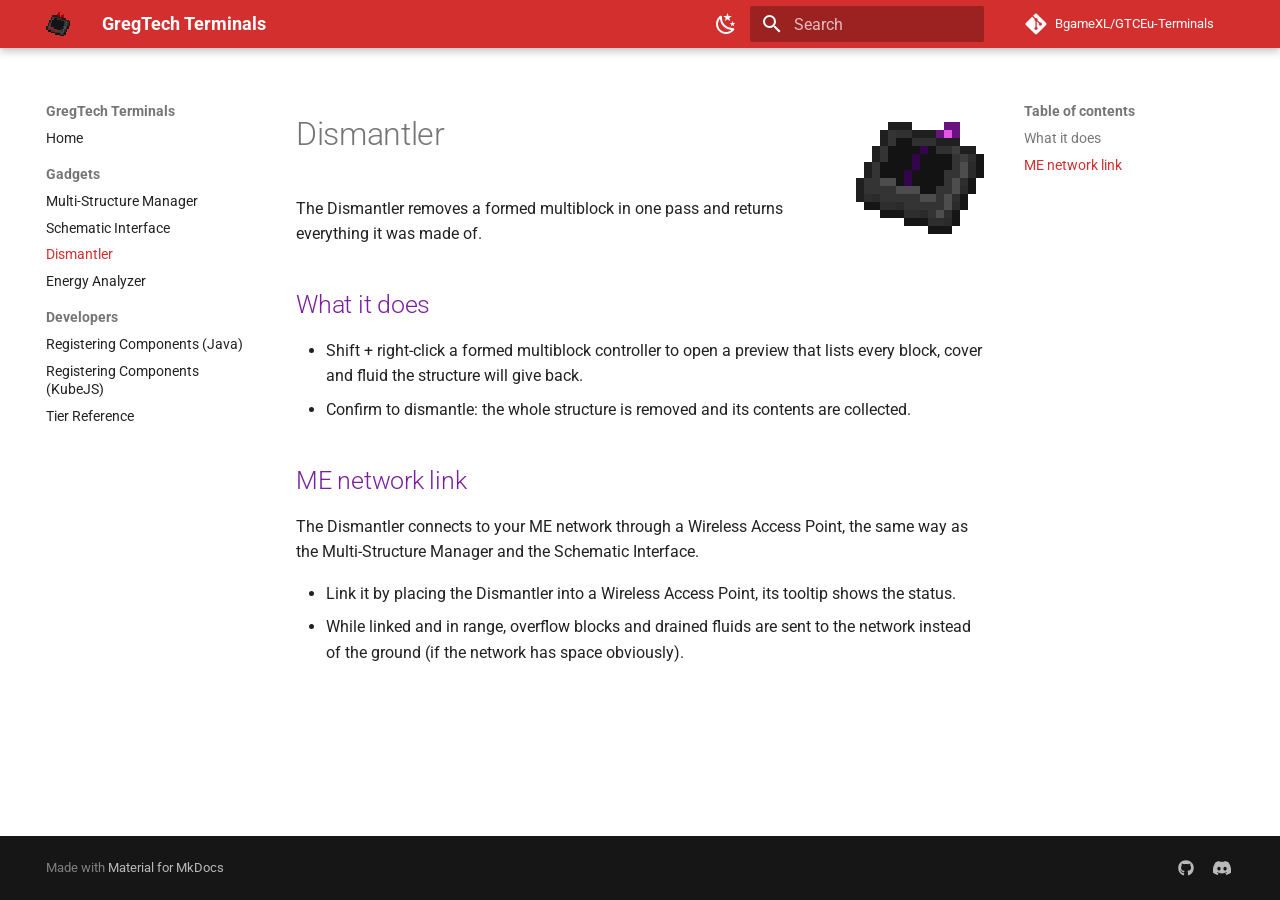
==== commit f5df9b51: "Deployed 93fc471 with MkDocs version: 1.6.1" ====
--- a/dismantler/index.html
+++ b/dismantler/index.html
@@ -22,7 +22,7 @@
         
       
       
-      <link rel="icon" href="../assets/images/favicon.png">
+      <link rel="icon" href="../assets/favicon.png">
       <meta name="generator" content="mkdocs-1.6.1, mkdocs-material-9.8.0">
     
     
@@ -98,8 +98,7 @@
   <nav class="md-header__inner md-grid" aria-label="Header">
     <a href=".." title="GregTech Terminals" class="md-header__button md-logo" aria-label="GregTech Terminals" data-md-component="logo">
       
-  
-  <svg xmlns="http://www.w3.org/2000/svg" viewBox="0 0 24 24"><path d="M12 8a3 3 0 0 0 3-3 3 3 0 0 0-3-3 3 3 0 0 0-3 3 3 3 0 0 0 3 3m0 3.54C9.64 9.35 6.5 8 3 8v11c3.5 0 6.64 1.35 9 3.54 2.36-2.19 5.5-3.54 9-3.54V8c-3.5 0-6.64 1.35-9 3.54"/></svg>
+  <img src="../assets/logo.png" alt="logo">
 
     </a>
     <label class="md-header__button md-icon" for="__drawer">
@@ -236,8 +235,7 @@
   <label class="md-nav__title" for="__drawer">
     <a href=".." title="GregTech Terminals" class="md-nav__button md-logo" aria-label="GregTech Terminals" data-md-component="logo">
       
-  
-  <svg xmlns="http://www.w3.org/2000/svg" viewBox="0 0 24 24"><path d="M12 8a3 3 0 0 0 3-3 3 3 0 0 0-3-3 3 3 0 0 0-3 3 3 3 0 0 0 3 3m0 3.54C9.64 9.35 6.5 8 3 8v11c3.5 0 6.64 1.35 9 3.54 2.36-2.19 5.5-3.54 9-3.54V8c-3.5 0-6.64 1.35-9 3.54"/></svg>
+  <img src="../assets/logo.png" alt="logo">
 
     </a>
     GregTech Terminals
@@ -410,6 +408,24 @@
         
       
       
+        <label class="md-nav__link md-nav__link--active" for="__toc">
+          
+  
+  
+  <span class="md-ellipsis">
+    
+  
+    Dismantler
+  
+
+    
+  </span>
+  
+  
+
+          <span class="md-nav__icon md-icon"></span>
+        </label>
+      
       <a href="./" class="md-nav__link md-nav__link--active">
         
   
@@ -426,6 +442,47 @@
   
 
       </a>
+      
+        
+
+<nav class="md-nav md-nav--secondary" aria-label="Table of contents">
+  
+  
+  
+    
+  
+  
+    <label class="md-nav__title" for="__toc">
+      <span class="md-nav__icon md-icon"></span>
+      Table of contents
+    </label>
+    <ul class="md-nav__list" data-md-component="toc" data-md-scrollfix>
+      
+        <li class="md-nav__item">
+  <a href="#what-it-does" class="md-nav__link">
+    <span class="md-ellipsis">
+      
+        What it does
+      
+    </span>
+  </a>
+  
+</li>
+      
+        <li class="md-nav__item">
+  <a href="#me-network-link" class="md-nav__link">
+    <span class="md-ellipsis">
+      
+        ME network link
+      
+    </span>
+  </a>
+  
+</li>
+      
+    </ul>
+  
+</nav>
       
     </li>
   
@@ -630,6 +687,36 @@
     
   
   
+    <label class="md-nav__title" for="__toc">
+      <span class="md-nav__icon md-icon"></span>
+      Table of contents
+    </label>
+    <ul class="md-nav__list" data-md-component="toc" data-md-scrollfix>
+      
+        <li class="md-nav__item">
+  <a href="#what-it-does" class="md-nav__link">
+    <span class="md-ellipsis">
+      
+        What it does
+      
+    </span>
+  </a>
+  
+</li>
+      
+        <li class="md-nav__item">
+  <a href="#me-network-link" class="md-nav__link">
+    <span class="md-ellipsis">
+      
+        ME network link
+      
+    </span>
+  </a>
+  
+</li>
+      
+    </ul>
+  
 </nav>
                   </div>
                 </div>
@@ -648,10 +735,20 @@
   
 
 
+<p><img alt="Dismantler" class="item-icon" src="../assets/img/items/dismantler.gif" /></p>
 <h1 id="dismantler">Dismantler<a class="headerlink" href="#dismantler" title="Permanent link">&para;</a></h1>
-<p>The Dismantler removes a formed multiblock in one click.</p>
-<p>Shift + right-click a multiblock controller to pick up every block that is part of the structure and place it in your inventory. If your inventory is full, any excess blocks are dropped on the ground.</p>
-<h1 id="dismantling-from-terminal-planned">Dismantling from terminal (planned)<a class="headerlink" href="#dismantling-from-terminal-planned" title="Permanent link">&para;</a></h1>
+<p>The Dismantler removes a formed multiblock in one pass and returns everything it was made of.</p>
+<h2 id="what-it-does">What it does<a class="headerlink" href="#what-it-does" title="Permanent link">&para;</a></h2>
+<ul>
+<li>Shift + right-click a formed multiblock controller to open a preview that lists every block, cover and fluid the structure will give back.</li>
+<li>Confirm to dismantle: the whole structure is removed and its contents are collected.</li>
+</ul>
+<h2 id="me-network-link">ME network link<a class="headerlink" href="#me-network-link" title="Permanent link">&para;</a></h2>
+<p>The Dismantler connects to your ME network through a Wireless Access Point, the same way as the Multi-Structure Manager and the Schematic Interface.</p>
+<ul>
+<li>Link it by placing the Dismantler into a Wireless Access Point, its tooltip shows the status.</li>
+<li>While linked and in range, overflow blocks and drained fluids are sent to the network instead of the ground (if the network has space obviously).</li>
+</ul>
 
 
 
--- a/stylesheets/extra.css
+++ b/stylesheets/extra.css
@@ -48,3 +48,23 @@
 .md-typeset details.warning {
   border-color: var(--gtt-yellow);
 }
+
+.md-typeset img.item-icon {
+  image-rendering: pixelated;
+  float: right;
+  width: 128px;
+  height: auto;
+  margin: 0 0 1rem 1rem;
+}
+
+@media screen and (max-width: 44.9375em) {
+  .md-typeset img.item-icon {
+    float: none;
+    display: block;
+    margin: 0 auto 1rem;
+  }
+}
+
+.md-header__button.md-logo img {
+  image-rendering: pixelated;
+}
